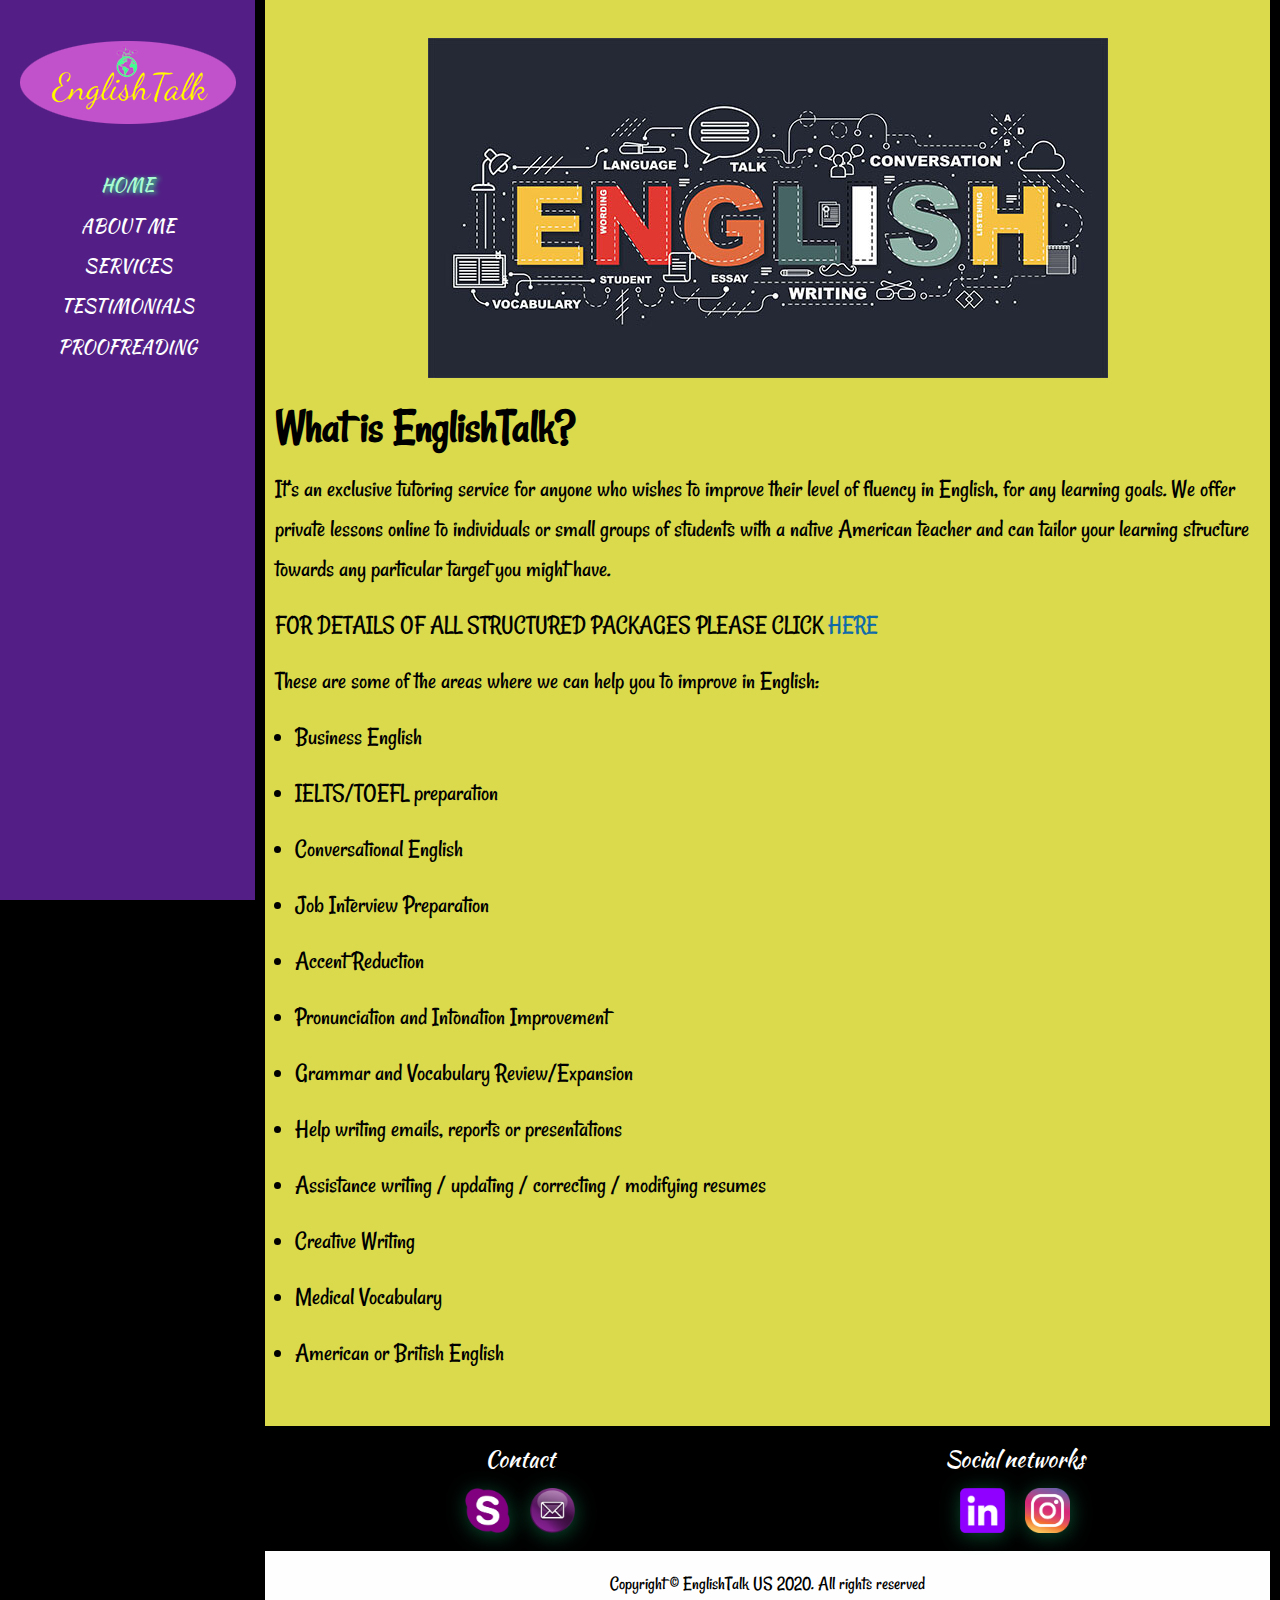
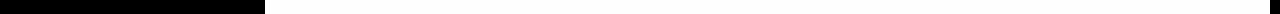
==== index.html @ d31abe48 "first commit" ====
<!doctype html>
<html class="no-js" lang="en">
  <head>
      <!-- Global site tag (gtag.js) - Google Analytics -->
      <script async src="https://www.googletagmanager.com/gtag/js?id=UA-157561917-1"></script>
      <script>window.dataLayer = window.dataLayer || []; 
      function gtag(){dataLayer.push(arguments);}
      gtag('js', new Date());
      gtag('config', 'UA-157561917-1');
      </script>
    <meta http-equiv="Content-Type" content="text/html; charset=utf-8">
    <meta http-equiv="x-ua-compatible" content="ie=edge">
    <meta name="viewport" content="width=device-width, initial-scale=1.0">
    <title>EnglishTalk | Home</title>
    <meta name="description" content="Tutoring services for English learners." />
    <link rel="apple-touch-icon" sizes="180x180" href="/icons/apple-icon-76x76.png">
    <link rel="icon" type="image/png" sizes="32x32" href="/icons/favicon-32x32.png">
    <link rel="icon" type="image/png" sizes="16x16" href="/icons/favicon-16x16.png">
    <link rel="manifest" href="manifest.webmanifest">
    <link rel="mask-icon" href="/icons/icon-256x256.png">
    <link href="https://fonts.googleapis.com/css?family=Kaushan+Script|Rancho&display=swap" rel="stylesheet">
    <link rel="stylesheet" href="https://cdnjs.cloudflare.com/ajax/libs/font-awesome/5.11.2/css/all.min.css">
    <link rel="stylesheet" href="assets/css/app.css">
  </head>
<body>
  <!-- mobile header bar -->
    <div class="menu-bar cell shrink header medium-cell-block-container show-for-small-only">
        <span class="dot"><button class="m-icon" type="button" data-auto-focus="false" data-toggle="offCanvasTop"></button></span>
      <div class="grid-x">
        <div class="cell">
            <a href="index.html">
            <img src="assets/img/logo-oval.png" class="float-center">
            </a>
        </div>
      </div>
    </div>

  
      <div class="off-canvas-wrapper">
        <div class="off-canvas position-left reveal-for-medium hide-for-small-only" id="offCanvasLeft" data-auto-focus="false" data-off-canvas>
          <!-- Collapsing sidebar -->
          <br>
          <a href="index.html">
          <img src="assets/img/logo-oval.png" class="float-center">
          </a>
          <br>
          <ul class="menu-links menu vertical align-center">
              <li><a id="active" href="./index.html">HOME</a></li>
              <li><a href="./about.html">ABOUT ME</a></li>
              <li><a href="./services.html">SERVICES</a></li>
              <li><a href="./testimonials.html">TESTIMONIALS</a></li>
              <li><a href="./proofreading.html">PROOFREADING</a></li>
            </ul>
        </div>
          <!-- expanding mobile menu -->
          <div class="off-canvas position-top position-absolute" id="offCanvasTop" data-auto-focus="false" data-transition="push" data-off-canvas>
              <ul class="menu-links menu vertical">
                  <li><a id="active" href="./index.html">HOME</a></li>
                  <li><a href="./about.html">ABOUT ME</a></li>
                  <li><a href="./services.html">SERVICES</a></li>
                  <li><a href="./testimonials.html">TESTIMONIALS</a></li>
                  <li><a href="./proofreading.html">PROOFREADING</a></li>
                </ul>
          </div>
        

        <div class="off-canvas-content" data-off-canvas-content>
          
            <div class="grid-container">
            
                <div class="grid-x home">
                        <div class="grid-container">
                  <br>
                    <p><img alt="English Learning Services" src="assets/img/main-small.jpg" class="float-center"/></p>
            
                    <h1><strong>What is EnglishTalk?</strong></h1>
                    
                    <p>It’s an exclusive tutoring service for anyone who wishes to improve their level of fluency in English, for any learning goals. We offer private lessons online to individuals or small groups of students with a native American teacher and can tailor your learning structure towards any particular target you might have.</p>
                    
                    <p>FOR DETAILS OF ALL STRUCTURED PACKAGES PLEASE CLICK <a href="./courses.html">HERE</a></p>

                    <p>These are some of the areas where we can help you to improve in English:</p>
                    
                    <ul><li dir="ltr">
                      <p dir="ltr">Business English</p>
                      </li>
                      <li dir="ltr">
                      <p dir="ltr">IELTS/TOEFL preparation</p>
                      </li>
                      <li dir="ltr">
                      <p dir="ltr">Conversational English</p>
                      </li>
                      <li dir="ltr">
                      <p dir="ltr">Job Interview Preparation</p>
                      </li>
                      <li dir="ltr">
                      <p dir="ltr">Accent Reduction</p>
                      </li>
                      <li dir="ltr">
                      <p dir="ltr">Pronunciation and Intonation Improvement</p>
                      </li>
                      <li dir="ltr">
                      <p dir="ltr">Grammar and Vocabulary Review/Expansion</p>
                      </li>
                      <li dir="ltr">
                      <p dir="ltr">Help writing emails, reports or presentations</p>
                      </li>
                      <li dir="ltr">
                      <p dir="ltr">Assistance writing / updating / correcting / modifying resumes</p>
                      </li>
                      <li dir="ltr">
                      <p dir="ltr">Creative Writing</p>
                      </li>
                      <li dir="ltr">
                      <p dir="ltr">Medical Vocabulary</p>
                      </li>
                      <li dir="ltr">
                      <p dir="ltr">American or British English</p>
                      </li>
                    </ul>
                    <br> 
              </div>
            </div>
            
            <section class="show-for-large etus-contact">
                <div class="grid-container">
                    <div class="grid-x grid-margin-x grid-padding-x grid-padding-y grid-margin-y align-spaced contact-block">
                        <div class="cell small-6">
                            <h3 class="title">Contact</h3>
                            <!-- <a href="#whatsapp" onclick="window.open('https://api.whatsapp.com/send?phone=19165462287','popUpWindow','height=500,width=400,left=100,top=100,resizable=yes,scrollbars=yes,toolbar=yes,menubar=no,location=no,directories=no, status=yes');">
                              <img src="assets/img/social/whatsapp.png" class="social-icon" alt="whatsapp">
                            </a>  -->
                           <a href="skype:live:.cid.18787c4bbff8908?chat">
                              <img src="assets/img/social/skype.png" class="social-icon" alt="Skype">
                            </a>
                     
                                <a href="mailto:hello@englishtalk.us" target="blank">
                                    <img src="assets/img/social/email.png" class="social-icon" alt="Email">
                                  </a>
                        </div>
                        <div class="cell small-6">
                            <h3 class="title" >Social networks</h3>
                            <a href="https://www.linkedin.com/in/mariajamesenglishtalkus/" target="_blank">
                              <img src="assets/img/social/linkedin.png" class="social-icon" alt="LinkedIn">
                            </a>
                            <a href="https://www.instagram.com/englishtalk.us" target="_blank">
                              <img src="assets/img/social/instagram.png" class="social-icon" alt="Instagram">
                            </a>
                        </div>
                      </div>
                  </div>
            </section>
            <section class="hide-for-large etus-contact">
                <div class="grid-container">
                    <div class="grid-x grid-padding-x grid-padding-y contact-block">
                        <div class="cell small-12 medium-6">
                            <h3 class="title">Contact</h3>
                            <a href="https://api.whatsapp.com/send?phone=19165462287">
                              <img src="assets/img/social/whatsapp.png" class="social-icon" alt="whatsapp">
                            </a> 
                           <a href="skype:live:.cid.18787c4bbff8908?chat">
                              <img src="assets/img/social/skype.png" class="social-icon" alt="Skype">
                            </a>
                     
                                <a href="mailto:hello@englishtalk.us">
                                    <img src="assets/img/social/email.png" class="social-icon" alt="Email">
                                  </a>
                                  <br>
                        </div>
                        <div class="cell small-12 medium-6">
                            <h3 class="title" >Social networks</h3>
                            <a href="https://www.linkedin.com/in/mariajamesenglishtalkus/">
                              <img src="assets/img/social/linkedin.png" class="social-icon" alt="LinkedIn">
                            </a>
                            <a href="https://urlgeni.us/instagram/etusi">
                              <img src="assets/img/social/instagram.png" class="social-icon" alt="Instagram">
                            </a>
                            <br>
                        </div>
                      </div>
                  </div>
            </section>
            <div class="mobile-app-icon-bar show-for-small-only">
              <button><a href="./index.html"><img src="assets/img/menu/home.png" class="icon-home" alt="Home"><br>HOME</a></button>
              <button><a href="./about.html"><img src="assets/img/menu/about.png"  alt="About"><br>ABOUT</a></button>
              <button><a href="./services.html"><img src="assets/img/menu/faq.png" class="icon-faq" alt="FAQ"><br>FAQ</a></button>
              <button><a href="./testimonials.html"><img src="assets/img/menu/chat.png" alt="reviews"><br>REVIEWS</a></button>
              <button><a href="./proofreading.html"><img src="assets/img/menu/edit.png" alt="edit"><br>EDIT</a></button>
            </div>
            <section class="etus-footer">
            <div class="grid-x grid-padding-x"></div>
                <div class="cell">
                  <p>Copyright &copy; EnglishTalk US 2020. All rights reserved</p>
                </div>
              </div>
            </section>          
          </div>
        </div>
      </div>

              


     
<script src="assets/js/app.js"></script>
</body>
</html>
---- assets/css/app.css ----
@charset "UTF-8";
.shadow-modal {
    -webkit-box-shadow: 0 8px 6px -6px #663399;
    box-shadow: 0 8px 6px -6px #663399;
}
.menu-links {
    font-family: "Kaushan Script", cursive;
    font-size: large;
}
.menu-links a {
    color: #fefefe;
    outline-style: hidden !important;
}
.menu-links a::selection {
    color: #fefefe !important;
}
.menu-links a:hover {
    text-shadow: 3px 1px 4px #5dd481;
}
.scrollhide-nav {
    position: fixed;
    right: 0;
    top: 0;
    left: 0;
    -webkit-transition: -webkit-transform 1s cubic-bezier(0.86, 0, 0.07, 1);
    transition: -webkit-transform 1s cubic-bezier(0.86, 0, 0.07, 1);
    transition: transform 1s cubic-bezier(0.86, 0, 0.07, 1);
    transition: transform 1s cubic-bezier(0.86, 0, 0.07, 1), -webkit-transform 1s cubic-bezier(0.86, 0, 0.07, 1);
}
.scrollhide-nav.hidden {
    -webkit-transform: translateY(-100%);
    -ms-transform: translateY(-100%);
    transform: translateY(-100%);
}
.logo {
    width: 10.4rem;
    -webkit-filter: drop-shadow(0 0 0.1rem #d4d4d4);
    filter: drop-shadow(0 0 0.1rem #d4d4d4);
}
.menu-bar {
    z-index: 9999;
    padding: 1rem;
    background-color: #531f86;
    -webkit-box-shadow: 0 10px 10px -2px rgba(27, 219, 139, 0.64) !important;
    box-shadow: 0 10px 10px -2px rgba(27, 219, 139, 0.64) !important;
}
.menu-shadow {
    display: block;
    z-index: 9999;
    margin-bottom: 4px;
    color: #531f86 !important;
    background-color: #531f86 !important;
    -webkit-box-shadow: 0 10px 10px -2px rgba(27, 219, 139, 0.64) !important;
    box-shadow: 0 10px 10px -2px rgba(27, 219, 139, 0.64) !important;
}
.menu-bar-fixed {
    position: fixed;
    z-index: 9999;
    padding: 1rem;
    background-color: #531f86;
    right: 0;
    top: 0;
    left: 0;
    -webkit-transition: -webkit-transform 1s cubic-bezier(0.86, 0, 0.07, 1);
    transition: -webkit-transform 1s cubic-bezier(0.86, 0, 0.07, 1);
    transition: transform 1s cubic-bezier(0.86, 0, 0.07, 1);
    transition: transform 1s cubic-bezier(0.86, 0, 0.07, 1), -webkit-transform 1s cubic-bezier(0.86, 0, 0.07, 1);
}
.menu-bar-fixed.hidden {
    -webkit-transform: translateY(-100%);
    -ms-transform: translateY(-100%);
    transform: translateY(-100%);
}
.menu-bar-fixed.about {
    padding-top: 170px;
}
.menu-bar-fixed.home {
    padding-top: 130px;
}
.menu-bar-fixed .testimonials {
    padding-top: 170px;
}
.menu-bar-fixed .services {
    padding-top: 170px;
}
.menu-bar-fixed .error-page {
    padding-top: 170px;
}
.dot {
    margin: 0;
    padding: 0;
    height: 35px;
    width: 35px;
    background-color: #000;
    border-radius: 50%;
    display: -webkit-inline-box;
    display: -webkit-inline-flex;
    display: -ms-inline-flexbox;
    display: inline-flex;
}
.m-icon {
    margin: 0.37em 0.27em;
    position: relative;
    display: inline-block;
    vertical-align: middle;
    width: 23px;
    height: 17px;
    cursor: pointer;
}
.m-icon::after {
    position: absolute;
    top: 0;
    left: 0;
    display: block;
    width: 100%;
    height: 2px;
    background: #a9fcd2;
    -webkit-box-shadow: 0 7px 0 #a9fcd2, 0 14px 0 #a9fcd2;
    box-shadow: 0 7px 0 #a9fcd2, 0 14px 0 #a9fcd2;
    content: "";
}
.m-icon:hover::after {
    background: #ca9ef7;
    -webkit-box-shadow: 0 7px 0 #ca9ef7, 0 14px 0 #ca9ef7;
    box-shadow: 0 7px 0 #ca9ef7, 0 14px 0 #ca9ef7;
}
.m-icon button {
    outline-style: hidden !important;
}
#active {
    color: #a9fcd2 !important;
    text-shadow: 3px 1px 4px #39df8c;
}
.page-title {
    font-size: 2rem;
}
.home {
    background: #dada4c;
}
.struct-pack{
    background: #ff9a66;
}

.proof{
    background: #75e93c;
}
@media print, screen and (max-width: 46.24875em) {
    .home {
        margin-top: 4px;
    }
}
.testimonials {
    background: #f6aec6;
    padding-top: 1rem;
}
@media print, screen and (max-width: 46.24875em) {
    .testimonials {
        margin-top: 4px;
    }
}
.about {
    background: #8ed0d7;
    padding-top: 1rem;
}
@media print, screen and (max-width: 46.24875em) {
    .about {
        margin-top: 4px;
    }
}
.services {
    overflow-wrap: anywhere;
    background: #dab3fd;
    padding-top: 1rem;
    padding: 0.5em;
}
@media print, screen and (max-width: 46.24875em) {
    .services {
        margin-top: 4px;
    }
}
.error-page {
    background: #dada4c;
    padding-top: 1rem;
}
@media print, screen and (max-width: 46.24875em) {
    .error-page {
        margin-top: 4px;
    }
}
.align-left-padding {
    float: left;
    margin: 0 15px 10px 0;
}
@media print, screen and (min-width: 64em) {
    .youtube-block {
        width: 75%;
        max-width: 600px;
    }
}
.etus-contact {
    background-color: #000;
    color: #fefefe;
    padding: 0.5rem;
}
.etus-footer {
    height: 7vh;
    padding-top: 2vh;
    text-align: center;
    background-color: #fefefe;
    color: #000;
}
.etus-footer p {
    font-size: 1.2rem;
}
.social-icon {
    display: inline-block;
    text-align: center;
    margin: 0 0.4rem;
    max-width: 45px;
    max-height: 45px;
    min-width: 45px;
    min-height: 45px;
    -webkit-filter: drop-shadow(1px 3px 10px rgba(25, 223, 140, 0.34));
    -moz-filter: drop-shadow(1px 3px 10px rgba(25, 223, 140, 0.34));
    -o-filter: drop-shadow(1px 3px 10px rgba(25, 223, 140, 0.34));
    -ms-filter: drop-shadow(1px 3px 10px rgba(25, 223, 140, 0.34));
    filter: drop-shadow(1px 3px 10px rgba(25, 223, 140, 0.34));
}
@media only screen and (max-width: 639px) {
    .social-icon {
        max-width: 39px;
        max-height: 39px;
        min-width: 39px;
        min-height: 39px;
    }
}
.social-icon:hover {
    -webkit-filter: drop-shadow(1px 4px 10px rgba(75, 216, 117, 0.534));
    filter: drop-shadow(1px 4px 10px rgba(75, 216, 117, 0.534));
    -webkit-transform: scale(0.97);
    -ms-transform: scale(0.97);
    transform: scale(0.97);
}
.social-icon:active {
    -webkit-transform: translate(2px, 2px);
    -ms-transform: translate(2px, 2px);
    transform: translate(2px, 2px);
    -webkit-transform: scale(0.9);
    -ms-transform: scale(0.9);
    transform: scale(0.9);
}
.title {
    font-family: "Kaushan Script", cursive;
    font-size: 1.4rem;
}
.contact-block {
    text-align: center;
    font-weight: 700;
    font-size: 2rem;
}
span.smiley::before {
    content: "😊";
}
@media print, screen and (min-width: 46.25em) {
    span.smiley::before {
        display: none;
    }
}
.quote {
    padding: 0 0.5rem;
    text-align: justify;
    padding: 0 0.35rem;
}
.author {
    text-align: right;
    padding: 0 0.5rem;
}
@media print, screen and (min-width: 46.25em) {
    .author {
        padding: 0 5rem;
    }
}
.lead-text {
    font-weight: 600;
    padding: 0 0.5rem;
    text-align: center;
}
html {
    overflow-y: scroll;
    overflow-x: scroll;
    -webkit-text-size-adjust: 100%;
    -moz-text-size-adjust: 100%;
    -ms-text-size-adjust: 100%;
}
body {
    font-size: 1.5625em;
}
@media print, screen and (max-width: 46.24875em) {
    .no-js #offCanvasLeft {
        display: none;
    }
}
@media print, screen and (min-width: 46.25em) {
    .reveal,
    .reveal.large,
    .reveal.small,
    .reveal.tiny {
        right: auto;
        left: auto;
        margin: 0 auto;
    }
} /*! normalize.css v8.0.0 | MIT License | github.com/necolas/normalize.css */
html {
    line-height: 1.15;
    -webkit-text-size-adjust: 100%;
}
body {
    margin: 0;
}
h1 {
    font-size: 2em;
    margin: 0.67em 0;
}
hr {
    -webkit-box-sizing: content-box;
    box-sizing: content-box;
    height: 0;
    overflow: visible;
}
pre {
    font-family: monospace, monospace;
    font-size: 1em;
}
a {
    background-color: transparent;
}
abbr[title] {
    border-bottom: none;
    text-decoration: underline;
    -webkit-text-decoration: underline dotted;
    text-decoration: underline dotted;
}
b,
strong {
    font-weight: bolder;
}
code,
kbd,
samp {
    font-family: monospace, monospace;
    font-size: 1em;
}
small {
    font-size: 80%;
}
sub,
sup {
    font-size: 75%;
    line-height: 0;
    position: relative;
    vertical-align: baseline;
}
sub {
    bottom: -0.25em;
}
sup {
    top: -0.5em;
}
img {
    border-style: none;
}
button,
input,
optgroup,
select,
textarea {
    font-family: inherit;
    font-size: 100%;
    line-height: 1.15;
    margin: 0;
}
button,
input {
    overflow: visible;
}
button,
select {
    text-transform: none;
}
[type="button"],
[type="reset"],
[type="submit"],
button {
    -webkit-appearance: button;
}
[type="button"]::-moz-focus-inner,
[type="reset"]::-moz-focus-inner,
[type="submit"]::-moz-focus-inner,
button::-moz-focus-inner {
    border-style: none;
    padding: 0;
}
[type="button"]:-moz-focusring,
[type="reset"]:-moz-focusring,
[type="submit"]:-moz-focusring,
button:-moz-focusring {
    outline: 1px dotted ButtonText;
}
fieldset {
    padding: 0.35em 0.75em 0.625em;
}
legend {
    -webkit-box-sizing: border-box;
    box-sizing: border-box;
    color: inherit;
    display: table;
    max-width: 100%;
    padding: 0;
    white-space: normal;
}
progress {
    vertical-align: baseline;
}
textarea {
    overflow: auto;
}
[type="checkbox"],
[type="radio"] {
    -webkit-box-sizing: border-box;
    box-sizing: border-box;
    padding: 0;
}
[type="number"]::-webkit-inner-spin-button,
[type="number"]::-webkit-outer-spin-button {
    height: auto;
}
[type="search"] {
    -webkit-appearance: textfield;
    outline-offset: -2px;
}
[type="search"]::-webkit-search-decoration {
    -webkit-appearance: none;
}
::-webkit-file-upload-button {
    -webkit-appearance: button;
    font: inherit;
}
details {
    display: block;
}
summary {
    display: list-item;
}
template {
    display: none;
}
[hidden] {
    display: none;
}
.foundation-mq {
    font-family: "small=0em&medium=46.25em&large=64em&xlarge=75em&xxlarge=90em";
}
html {
    -webkit-box-sizing: border-box;
    box-sizing: border-box;
    font-size: 100%;
}
*,
::after,
::before {
    -webkit-box-sizing: inherit;
    box-sizing: inherit;
}
body {
    margin: 0;
    padding: 0;
    background: #000;
    font-family: Rancho, cursive;
    font-weight: 400;
    line-height: 1.5;
    color: #000;
    -webkit-font-smoothing: antialiased;
    -moz-osx-font-smoothing: grayscale;
}
img {
    display: inline-block;
    vertical-align: middle;
    max-width: 100%;
    height: auto;
    -ms-interpolation-mode: bicubic;
}
textarea {
    height: auto;
    min-height: 50px;
    border-radius: 0;
}
select {
    -webkit-box-sizing: border-box;
    box-sizing: border-box;
    width: 100%;
    border-radius: 0;
}
.map_canvas embed,
.map_canvas img,
.map_canvas object,
.mqa-display embed,
.mqa-display img,
.mqa-display object {
    max-width: none !important;
}
button {
    padding: 0;
    -webkit-appearance: none;
    -moz-appearance: none;
    appearance: none;
    border: 0;
    border-radius: 0;
    background: 0 0;
    line-height: 1;
    cursor: auto;
}
[data-whatinput="mouse"] button {
    outline: 0;
}
pre {
    overflow: auto;
}
button,
input,
optgroup,
select,
textarea {
    font-family: inherit;
}
.is-visible {
    display: block !important;
}
.is-hidden {
    display: none !important;
}
[type="color"],
[type="date"],
[type="datetime-local"],
[type="datetime"],
[type="email"],
[type="month"],
[type="number"],
[type="password"],
[type="search"],
[type="tel"],
[type="text"],
[type="time"],
[type="url"],
[type="week"],
textarea {
    display: block;
    -webkit-box-sizing: border-box;
    box-sizing: border-box;
    width: 100%;
    height: 2.4375rem;
    margin: 0 0 1rem;
    padding: 0.5rem;
    border: 1px solid #cacaca;
    border-radius: 0;
    background-color: #fefefe;
    -webkit-box-shadow: inset 0 1px 2px rgba(0, 0, 0, 0.1);
    box-shadow: inset 0 1px 2px rgba(0, 0, 0, 0.1);
    font-family: inherit;
    font-size: 1rem;
    font-weight: 400;
    line-height: 1.5;
    color: #000;
    -webkit-transition: border-color 0.25s ease-in-out, -webkit-box-shadow 0.5s;
    transition: border-color 0.25s ease-in-out, -webkit-box-shadow 0.5s;
    transition: box-shadow 0.5s, border-color 0.25s ease-in-out;
    transition: box-shadow 0.5s, border-color 0.25s ease-in-out, -webkit-box-shadow 0.5s;
    -webkit-appearance: none;
    -moz-appearance: none;
    appearance: none;
}
[type="color"]:focus,
[type="date"]:focus,
[type="datetime-local"]:focus,
[type="datetime"]:focus,
[type="email"]:focus,
[type="month"]:focus,
[type="number"]:focus,
[type="password"]:focus,
[type="search"]:focus,
[type="tel"]:focus,
[type="text"]:focus,
[type="time"]:focus,
[type="url"]:focus,
[type="week"]:focus,
textarea:focus {
    outline: 0;
    border: 1px solid #8a8a8a;
    background-color: #fefefe;
    -webkit-box-shadow: 0 0 5px #cacaca;
    box-shadow: 0 0 5px #cacaca;
    -webkit-transition: border-color 0.25s ease-in-out, -webkit-box-shadow 0.5s;
    transition: border-color 0.25s ease-in-out, -webkit-box-shadow 0.5s;
    transition: box-shadow 0.5s, border-color 0.25s ease-in-out;
    transition: box-shadow 0.5s, border-color 0.25s ease-in-out, -webkit-box-shadow 0.5s;
}
textarea {
    max-width: 100%;
}
textarea[rows] {
    height: auto;
}
input:disabled,
input[readonly],
textarea:disabled,
textarea[readonly] {
    background-color: #e6e6e6;
    cursor: not-allowed;
}
[type="button"],
[type="submit"] {
    -webkit-appearance: none;
    -moz-appearance: none;
    appearance: none;
    border-radius: 0;
}
input[type="search"] {
    -webkit-box-sizing: border-box;
    box-sizing: border-box;
}
::-webkit-input-placeholder {
    color: #cacaca;
}
:-ms-input-placeholder {
    color: #cacaca;
}
::-ms-input-placeholder {
    color: #cacaca;
}
::placeholder {
    color: #cacaca;
}
[type="checkbox"],
[type="file"],
[type="radio"] {
    margin: 0 0 1rem;
}
[type="checkbox"] + label,
[type="radio"] + label {
    display: inline-block;
    vertical-align: baseline;
    margin-left: 0.5rem;
    margin-right: 1rem;
    margin-bottom: 0;
}
[type="checkbox"] + label[for],
[type="radio"] + label[for] {
    cursor: pointer;
}
label > [type="checkbox"],
label > [type="radio"] {
    margin-right: 0.5rem;
}
[type="file"] {
    width: 100%;
}
label {
    display: block;
    margin: 0;
    font-size: 0.875rem;
    font-weight: 400;
    line-height: 1.8;
    color: #000;
}
label.middle {
    margin: 0 0 1rem;
    padding: 0.5625rem 0;
}
.help-text {
    margin-top: -0.5rem;
    font-size: 0.8125rem;
    font-style: italic;
    color: #000;
}
.input-group {
    display: -webkit-box;
    display: -webkit-flex;
    display: -ms-flexbox;
    display: flex;
    width: 100%;
    margin-bottom: 1rem;
    -webkit-box-align: stretch;
    -webkit-align-items: stretch;
    -ms-flex-align: stretch;
    align-items: stretch;
}
.input-group > :first-child,
.input-group > :first-child.input-group-button > * {
    border-radius: 0;
}
.input-group > :last-child,
.input-group > :last-child.input-group-button > * {
    border-radius: 0;
}
.input-group-button,
.input-group-button a,
.input-group-button button,
.input-group-button input,
.input-group-button label,
.input-group-field,
.input-group-label {
    margin: 0;
    white-space: nowrap;
}
.input-group-label {
    padding: 0 1rem;
    border: 1px solid #cacaca;
    background: #e6e6e6;
    color: #000;
    text-align: center;
    white-space: nowrap;
    display: -webkit-box;
    display: -webkit-flex;
    display: -ms-flexbox;
    display: flex;
    -webkit-box-flex: 0;
    -webkit-flex: 0 0 auto;
    -ms-flex: 0 0 auto;
    flex: 0 0 auto;
    -webkit-box-align: center;
    -webkit-align-items: center;
    -ms-flex-align: center;
    align-items: center;
}
.input-group-label:first-child {
    border-right: 0;
}
.input-group-label:last-child {
    border-left: 0;
}
.input-group-field {
    border-radius: 0;
    -webkit-box-flex: 1;
    -webkit-flex: 1 1 0px;
    -ms-flex: 1 1 0px;
    flex: 1 1 0px;
    min-width: 0;
}
.input-group-button {
    padding-top: 0;
    padding-bottom: 0;
    text-align: center;
    display: -webkit-box;
    display: -webkit-flex;
    display: -ms-flexbox;
    display: flex;
    -webkit-box-flex: 0;
    -webkit-flex: 0 0 auto;
    -ms-flex: 0 0 auto;
    flex: 0 0 auto;
}
.input-group-button a,
.input-group-button button,
.input-group-button input,
.input-group-button label {
    -webkit-align-self: stretch;
    -ms-flex-item-align: stretch;
    align-self: stretch;
    height: auto;
    padding-top: 0;
    padding-bottom: 0;
    font-size: 1rem;
}
fieldset {
    margin: 0;
    padding: 0;
    border: 0;
}
legend {
    max-width: 100%;
    margin-bottom: 0.5rem;
}
.fieldset {
    margin: 1.125rem 0;
    padding: 1.25rem;
    border: 1px solid #cacaca;
}
.fieldset legend {
    margin: 0;
    margin-left: -0.1875rem;
    padding: 0 0.1875rem;
}
select {
    height: 2.4375rem;
    margin: 0 0 1rem;
    padding: 0.5rem;
    -webkit-appearance: none;
    -moz-appearance: none;
    appearance: none;
    border: 1px solid #cacaca;
    border-radius: 0;
    background-color: #fefefe;
    font-family: inherit;
    font-size: 1rem;
    font-weight: 400;
    line-height: 1.5;
    color: #000;
    background-image: url("data:image/svg+xml;utf8,<svg xmlns='http://www.w3.org/2000/svg' version='1.1' width='32' height='24' viewBox='0 0 32 24'><polygon points='0,0 32,0 16,24' style='fill: rgb%28138, 138, 138%29'></polygon></svg>");
    background-origin: content-box;
    background-position: right -1rem center;
    background-repeat: no-repeat;
    background-size: 9px 6px;
    padding-right: 1.5rem;
    -webkit-transition: border-color 0.25s ease-in-out, -webkit-box-shadow 0.5s;
    transition: border-color 0.25s ease-in-out, -webkit-box-shadow 0.5s;
    transition: box-shadow 0.5s, border-color 0.25s ease-in-out;
    transition: box-shadow 0.5s, border-color 0.25s ease-in-out, -webkit-box-shadow 0.5s;
}
@media screen and (min-width: 0\0) {
    select {
        background-image: url([data-uri]);
    }
}
select:focus {
    outline: 0;
    border: 1px solid #8a8a8a;
    background-color: #fefefe;
    -webkit-box-shadow: 0 0 5px #cacaca;
    box-shadow: 0 0 5px #cacaca;
    -webkit-transition: border-color 0.25s ease-in-out, -webkit-box-shadow 0.5s;
    transition: border-color 0.25s ease-in-out, -webkit-box-shadow 0.5s;
    transition: box-shadow 0.5s, border-color 0.25s ease-in-out;
    transition: box-shadow 0.5s, border-color 0.25s ease-in-out, -webkit-box-shadow 0.5s;
}
select:disabled {
    background-color: #e6e6e6;
    cursor: not-allowed;
}
select::-ms-expand {
    display: none;
}
select[multiple] {
    height: auto;
    background-image: none;
}
select:not([multiple]) {
    padding-top: 0;
    padding-bottom: 0;
}
.is-invalid-input:not(:focus) {
    border-color: #cc4b37;
    background-color: #f9ecea;
}
.is-invalid-input:not(:focus)::-webkit-input-placeholder {
    color: #cc4b37;
}
.is-invalid-input:not(:focus):-ms-input-placeholder {
    color: #cc4b37;
}
.is-invalid-input:not(:focus)::-ms-input-placeholder {
    color: #cc4b37;
}
.is-invalid-input:not(:focus)::placeholder {
    color: #cc4b37;
}
.is-invalid-label {
    color: #cc4b37;
}
.form-error {
    display: none;
    margin-top: -0.5rem;
    margin-bottom: 1rem;
    font-size: 0.75rem;
    font-weight: 700;
    color: #cc4b37;
}
.form-error.is-visible {
    display: block;
}
blockquote,
dd,
div,
dl,
dt,
form,
h1,
h2,
h3,
h4,
h5,
h6,
li,
ol,
p,
pre,
td,
th,
ul {
    margin: 0;
    padding: 0;
}
p {
    margin-bottom: 1rem;
    font-size: inherit;
    line-height: 1.6;
    text-rendering: optimizeLegibility;
}
em,
i {
    font-style: italic;
    line-height: inherit;
}
b,
strong {
    font-weight: 700;
    line-height: inherit;
}
small {
    font-size: 85%;
    line-height: inherit;
}
.h1,
.h2,
.h3,
.h4,
.h5,
.h6,
h1,
h2,
h3,
h4,
h5,
h6 {
    font-family: Rancho, cursive;
    font-style: normal;
    font-weight: 400;
    color: inherit;
    text-rendering: optimizeLegibility;
}
.h1 small,
.h2 small,
.h3 small,
.h4 small,
.h5 small,
.h6 small,
h1 small,
h2 small,
h3 small,
h4 small,
h5 small,
h6 small {
    line-height: 0;
    color: #cacaca;
}
.h1,
h1 {
    font-size: 1.8125rem;
    line-height: 1.4;
    margin-top: 0;
    margin-bottom: 0.5rem;
}
.h2,
h2 {
    font-size: 1.5625rem;
    line-height: 1.4;
    margin-top: 0;
    margin-bottom: 0.5rem;
}
.h3,
h3 {
    font-size: 1.5rem;
    line-height: 1.4;
    margin-top: 0;
    margin-bottom: 0.5rem;
}
.h4,
h4 {
    font-size: 1.4375rem;
    line-height: 1.4;
    margin-top: 0;
    margin-bottom: 0.5rem;
}
.h5,
h5 {
    font-size: 1.375rem;
    line-height: 1.4;
    margin-top: 0;
    margin-bottom: 0.5rem;
}
.h6,
h6 {
    font-size: 1.3125rem;
    line-height: 1.4;
    margin-top: 0;
    margin-bottom: 0.5rem;
}
@media print, screen and (min-width: 46.25em) {
    .h1,
    h1 {
        font-size: 3rem;
    }
    .h2,
    h2 {
        font-size: 2.5rem;
    }
    .h3,
    h3 {
        font-size: 1.9375rem;
    }
    .h4,
    h4 {
        font-size: 1.5625rem;
    }
    .h5,
    h5 {
        font-size: 1.25rem;
    }
    .h6,
    h6 {
        font-size: 1rem;
    }
}
a {
    line-height: inherit;
    color: #106ba8;
    text-decoration: none;
    cursor: pointer;
}
a:focus,
a:hover {
    color: #a9fcd2;
}
a img {
    border: 0;
}
hr {
    clear: both;
    max-width: 75rem;
    height: 0;
    margin: 1.25rem auto;
    border-top: 0;
    border-right: 0;
    border-bottom: 1px solid #cacaca;
    border-left: 0;
}
dl,
ol,
ul {
    margin-bottom: 1rem;
    list-style-position: outside;
    line-height: 1.6;
}
li {
    font-size: inherit;
}
ul {
    margin-left: 1.25rem;
    list-style-type: disc;
}
ol {
    margin-left: 1.25rem;
}
ol ol,
ol ul,
ul ol,
ul ul {
    margin-left: 1.25rem;
    margin-bottom: 0;
}
dl {
    margin-bottom: 1rem;
}
dl dt {
    margin-bottom: 0.3rem;
    font-weight: 700;
}
blockquote {
    margin: 0 0 1rem;
    padding: 0.5625rem 1.25rem 0 1.1875rem;
    border-left: 1px solid #cacaca;
}
blockquote,
blockquote p {
    line-height: 1.6;
    color: #8a8a8a;
}
abbr,
abbr[title] {
    border-bottom: 1px dotted #000;
    cursor: help;
    text-decoration: none;
}
figure {
    margin: 0;
}
kbd {
    margin: 0;
    padding: 0.125rem 0.25rem 0;
    background-color: #e6e6e6;
    font-family: Consolas, "Liberation Mono", Courier, monospace;
    color: #000;
}
.subheader {
    margin-top: 0.2rem;
    margin-bottom: 0.5rem;
    font-weight: 400;
    line-height: 1.4;
    color: #8a8a8a;
}
.lead {
    font-size: 125%;
    line-height: 1.6;
}
.stat {
    font-size: 2.5rem;
    line-height: 1;
}
p + .stat {
    margin-top: -1rem;
}
ol.no-bullet,
ul.no-bullet {
    margin-left: 0;
    list-style: none;
}
.cite-block,
cite {
    display: block;
    color: #8a8a8a;
    font-size: 0.8125rem;
}
.cite-block:before,
cite:before {
    content: "— ";
}
.code-inline,
code {
    border: 1px solid #cacaca;
    background-color: #e6e6e6;
    font-family: Consolas, "Liberation Mono", Courier, monospace;
    font-weight: 400;
    color: #000;
    display: inline;
    max-width: 100%;
    word-wrap: break-word;
    padding: 0.125rem 0.3125rem 0.0625rem;
}
.code-block {
    border: 1px solid #cacaca;
    background-color: #e6e6e6;
    font-family: Consolas, "Liberation Mono", Courier, monospace;
    font-weight: 400;
    color: #000;
    display: block;
    overflow: auto;
    white-space: pre;
    padding: 1rem;
    margin-bottom: 1.5rem;
}
.text-left {
    text-align: left;
}
.text-right {
    text-align: right;
}
.text-center {
    text-align: center;
}
.text-justify {
    text-align: justify;
}
@media print, screen and (min-width: 46.25em) {
    .medium-text-left {
        text-align: left;
    }
    .medium-text-right {
        text-align: right;
    }
    .medium-text-center {
        text-align: center;
    }
    .medium-text-justify {
        text-align: justify;
    }
}
@media print, screen and (min-width: 64em) {
    .large-text-left {
        text-align: left;
    }
    .large-text-right {
        text-align: right;
    }
    .large-text-center {
        text-align: center;
    }
    .large-text-justify {
        text-align: justify;
    }
}
.show-for-print {
    display: none !important;
}
@media print {
    * {
        background: 0 0 !important;
        color: #000 !important;
        -webkit-print-color-adjust: economy;
        color-adjust: economy;
        -webkit-box-shadow: none !important;
        box-shadow: none !important;
        text-shadow: none !important;
    }
    .show-for-print {
        display: block !important;
    }
    .hide-for-print {
        display: none !important;
    }
    table.show-for-print {
        display: table !important;
    }
    thead.show-for-print {
        display: table-header-group !important;
    }
    tbody.show-for-print {
        display: table-row-group !important;
    }
    tr.show-for-print {
        display: table-row !important;
    }
    td.show-for-print {
        display: table-cell !important;
    }
    th.show-for-print {
        display: table-cell !important;
    }
    a,
    a:visited {
        text-decoration: underline;
    }
    a[href]:after {
        content: " (" attr(href) ")";
    }
    .ir a:after,
    a[href^="#"]:after,
    a[href^="javascript:"]:after {
        content: "";
    }
    abbr[title]:after {
        content: " (" attr(title) ")";
    }
    blockquote,
    pre {
        border: 1px solid #8a8a8a;
        page-break-inside: avoid;
    }
    thead {
        display: table-header-group;
    }
    img,
    tr {
        page-break-inside: avoid;
    }
    img {
        max-width: 100% !important;
    }
    @page {
        margin: 0.5cm;
    }
    h2,
    h3,
    p {
        orphans: 3;
        widows: 3;
    }
    h2,
    h3 {
        page-break-after: avoid;
    }
    .print-break-inside {
        page-break-inside: auto;
    }
}
.grid-container {
    padding-right: 0.3125rem;
    padding-left: 0.3125rem;
    max-width: 75rem;
    margin-left: auto;
    margin-right: auto;
}
@media print, screen and (min-width: 46.25em) {
    .grid-container {
        padding-right: 0.625rem;
        padding-left: 0.625rem;
    }
}
.grid-container.fluid {
    padding-right: 0.3125rem;
    padding-left: 0.3125rem;
    max-width: 100%;
    margin-left: auto;
    margin-right: auto;
}
@media print, screen and (min-width: 46.25em) {
    .grid-container.fluid {
        padding-right: 0.625rem;
        padding-left: 0.625rem;
    }
}
.grid-container.full {
    padding-right: 0;
    padding-left: 0;
    max-width: 100%;
    margin-left: auto;
    margin-right: auto;
}
.grid-x {
    display: -webkit-box;
    display: -webkit-flex;
    display: -ms-flexbox;
    display: flex;
    -webkit-box-orient: horizontal;
    -webkit-box-direction: normal;
    -webkit-flex-flow: row wrap;
    -ms-flex-flow: row wrap;
    flex-flow: row wrap;
}
.cell {
    -webkit-box-flex: 0;
    -webkit-flex: 0 0 auto;
    -ms-flex: 0 0 auto;
    flex: 0 0 auto;
    min-height: 0;
    min-width: 0;
    width: 100%;
}
.cell.auto {
    -webkit-box-flex: 1;
    -webkit-flex: 1 1 0px;
    -ms-flex: 1 1 0px;
    flex: 1 1 0px;
}
.cell.shrink {
    -webkit-box-flex: 0;
    -webkit-flex: 0 0 auto;
    -ms-flex: 0 0 auto;
    flex: 0 0 auto;
}
.grid-x > .auto {
    width: auto;
}
.grid-x > .shrink {
    width: auto;
}
.grid-x > .small-1,
.grid-x > .small-10,
.grid-x > .small-11,
.grid-x > .small-12,
.grid-x > .small-2,
.grid-x > .small-3,
.grid-x > .small-4,
.grid-x > .small-5,
.grid-x > .small-6,
.grid-x > .small-7,
.grid-x > .small-8,
.grid-x > .small-9,
.grid-x > .small-full,
.grid-x > .small-shrink {
    -webkit-flex-basis: auto;
    -ms-flex-preferred-size: auto;
    flex-basis: auto;
}
@media print, screen and (min-width: 46.25em) {
    .grid-x > .medium-1,
    .grid-x > .medium-10,
    .grid-x > .medium-11,
    .grid-x > .medium-12,
    .grid-x > .medium-2,
    .grid-x > .medium-3,
    .grid-x > .medium-4,
    .grid-x > .medium-5,
    .grid-x > .medium-6,
    .grid-x > .medium-7,
    .grid-x > .medium-8,
    .grid-x > .medium-9,
    .grid-x > .medium-full,
    .grid-x > .medium-shrink {
        -webkit-flex-basis: auto;
        -ms-flex-preferred-size: auto;
        flex-basis: auto;
    }
}
@media print, screen and (min-width: 64em) {
    .grid-x > .large-1,
    .grid-x > .large-10,
    .grid-x > .large-11,
    .grid-x > .large-12,
    .grid-x > .large-2,
    .grid-x > .large-3,
    .grid-x > .large-4,
    .grid-x > .large-5,
    .grid-x > .large-6,
    .grid-x > .large-7,
    .grid-x > .large-8,
    .grid-x > .large-9,
    .grid-x > .large-full,
    .grid-x > .large-shrink {
        -webkit-flex-basis: auto;
        -ms-flex-preferred-size: auto;
        flex-basis: auto;
    }
}
.grid-x > .small-1,
.grid-x > .small-10,
.grid-x > .small-11,
.grid-x > .small-12,
.grid-x > .small-2,
.grid-x > .small-3,
.grid-x > .small-4,
.grid-x > .small-5,
.grid-x > .small-6,
.grid-x > .small-7,
.grid-x > .small-8,
.grid-x > .small-9 {
    -webkit-box-flex: 0;
    -webkit-flex: 0 0 auto;
    -ms-flex: 0 0 auto;
    flex: 0 0 auto;
}
.grid-x > .small-1 {
    width: 8.33333%;
}
.grid-x > .small-2 {
    width: 16.66667%;
}
.grid-x > .small-3 {
    width: 25%;
}
.grid-x > .small-4 {
    width: 33.33333%;
}
.grid-x > .small-5 {
    width: 41.66667%;
}
.grid-x > .small-6 {
    width: 50%;
}
.grid-x > .small-7 {
    width: 58.33333%;
}
.grid-x > .small-8 {
    width: 66.66667%;
}
.grid-x > .small-9 {
    width: 75%;
}
.grid-x > .small-10 {
    width: 83.33333%;
}
.grid-x > .small-11 {
    width: 91.66667%;
}
.grid-x > .small-12 {
    width: 100%;
}
@media print, screen and (min-width: 46.25em) {
    .grid-x > .medium-auto {
        -webkit-box-flex: 1;
        -webkit-flex: 1 1 0px;
        -ms-flex: 1 1 0px;
        flex: 1 1 0px;
        width: auto;
    }
    .grid-x > .medium-1,
    .grid-x > .medium-10,
    .grid-x > .medium-11,
    .grid-x > .medium-12,
    .grid-x > .medium-2,
    .grid-x > .medium-3,
    .grid-x > .medium-4,
    .grid-x > .medium-5,
    .grid-x > .medium-6,
    .grid-x > .medium-7,
    .grid-x > .medium-8,
    .grid-x > .medium-9,
    .grid-x > .medium-shrink {
        -webkit-box-flex: 0;
        -webkit-flex: 0 0 auto;
        -ms-flex: 0 0 auto;
        flex: 0 0 auto;
    }
    .grid-x > .medium-shrink {
        width: auto;
    }
    .grid-x > .medium-1 {
        width: 8.33333%;
    }
    .grid-x > .medium-2 {
        width: 16.66667%;
    }
    .grid-x > .medium-3 {
        width: 25%;
    }
    .grid-x > .medium-4 {
        width: 33.33333%;
    }
    .grid-x > .medium-5 {
        width: 41.66667%;
    }
    .grid-x > .medium-6 {
        width: 50%;
    }
    .grid-x > .medium-7 {
        width: 58.33333%;
    }
    .grid-x > .medium-8 {
        width: 66.66667%;
    }
    .grid-x > .medium-9 {
        width: 75%;
    }
    .grid-x > .medium-10 {
        width: 83.33333%;
    }
    .grid-x > .medium-11 {
        width: 91.66667%;
    }
    .grid-x > .medium-12 {
        width: 100%;
    }
}
@media print, screen and (min-width: 64em) {
    .grid-x > .large-auto {
        -webkit-box-flex: 1;
        -webkit-flex: 1 1 0px;
        -ms-flex: 1 1 0px;
        flex: 1 1 0px;
        width: auto;
    }
    .grid-x > .large-1,
    .grid-x > .large-10,
    .grid-x > .large-11,
    .grid-x > .large-12,
    .grid-x > .large-2,
    .grid-x > .large-3,
    .grid-x > .large-4,
    .grid-x > .large-5,
    .grid-x > .large-6,
    .grid-x > .large-7,
    .grid-x > .large-8,
    .grid-x > .large-9,
    .grid-x > .large-shrink {
        -webkit-box-flex: 0;
        -webkit-flex: 0 0 auto;
        -ms-flex: 0 0 auto;
        flex: 0 0 auto;
    }
    .grid-x > .large-shrink {
        width: auto;
    }
    .grid-x > .large-1 {
        width: 8.33333%;
    }
    .grid-x > .large-2 {
        width: 16.66667%;
    }
    .grid-x > .large-3 {
        width: 25%;
    }
    .grid-x > .large-4 {
        width: 33.33333%;
    }
    .grid-x > .large-5 {
        width: 41.66667%;
    }
    .grid-x > .large-6 {
        width: 50%;
    }
    .grid-x > .large-7 {
        width: 58.33333%;
    }
    .grid-x > .large-8 {
        width: 66.66667%;
    }
    .grid-x > .large-9 {
        width: 75%;
    }
    .grid-x > .large-10 {
        width: 83.33333%;
    }
    .grid-x > .large-11 {
        width: 91.66667%;
    }
    .grid-x > .large-12 {
        width: 100%;
    }
}
.grid-margin-x:not(.grid-x) > .cell {
    width: auto;
}
.grid-margin-y:not(.grid-y) > .cell {
    height: auto;
}
.grid-margin-x {
    margin-left: -0.3125rem;
    margin-right: -0.3125rem;
}
@media print, screen and (min-width: 46.25em) {
    .grid-margin-x {
        margin-left: -0.625rem;
        margin-right: -0.625rem;
    }
}
.grid-margin-x > .cell {
    width: calc(100% - 0.625rem);
    margin-left: 0.3125rem;
    margin-right: 0.3125rem;
}
@media print, screen and (min-width: 46.25em) {
    .grid-margin-x > .cell {
        width: calc(100% - 1.25rem);
        margin-left: 0.625rem;
        margin-right: 0.625rem;
    }
}
.grid-margin-x > .auto {
    width: auto;
}
.grid-margin-x > .shrink {
    width: auto;
}
.grid-margin-x > .small-1 {
    width: calc(8.33333% - 0.625rem);
}
.grid-margin-x > .small-2 {
    width: calc(16.66667% - 0.625rem);
}
.grid-margin-x > .small-3 {
    width: calc(25% - 0.625rem);
}
.grid-margin-x > .small-4 {
    width: calc(33.33333% - 0.625rem);
}
.grid-margin-x > .small-5 {
    width: calc(41.66667% - 0.625rem);
}
.grid-margin-x > .small-6 {
    width: calc(50% - 0.625rem);
}
.grid-margin-x > .small-7 {
    width: calc(58.33333% - 0.625rem);
}
.grid-margin-x > .small-8 {
    width: calc(66.66667% - 0.625rem);
}
.grid-margin-x > .small-9 {
    width: calc(75% - 0.625rem);
}
.grid-margin-x > .small-10 {
    width: calc(83.33333% - 0.625rem);
}
.grid-margin-x > .small-11 {
    width: calc(91.66667% - 0.625rem);
}
.grid-margin-x > .small-12 {
    width: calc(100% - 0.625rem);
}
@media print, screen and (min-width: 46.25em) {
    .grid-margin-x > .auto {
        width: auto;
    }
    .grid-margin-x > .shrink {
        width: auto;
    }
    .grid-margin-x > .small-1 {
        width: calc(8.33333% - 1.25rem);
    }
    .grid-margin-x > .small-2 {
        width: calc(16.66667% - 1.25rem);
    }
    .grid-margin-x > .small-3 {
        width: calc(25% - 1.25rem);
    }
    .grid-margin-x > .small-4 {
        width: calc(33.33333% - 1.25rem);
    }
    .grid-margin-x > .small-5 {
        width: calc(41.66667% - 1.25rem);
    }
    .grid-margin-x > .small-6 {
        width: calc(50% - 1.25rem);
    }
    .grid-margin-x > .small-7 {
        width: calc(58.33333% - 1.25rem);
    }
    .grid-margin-x > .small-8 {
        width: calc(66.66667% - 1.25rem);
    }
    .grid-margin-x > .small-9 {
        width: calc(75% - 1.25rem);
    }
    .grid-margin-x > .small-10 {
        width: calc(83.33333% - 1.25rem);
    }
    .grid-margin-x > .small-11 {
        width: calc(91.66667% - 1.25rem);
    }
    .grid-margin-x > .small-12 {
        width: calc(100% - 1.25rem);
    }
    .grid-margin-x > .medium-auto {
        width: auto;
    }
    .grid-margin-x > .medium-shrink {
        width: auto;
    }
    .grid-margin-x > .medium-1 {
        width: calc(8.33333% - 1.25rem);
    }
    .grid-margin-x > .medium-2 {
        width: calc(16.66667% - 1.25rem);
    }
    .grid-margin-x > .medium-3 {
        width: calc(25% - 1.25rem);
    }
    .grid-margin-x > .medium-4 {
        width: calc(33.33333% - 1.25rem);
    }
    .grid-margin-x > .medium-5 {
        width: calc(41.66667% - 1.25rem);
    }
    .grid-margin-x > .medium-6 {
        width: calc(50% - 1.25rem);
    }
    .grid-margin-x > .medium-7 {
        width: calc(58.33333% - 1.25rem);
    }
    .grid-margin-x > .medium-8 {
        width: calc(66.66667% - 1.25rem);
    }
    .grid-margin-x > .medium-9 {
        width: calc(75% - 1.25rem);
    }
    .grid-margin-x > .medium-10 {
        width: calc(83.33333% - 1.25rem);
    }
    .grid-margin-x > .medium-11 {
        width: calc(91.66667% - 1.25rem);
    }
    .grid-margin-x > .medium-12 {
        width: calc(100% - 1.25rem);
    }
}
@media print, screen and (min-width: 64em) {
    .grid-margin-x > .large-auto {
        width: auto;
    }
    .grid-margin-x > .large-shrink {
        width: auto;
    }
    .grid-margin-x > .large-1 {
        width: calc(8.33333% - 1.25rem);
    }
    .grid-margin-x > .large-2 {
        width: calc(16.66667% - 1.25rem);
    }
    .grid-margin-x > .large-3 {
        width: calc(25% - 1.25rem);
    }
    .grid-margin-x > .large-4 {
        width: calc(33.33333% - 1.25rem);
    }
    .grid-margin-x > .large-5 {
        width: calc(41.66667% - 1.25rem);
    }
    .grid-margin-x > .large-6 {
        width: calc(50% - 1.25rem);
    }
    .grid-margin-x > .large-7 {
        width: calc(58.33333% - 1.25rem);
    }
    .grid-margin-x > .large-8 {
        width: calc(66.66667% - 1.25rem);
    }
    .grid-margin-x > .large-9 {
        width: calc(75% - 1.25rem);
    }
    .grid-margin-x > .large-10 {
        width: calc(83.33333% - 1.25rem);
    }
    .grid-margin-x > .large-11 {
        width: calc(91.66667% - 1.25rem);
    }
    .grid-margin-x > .large-12 {
        width: calc(100% - 1.25rem);
    }
}
.grid-padding-x .grid-padding-x {
    margin-right: -0.3125rem;
    margin-left: -0.3125rem;
}
@media print, screen and (min-width: 46.25em) {
    .grid-padding-x .grid-padding-x {
        margin-right: -0.625rem;
        margin-left: -0.625rem;
    }
}
.grid-container:not(.full) > .grid-padding-x {
    margin-right: -0.3125rem;
    margin-left: -0.3125rem;
}
@media print, screen and (min-width: 46.25em) {
    .grid-container:not(.full) > .grid-padding-x {
        margin-right: -0.625rem;
        margin-left: -0.625rem;
    }
}
.grid-padding-x > .cell {
    padding-right: 0.3125rem;
    padding-left: 0.3125rem;
}
@media print, screen and (min-width: 46.25em) {
    .grid-padding-x > .cell {
        padding-right: 0.625rem;
        padding-left: 0.625rem;
    }
}
.small-up-1 > .cell {
    width: 100%;
}
.small-up-2 > .cell {
    width: 50%;
}
.small-up-3 > .cell {
    width: 33.33333%;
}
.small-up-4 > .cell {
    width: 25%;
}
.small-up-5 > .cell {
    width: 20%;
}
.small-up-6 > .cell {
    width: 16.66667%;
}
.small-up-7 > .cell {
    width: 14.28571%;
}
.small-up-8 > .cell {
    width: 12.5%;
}
@media print, screen and (min-width: 46.25em) {
    .medium-up-1 > .cell {
        width: 100%;
    }
    .medium-up-2 > .cell {
        width: 50%;
    }
    .medium-up-3 > .cell {
        width: 33.33333%;
    }
    .medium-up-4 > .cell {
        width: 25%;
    }
    .medium-up-5 > .cell {
        width: 20%;
    }
    .medium-up-6 > .cell {
        width: 16.66667%;
    }
    .medium-up-7 > .cell {
        width: 14.28571%;
    }
    .medium-up-8 > .cell {
        width: 12.5%;
    }
}
@media print, screen and (min-width: 64em) {
    .large-up-1 > .cell {
        width: 100%;
    }
    .large-up-2 > .cell {
        width: 50%;
    }
    .large-up-3 > .cell {
        width: 33.33333%;
    }
    .large-up-4 > .cell {
        width: 25%;
    }
    .large-up-5 > .cell {
        width: 20%;
    }
    .large-up-6 > .cell {
        width: 16.66667%;
    }
    .large-up-7 > .cell {
        width: 14.28571%;
    }
    .large-up-8 > .cell {
        width: 12.5%;
    }
}
.grid-margin-x.small-up-1 > .cell {
    width: calc(100% - 0.625rem);
}
.grid-margin-x.small-up-2 > .cell {
    width: calc(50% - 0.625rem);
}
.grid-margin-x.small-up-3 > .cell {
    width: calc(33.33333% - 0.625rem);
}
.grid-margin-x.small-up-4 > .cell {
    width: calc(25% - 0.625rem);
}
.grid-margin-x.small-up-5 > .cell {
    width: calc(20% - 0.625rem);
}
.grid-margin-x.small-up-6 > .cell {
    width: calc(16.66667% - 0.625rem);
}
.grid-margin-x.small-up-7 > .cell {
    width: calc(14.28571% - 0.625rem);
}
.grid-margin-x.small-up-8 > .cell {
    width: calc(12.5% - 0.625rem);
}
@media print, screen and (min-width: 46.25em) {
    .grid-margin-x.small-up-1 > .cell {
        width: calc(100% - 1.25rem);
    }
    .grid-margin-x.small-up-2 > .cell {
        width: calc(50% - 1.25rem);
    }
    .grid-margin-x.small-up-3 > .cell {
        width: calc(33.33333% - 1.25rem);
    }
    .grid-margin-x.small-up-4 > .cell {
        width: calc(25% - 1.25rem);
    }
    .grid-margin-x.small-up-5 > .cell {
        width: calc(20% - 1.25rem);
    }
    .grid-margin-x.small-up-6 > .cell {
        width: calc(16.66667% - 1.25rem);
    }
    .grid-margin-x.small-up-7 > .cell {
        width: calc(14.28571% - 1.25rem);
    }
    .grid-margin-x.small-up-8 > .cell {
        width: calc(12.5% - 1.25rem);
    }
    .grid-margin-x.medium-up-1 > .cell {
        width: calc(100% - 1.25rem);
    }
    .grid-margin-x.medium-up-2 > .cell {
        width: calc(50% - 1.25rem);
    }
    .grid-margin-x.medium-up-3 > .cell {
        width: calc(33.33333% - 1.25rem);
    }
    .grid-margin-x.medium-up-4 > .cell {
        width: calc(25% - 1.25rem);
    }
    .grid-margin-x.medium-up-5 > .cell {
        width: calc(20% - 1.25rem);
    }
    .grid-margin-x.medium-up-6 > .cell {
        width: calc(16.66667% - 1.25rem);
    }
    .grid-margin-x.medium-up-7 > .cell {
        width: calc(14.28571% - 1.25rem);
    }
    .grid-margin-x.medium-up-8 > .cell {
        width: calc(12.5% - 1.25rem);
    }
}
@media print, screen and (min-width: 64em) {
    .grid-margin-x.large-up-1 > .cell {
        width: calc(100% - 1.25rem);
    }
    .grid-margin-x.large-up-2 > .cell {
        width: calc(50% - 1.25rem);
    }
    .grid-margin-x.large-up-3 > .cell {
        width: calc(33.33333% - 1.25rem);
    }
    .grid-margin-x.large-up-4 > .cell {
        width: calc(25% - 1.25rem);
    }
    .grid-margin-x.large-up-5 > .cell {
        width: calc(20% - 1.25rem);
    }
    .grid-margin-x.large-up-6 > .cell {
        width: calc(16.66667% - 1.25rem);
    }
    .grid-margin-x.large-up-7 > .cell {
        width: calc(14.28571% - 1.25rem);
    }
    .grid-margin-x.large-up-8 > .cell {
        width: calc(12.5% - 1.25rem);
    }
}
.small-margin-collapse {
    margin-right: 0;
    margin-left: 0;
}
.small-margin-collapse > .cell {
    margin-right: 0;
    margin-left: 0;
}
.small-margin-collapse > .small-1 {
    width: 8.33333%;
}
.small-margin-collapse > .small-2 {
    width: 16.66667%;
}
.small-margin-collapse > .small-3 {
    width: 25%;
}
.small-margin-collapse > .small-4 {
    width: 33.33333%;
}
.small-margin-collapse > .small-5 {
    width: 41.66667%;
}
.small-margin-collapse > .small-6 {
    width: 50%;
}
.small-margin-collapse > .small-7 {
    width: 58.33333%;
}
.small-margin-collapse > .small-8 {
    width: 66.66667%;
}
.small-margin-collapse > .small-9 {
    width: 75%;
}
.small-margin-collapse > .small-10 {
    width: 83.33333%;
}
.small-margin-collapse > .small-11 {
    width: 91.66667%;
}
.small-margin-collapse > .small-12 {
    width: 100%;
}
@media print, screen and (min-width: 46.25em) {
    .small-margin-collapse > .medium-1 {
        width: 8.33333%;
    }
    .small-margin-collapse > .medium-2 {
        width: 16.66667%;
    }
    .small-margin-collapse > .medium-3 {
        width: 25%;
    }
    .small-margin-collapse > .medium-4 {
        width: 33.33333%;
    }
    .small-margin-collapse > .medium-5 {
        width: 41.66667%;
    }
    .small-margin-collapse > .medium-6 {
        width: 50%;
    }
    .small-margin-collapse > .medium-7 {
        width: 58.33333%;
    }
    .small-margin-collapse > .medium-8 {
        width: 66.66667%;
    }
    .small-margin-collapse > .medium-9 {
        width: 75%;
    }
    .small-margin-collapse > .medium-10 {
        width: 83.33333%;
    }
    .small-margin-collapse > .medium-11 {
        width: 91.66667%;
    }
    .small-margin-collapse > .medium-12 {
        width: 100%;
    }
}
@media print, screen and (min-width: 64em) {
    .small-margin-collapse > .large-1 {
        width: 8.33333%;
    }
    .small-margin-collapse > .large-2 {
        width: 16.66667%;
    }
    .small-margin-collapse > .large-3 {
        width: 25%;
    }
    .small-margin-collapse > .large-4 {
        width: 33.33333%;
    }
    .small-margin-collapse > .large-5 {
        width: 41.66667%;
    }
    .small-margin-collapse > .large-6 {
        width: 50%;
    }
    .small-margin-collapse > .large-7 {
        width: 58.33333%;
    }
    .small-margin-collapse > .large-8 {
        width: 66.66667%;
    }
    .small-margin-collapse > .large-9 {
        width: 75%;
    }
    .small-margin-collapse > .large-10 {
        width: 83.33333%;
    }
    .small-margin-collapse > .large-11 {
        width: 91.66667%;
    }
    .small-margin-collapse > .large-12 {
        width: 100%;
    }
}
.small-padding-collapse {
    margin-right: 0;
    margin-left: 0;
}
.small-padding-collapse > .cell {
    padding-right: 0;
    padding-left: 0;
}
@media print, screen and (min-width: 46.25em) {
    .medium-margin-collapse {
        margin-right: 0;
        margin-left: 0;
    }
    .medium-margin-collapse > .cell {
        margin-right: 0;
        margin-left: 0;
    }
}
@media print, screen and (min-width: 46.25em) {
    .medium-margin-collapse > .small-1 {
        width: 8.33333%;
    }
    .medium-margin-collapse > .small-2 {
        width: 16.66667%;
    }
    .medium-margin-collapse > .small-3 {
        width: 25%;
    }
    .medium-margin-collapse > .small-4 {
        width: 33.33333%;
    }
    .medium-margin-collapse > .small-5 {
        width: 41.66667%;
    }
    .medium-margin-collapse > .small-6 {
        width: 50%;
    }
    .medium-margin-collapse > .small-7 {
        width: 58.33333%;
    }
    .medium-margin-collapse > .small-8 {
        width: 66.66667%;
    }
    .medium-margin-collapse > .small-9 {
        width: 75%;
    }
    .medium-margin-collapse > .small-10 {
        width: 83.33333%;
    }
    .medium-margin-collapse > .small-11 {
        width: 91.66667%;
    }
    .medium-margin-collapse > .small-12 {
        width: 100%;
    }
}
@media print, screen and (min-width: 46.25em) {
    .medium-margin-collapse > .medium-1 {
        width: 8.33333%;
    }
    .medium-margin-collapse > .medium-2 {
        width: 16.66667%;
    }
    .medium-margin-collapse > .medium-3 {
        width: 25%;
    }
    .medium-margin-collapse > .medium-4 {
        width: 33.33333%;
    }
    .medium-margin-collapse > .medium-5 {
        width: 41.66667%;
    }
    .medium-margin-collapse > .medium-6 {
        width: 50%;
    }
    .medium-margin-collapse > .medium-7 {
        width: 58.33333%;
    }
    .medium-margin-collapse > .medium-8 {
        width: 66.66667%;
    }
    .medium-margin-collapse > .medium-9 {
        width: 75%;
    }
    .medium-margin-collapse > .medium-10 {
        width: 83.33333%;
    }
    .medium-margin-collapse > .medium-11 {
        width: 91.66667%;
    }
    .medium-margin-collapse > .medium-12 {
        width: 100%;
    }
}
@media print, screen and (min-width: 64em) {
    .medium-margin-collapse > .large-1 {
        width: 8.33333%;
    }
    .medium-margin-collapse > .large-2 {
        width: 16.66667%;
    }
    .medium-margin-collapse > .large-3 {
        width: 25%;
    }
    .medium-margin-collapse > .large-4 {
        width: 33.33333%;
    }
    .medium-margin-collapse > .large-5 {
        width: 41.66667%;
    }
    .medium-margin-collapse > .large-6 {
        width: 50%;
    }
    .medium-margin-collapse > .large-7 {
        width: 58.33333%;
    }
    .medium-margin-collapse > .large-8 {
        width: 66.66667%;
    }
    .medium-margin-collapse > .large-9 {
        width: 75%;
    }
    .medium-margin-collapse > .large-10 {
        width: 83.33333%;
    }
    .medium-margin-collapse > .large-11 {
        width: 91.66667%;
    }
    .medium-margin-collapse > .large-12 {
        width: 100%;
    }
}
@media print, screen and (min-width: 46.25em) {
    .medium-padding-collapse {
        margin-right: 0;
        margin-left: 0;
    }
    .medium-padding-collapse > .cell {
        padding-right: 0;
        padding-left: 0;
    }
}
@media print, screen and (min-width: 64em) {
    .large-margin-collapse {
        margin-right: 0;
        margin-left: 0;
    }
    .large-margin-collapse > .cell {
        margin-right: 0;
        margin-left: 0;
    }
}
@media print, screen and (min-width: 64em) {
    .large-margin-collapse > .small-1 {
        width: 8.33333%;
    }
    .large-margin-collapse > .small-2 {
        width: 16.66667%;
    }
    .large-margin-collapse > .small-3 {
        width: 25%;
    }
    .large-margin-collapse > .small-4 {
        width: 33.33333%;
    }
    .large-margin-collapse > .small-5 {
        width: 41.66667%;
    }
    .large-margin-collapse > .small-6 {
        width: 50%;
    }
    .large-margin-collapse > .small-7 {
        width: 58.33333%;
    }
    .large-margin-collapse > .small-8 {
        width: 66.66667%;
    }
    .large-margin-collapse > .small-9 {
        width: 75%;
    }
    .large-margin-collapse > .small-10 {
        width: 83.33333%;
    }
    .large-margin-collapse > .small-11 {
        width: 91.66667%;
    }
    .large-margin-collapse > .small-12 {
        width: 100%;
    }
}
@media print, screen and (min-width: 64em) {
    .large-margin-collapse > .medium-1 {
        width: 8.33333%;
    }
    .large-margin-collapse > .medium-2 {
        width: 16.66667%;
    }
    .large-margin-collapse > .medium-3 {
        width: 25%;
    }
    .large-margin-collapse > .medium-4 {
        width: 33.33333%;
    }
    .large-margin-collapse > .medium-5 {
        width: 41.66667%;
    }
    .large-margin-collapse > .medium-6 {
        width: 50%;
    }
    .large-margin-collapse > .medium-7 {
        width: 58.33333%;
    }
    .large-margin-collapse > .medium-8 {
        width: 66.66667%;
    }
    .large-margin-collapse > .medium-9 {
        width: 75%;
    }
    .large-margin-collapse > .medium-10 {
        width: 83.33333%;
    }
    .large-margin-collapse > .medium-11 {
        width: 91.66667%;
    }
    .large-margin-collapse > .medium-12 {
        width: 100%;
    }
}
@media print, screen and (min-width: 64em) {
    .large-margin-collapse > .large-1 {
        width: 8.33333%;
    }
    .large-margin-collapse > .large-2 {
        width: 16.66667%;
    }
    .large-margin-collapse > .large-3 {
        width: 25%;
    }
    .large-margin-collapse > .large-4 {
        width: 33.33333%;
    }
    .large-margin-collapse > .large-5 {
        width: 41.66667%;
    }
    .large-margin-collapse > .large-6 {
        width: 50%;
    }
    .large-margin-collapse > .large-7 {
        width: 58.33333%;
    }
    .large-margin-collapse > .large-8 {
        width: 66.66667%;
    }
    .large-margin-collapse > .large-9 {
        width: 75%;
    }
    .large-margin-collapse > .large-10 {
        width: 83.33333%;
    }
    .large-margin-collapse > .large-11 {
        width: 91.66667%;
    }
    .large-margin-collapse > .large-12 {
        width: 100%;
    }
}
@media print, screen and (min-width: 64em) {
    .large-padding-collapse {
        margin-right: 0;
        margin-left: 0;
    }
    .large-padding-collapse > .cell {
        padding-right: 0;
        padding-left: 0;
    }
}
.small-offset-0 {
    margin-left: 0;
}
.grid-margin-x > .small-offset-0 {
    margin-left: calc(0% + 0.3125rem);
}
.small-offset-1 {
    margin-left: 8.33333%;
}
.grid-margin-x > .small-offset-1 {
    margin-left: calc(8.33333% + 0.3125rem);
}
.small-offset-2 {
    margin-left: 16.66667%;
}
.grid-margin-x > .small-offset-2 {
    margin-left: calc(16.66667% + 0.3125rem);
}
.small-offset-3 {
    margin-left: 25%;
}
.grid-margin-x > .small-offset-3 {
    margin-left: calc(25% + 0.3125rem);
}
.small-offset-4 {
    margin-left: 33.33333%;
}
.grid-margin-x > .small-offset-4 {
    margin-left: calc(33.33333% + 0.3125rem);
}
.small-offset-5 {
    margin-left: 41.66667%;
}
.grid-margin-x > .small-offset-5 {
    margin-left: calc(41.66667% + 0.3125rem);
}
.small-offset-6 {
    margin-left: 50%;
}
.grid-margin-x > .small-offset-6 {
    margin-left: calc(50% + 0.3125rem);
}
.small-offset-7 {
    margin-left: 58.33333%;
}
.grid-margin-x > .small-offset-7 {
    margin-left: calc(58.33333% + 0.3125rem);
}
.small-offset-8 {
    margin-left: 66.66667%;
}
.grid-margin-x > .small-offset-8 {
    margin-left: calc(66.66667% + 0.3125rem);
}
.small-offset-9 {
    margin-left: 75%;
}
.grid-margin-x > .small-offset-9 {
    margin-left: calc(75% + 0.3125rem);
}
.small-offset-10 {
    margin-left: 83.33333%;
}
.grid-margin-x > .small-offset-10 {
    margin-left: calc(83.33333% + 0.3125rem);
}
.small-offset-11 {
    margin-left: 91.66667%;
}
.grid-margin-x > .small-offset-11 {
    margin-left: calc(91.66667% + 0.3125rem);
}
@media print, screen and (min-width: 46.25em) {
    .medium-offset-0 {
        margin-left: 0;
    }
    .grid-margin-x > .medium-offset-0 {
        margin-left: calc(0% + 0.625rem);
    }
    .medium-offset-1 {
        margin-left: 8.33333%;
    }
    .grid-margin-x > .medium-offset-1 {
        margin-left: calc(8.33333% + 0.625rem);
    }
    .medium-offset-2 {
        margin-left: 16.66667%;
    }
    .grid-margin-x > .medium-offset-2 {
        margin-left: calc(16.66667% + 0.625rem);
    }
    .medium-offset-3 {
        margin-left: 25%;
    }
    .grid-margin-x > .medium-offset-3 {
        margin-left: calc(25% + 0.625rem);
    }
    .medium-offset-4 {
        margin-left: 33.33333%;
    }
    .grid-margin-x > .medium-offset-4 {
        margin-left: calc(33.33333% + 0.625rem);
    }
    .medium-offset-5 {
        margin-left: 41.66667%;
    }
    .grid-margin-x > .medium-offset-5 {
        margin-left: calc(41.66667% + 0.625rem);
    }
    .medium-offset-6 {
        margin-left: 50%;
    }
    .grid-margin-x > .medium-offset-6 {
        margin-left: calc(50% + 0.625rem);
    }
    .medium-offset-7 {
        margin-left: 58.33333%;
    }
    .grid-margin-x > .medium-offset-7 {
        margin-left: calc(58.33333% + 0.625rem);
    }
    .medium-offset-8 {
        margin-left: 66.66667%;
    }
    .grid-margin-x > .medium-offset-8 {
        margin-left: calc(66.66667% + 0.625rem);
    }
    .medium-offset-9 {
        margin-left: 75%;
    }
    .grid-margin-x > .medium-offset-9 {
        margin-left: calc(75% + 0.625rem);
    }
    .medium-offset-10 {
        margin-left: 83.33333%;
    }
    .grid-margin-x > .medium-offset-10 {
        margin-left: calc(83.33333% + 0.625rem);
    }
    .medium-offset-11 {
        margin-left: 91.66667%;
    }
    .grid-margin-x > .medium-offset-11 {
        margin-left: calc(91.66667% + 0.625rem);
    }
}
@media print, screen and (min-width: 64em) {
    .large-offset-0 {
        margin-left: 0;
    }
    .grid-margin-x > .large-offset-0 {
        margin-left: calc(0% + 0.625rem);
    }
    .large-offset-1 {
        margin-left: 8.33333%;
    }
    .grid-margin-x > .large-offset-1 {
        margin-left: calc(8.33333% + 0.625rem);
    }
    .large-offset-2 {
        margin-left: 16.66667%;
    }
    .grid-margin-x > .large-offset-2 {
        margin-left: calc(16.66667% + 0.625rem);
    }
    .large-offset-3 {
        margin-left: 25%;
    }
    .grid-margin-x > .large-offset-3 {
        margin-left: calc(25% + 0.625rem);
    }
    .large-offset-4 {
        margin-left: 33.33333%;
    }
    .grid-margin-x > .large-offset-4 {
        margin-left: calc(33.33333% + 0.625rem);
    }
    .large-offset-5 {
        margin-left: 41.66667%;
    }
    .grid-margin-x > .large-offset-5 {
        margin-left: calc(41.66667% + 0.625rem);
    }
    .large-offset-6 {
        margin-left: 50%;
    }
    .grid-margin-x > .large-offset-6 {
        margin-left: calc(50% + 0.625rem);
    }
    .large-offset-7 {
        margin-left: 58.33333%;
    }
    .grid-margin-x > .large-offset-7 {
        margin-left: calc(58.33333% + 0.625rem);
    }
    .large-offset-8 {
        margin-left: 66.66667%;
    }
    .grid-margin-x > .large-offset-8 {
        margin-left: calc(66.66667% + 0.625rem);
    }
    .large-offset-9 {
        margin-left: 75%;
    }
    .grid-margin-x > .large-offset-9 {
        margin-left: calc(75% + 0.625rem);
    }
    .large-offset-10 {
        margin-left: 83.33333%;
    }
    .grid-margin-x > .large-offset-10 {
        margin-left: calc(83.33333% + 0.625rem);
    }
    .large-offset-11 {
        margin-left: 91.66667%;
    }
    .grid-margin-x > .large-offset-11 {
        margin-left: calc(91.66667% + 0.625rem);
    }
}
.grid-y {
    display: -webkit-box;
    display: -webkit-flex;
    display: -ms-flexbox;
    display: flex;
    -webkit-box-orient: vertical;
    -webkit-box-direction: normal;
    -webkit-flex-flow: column nowrap;
    -ms-flex-flow: column nowrap;
    flex-flow: column nowrap;
}
.grid-y > .cell {
    height: auto;
    max-height: none;
}
.grid-y > .auto {
    height: auto;
}
.grid-y > .shrink {
    height: auto;
}
.grid-y > .small-1,
.grid-y > .small-10,
.grid-y > .small-11,
.grid-y > .small-12,
.grid-y > .small-2,
.grid-y > .small-3,
.grid-y > .small-4,
.grid-y > .small-5,
.grid-y > .small-6,
.grid-y > .small-7,
.grid-y > .small-8,
.grid-y > .small-9,
.grid-y > .small-full,
.grid-y > .small-shrink {
    -webkit-flex-basis: auto;
    -ms-flex-preferred-size: auto;
    flex-basis: auto;
}
@media print, screen and (min-width: 46.25em) {
    .grid-y > .medium-1,
    .grid-y > .medium-10,
    .grid-y > .medium-11,
    .grid-y > .medium-12,
    .grid-y > .medium-2,
    .grid-y > .medium-3,
    .grid-y > .medium-4,
    .grid-y > .medium-5,
    .grid-y > .medium-6,
    .grid-y > .medium-7,
    .grid-y > .medium-8,
    .grid-y > .medium-9,
    .grid-y > .medium-full,
    .grid-y > .medium-shrink {
        -webkit-flex-basis: auto;
        -ms-flex-preferred-size: auto;
        flex-basis: auto;
    }
}
@media print, screen and (min-width: 64em) {
    .grid-y > .large-1,
    .grid-y > .large-10,
    .grid-y > .large-11,
    .grid-y > .large-12,
    .grid-y > .large-2,
    .grid-y > .large-3,
    .grid-y > .large-4,
    .grid-y > .large-5,
    .grid-y > .large-6,
    .grid-y > .large-7,
    .grid-y > .large-8,
    .grid-y > .large-9,
    .grid-y > .large-full,
    .grid-y > .large-shrink {
        -webkit-flex-basis: auto;
        -ms-flex-preferred-size: auto;
        flex-basis: auto;
    }
}
.grid-y > .small-1,
.grid-y > .small-10,
.grid-y > .small-11,
.grid-y > .small-12,
.grid-y > .small-2,
.grid-y > .small-3,
.grid-y > .small-4,
.grid-y > .small-5,
.grid-y > .small-6,
.grid-y > .small-7,
.grid-y > .small-8,
.grid-y > .small-9 {
    -webkit-box-flex: 0;
    -webkit-flex: 0 0 auto;
    -ms-flex: 0 0 auto;
    flex: 0 0 auto;
}
.grid-y > .small-1 {
    height: 8.33333%;
}
.grid-y > .small-2 {
    height: 16.66667%;
}
.grid-y > .small-3 {
    height: 25%;
}
.grid-y > .small-4 {
    height: 33.33333%;
}
.grid-y > .small-5 {
    height: 41.66667%;
}
.grid-y > .small-6 {
    height: 50%;
}
.grid-y > .small-7 {
    height: 58.33333%;
}
.grid-y > .small-8 {
    height: 66.66667%;
}
.grid-y > .small-9 {
    height: 75%;
}
.grid-y > .small-10 {
    height: 83.33333%;
}
.grid-y > .small-11 {
    height: 91.66667%;
}
.grid-y > .small-12 {
    height: 100%;
}
@media print, screen and (min-width: 46.25em) {
    .grid-y > .medium-auto {
        -webkit-box-flex: 1;
        -webkit-flex: 1 1 0px;
        -ms-flex: 1 1 0px;
        flex: 1 1 0px;
        height: auto;
    }
    .grid-y > .medium-1,
    .grid-y > .medium-10,
    .grid-y > .medium-11,
    .grid-y > .medium-12,
    .grid-y > .medium-2,
    .grid-y > .medium-3,
    .grid-y > .medium-4,
    .grid-y > .medium-5,
    .grid-y > .medium-6,
    .grid-y > .medium-7,
    .grid-y > .medium-8,
    .grid-y > .medium-9,
    .grid-y > .medium-shrink {
        -webkit-box-flex: 0;
        -webkit-flex: 0 0 auto;
        -ms-flex: 0 0 auto;
        flex: 0 0 auto;
    }
    .grid-y > .medium-shrink {
        height: auto;
    }
    .grid-y > .medium-1 {
        height: 8.33333%;
    }
    .grid-y > .medium-2 {
        height: 16.66667%;
    }
    .grid-y > .medium-3 {
        height: 25%;
    }
    .grid-y > .medium-4 {
        height: 33.33333%;
    }
    .grid-y > .medium-5 {
        height: 41.66667%;
    }
    .grid-y > .medium-6 {
        height: 50%;
    }
    .grid-y > .medium-7 {
        height: 58.33333%;
    }
    .grid-y > .medium-8 {
        height: 66.66667%;
    }
    .grid-y > .medium-9 {
        height: 75%;
    }
    .grid-y > .medium-10 {
        height: 83.33333%;
    }
    .grid-y > .medium-11 {
        height: 91.66667%;
    }
    .grid-y > .medium-12 {
        height: 100%;
    }
}
@media print, screen and (min-width: 64em) {
    .grid-y > .large-auto {
        -webkit-box-flex: 1;
        -webkit-flex: 1 1 0px;
        -ms-flex: 1 1 0px;
        flex: 1 1 0px;
        height: auto;
    }
    .grid-y > .large-1,
    .grid-y > .large-10,
    .grid-y > .large-11,
    .grid-y > .large-12,
    .grid-y > .large-2,
    .grid-y > .large-3,
    .grid-y > .large-4,
    .grid-y > .large-5,
    .grid-y > .large-6,
    .grid-y > .large-7,
    .grid-y > .large-8,
    .grid-y > .large-9,
    .grid-y > .large-shrink {
        -webkit-box-flex: 0;
        -webkit-flex: 0 0 auto;
        -ms-flex: 0 0 auto;
        flex: 0 0 auto;
    }
    .grid-y > .large-shrink {
        height: auto;
    }
    .grid-y > .large-1 {
        height: 8.33333%;
    }
    .grid-y > .large-2 {
        height: 16.66667%;
    }
    .grid-y > .large-3 {
        height: 25%;
    }
    .grid-y > .large-4 {
        height: 33.33333%;
    }
    .grid-y > .large-5 {
        height: 41.66667%;
    }
    .grid-y > .large-6 {
        height: 50%;
    }
    .grid-y > .large-7 {
        height: 58.33333%;
    }
    .grid-y > .large-8 {
        height: 66.66667%;
    }
    .grid-y > .large-9 {
        height: 75%;
    }
    .grid-y > .large-10 {
        height: 83.33333%;
    }
    .grid-y > .large-11 {
        height: 91.66667%;
    }
    .grid-y > .large-12 {
        height: 100%;
    }
}
.grid-padding-y .grid-padding-y {
    margin-top: -0.3125rem;
    margin-bottom: -0.3125rem;
}
@media print, screen and (min-width: 46.25em) {
    .grid-padding-y .grid-padding-y {
        margin-top: -0.625rem;
        margin-bottom: -0.625rem;
    }
}
.grid-padding-y > .cell {
    padding-top: 0.3125rem;
    padding-bottom: 0.3125rem;
}
@media print, screen and (min-width: 46.25em) {
    .grid-padding-y > .cell {
        padding-top: 0.625rem;
        padding-bottom: 0.625rem;
    }
}
.grid-margin-y {
    margin-top: -0.3125rem;
    margin-bottom: -0.3125rem;
}
@media print, screen and (min-width: 46.25em) {
    .grid-margin-y {
        margin-top: -0.625rem;
        margin-bottom: -0.625rem;
    }
}
.grid-margin-y > .cell {
    height: calc(100% - 0.625rem);
    margin-top: 0.3125rem;
    margin-bottom: 0.3125rem;
}
@media print, screen and (min-width: 46.25em) {
    .grid-margin-y > .cell {
        height: calc(100% - 1.25rem);
        margin-top: 0.625rem;
        margin-bottom: 0.625rem;
    }
}
.grid-margin-y > .auto {
    height: auto;
}
.grid-margin-y > .shrink {
    height: auto;
}
.grid-margin-y > .small-1 {
    height: calc(8.33333% - 0.625rem);
}
.grid-margin-y > .small-2 {
    height: calc(16.66667% - 0.625rem);
}
.grid-margin-y > .small-3 {
    height: calc(25% - 0.625rem);
}
.grid-margin-y > .small-4 {
    height: calc(33.33333% - 0.625rem);
}
.grid-margin-y > .small-5 {
    height: calc(41.66667% - 0.625rem);
}
.grid-margin-y > .small-6 {
    height: calc(50% - 0.625rem);
}
.grid-margin-y > .small-7 {
    height: calc(58.33333% - 0.625rem);
}
.grid-margin-y > .small-8 {
    height: calc(66.66667% - 0.625rem);
}
.grid-margin-y > .small-9 {
    height: calc(75% - 0.625rem);
}
.grid-margin-y > .small-10 {
    height: calc(83.33333% - 0.625rem);
}
.grid-margin-y > .small-11 {
    height: calc(91.66667% - 0.625rem);
}
.grid-margin-y > .small-12 {
    height: calc(100% - 0.625rem);
}
@media print, screen and (min-width: 46.25em) {
    .grid-margin-y > .auto {
        height: auto;
    }
    .grid-margin-y > .shrink {
        height: auto;
    }
    .grid-margin-y > .small-1 {
        height: calc(8.33333% - 1.25rem);
    }
    .grid-margin-y > .small-2 {
        height: calc(16.66667% - 1.25rem);
    }
    .grid-margin-y > .small-3 {
        height: calc(25% - 1.25rem);
    }
    .grid-margin-y > .small-4 {
        height: calc(33.33333% - 1.25rem);
    }
    .grid-margin-y > .small-5 {
        height: calc(41.66667% - 1.25rem);
    }
    .grid-margin-y > .small-6 {
        height: calc(50% - 1.25rem);
    }
    .grid-margin-y > .small-7 {
        height: calc(58.33333% - 1.25rem);
    }
    .grid-margin-y > .small-8 {
        height: calc(66.66667% - 1.25rem);
    }
    .grid-margin-y > .small-9 {
        height: calc(75% - 1.25rem);
    }
    .grid-margin-y > .small-10 {
        height: calc(83.33333% - 1.25rem);
    }
    .grid-margin-y > .small-11 {
        height: calc(91.66667% - 1.25rem);
    }
    .grid-margin-y > .small-12 {
        height: calc(100% - 1.25rem);
    }
    .grid-margin-y > .medium-auto {
        height: auto;
    }
    .grid-margin-y > .medium-shrink {
        height: auto;
    }
    .grid-margin-y > .medium-1 {
        height: calc(8.33333% - 1.25rem);
    }
    .grid-margin-y > .medium-2 {
        height: calc(16.66667% - 1.25rem);
    }
    .grid-margin-y > .medium-3 {
        height: calc(25% - 1.25rem);
    }
    .grid-margin-y > .medium-4 {
        height: calc(33.33333% - 1.25rem);
    }
    .grid-margin-y > .medium-5 {
        height: calc(41.66667% - 1.25rem);
    }
    .grid-margin-y > .medium-6 {
        height: calc(50% - 1.25rem);
    }
    .grid-margin-y > .medium-7 {
        height: calc(58.33333% - 1.25rem);
    }
    .grid-margin-y > .medium-8 {
        height: calc(66.66667% - 1.25rem);
    }
    .grid-margin-y > .medium-9 {
        height: calc(75% - 1.25rem);
    }
    .grid-margin-y > .medium-10 {
        height: calc(83.33333% - 1.25rem);
    }
    .grid-margin-y > .medium-11 {
        height: calc(91.66667% - 1.25rem);
    }
    .grid-margin-y > .medium-12 {
        height: calc(100% - 1.25rem);
    }
}
@media print, screen and (min-width: 64em) {
    .grid-margin-y > .large-auto {
        height: auto;
    }
    .grid-margin-y > .large-shrink {
        height: auto;
    }
    .grid-margin-y > .large-1 {
        height: calc(8.33333% - 1.25rem);
    }
    .grid-margin-y > .large-2 {
        height: calc(16.66667% - 1.25rem);
    }
    .grid-margin-y > .large-3 {
        height: calc(25% - 1.25rem);
    }
    .grid-margin-y > .large-4 {
        height: calc(33.33333% - 1.25rem);
    }
    .grid-margin-y > .large-5 {
        height: calc(41.66667% - 1.25rem);
    }
    .grid-margin-y > .large-6 {
        height: calc(50% - 1.25rem);
    }
    .grid-margin-y > .large-7 {
        height: calc(58.33333% - 1.25rem);
    }
    .grid-margin-y > .large-8 {
        height: calc(66.66667% - 1.25rem);
    }
    .grid-margin-y > .large-9 {
        height: calc(75% - 1.25rem);
    }
    .grid-margin-y > .large-10 {
        height: calc(83.33333% - 1.25rem);
    }
    .grid-margin-y > .large-11 {
        height: calc(91.66667% - 1.25rem);
    }
    .grid-margin-y > .large-12 {
        height: calc(100% - 1.25rem);
    }
}
.grid-frame {
    overflow: hidden;
    position: relative;
    -webkit-flex-wrap: nowrap;
    -ms-flex-wrap: nowrap;
    flex-wrap: nowrap;
    -webkit-box-align: stretch;
    -webkit-align-items: stretch;
    -ms-flex-align: stretch;
    align-items: stretch;
    width: 100vw;
}
.cell .grid-frame {
    width: 100%;
}
.cell-block {
    overflow-x: auto;
    max-width: 100%;
    -webkit-overflow-scrolling: touch;
    -ms-overflow-style: -ms-autohiding-scrollbar;
}
.cell-block-y {
    overflow-y: auto;
    max-height: 100%;
    min-height: 100%;
    -webkit-overflow-scrolling: touch;
    -ms-overflow-style: -ms-autohiding-scrollbar;
}
.cell-block-container {
    display: -webkit-box;
    display: -webkit-flex;
    display: -ms-flexbox;
    display: flex;
    -webkit-box-orient: vertical;
    -webkit-box-direction: normal;
    -webkit-flex-direction: column;
    -ms-flex-direction: column;
    flex-direction: column;
    max-height: 100%;
}
.cell-block-container > .grid-x {
    max-height: 100%;
    -webkit-flex-wrap: nowrap;
    -ms-flex-wrap: nowrap;
    flex-wrap: nowrap;
}
@media print, screen and (min-width: 46.25em) {
    .medium-grid-frame {
        overflow: hidden;
        position: relative;
        -webkit-flex-wrap: nowrap;
        -ms-flex-wrap: nowrap;
        flex-wrap: nowrap;
        -webkit-box-align: stretch;
        -webkit-align-items: stretch;
        -ms-flex-align: stretch;
        align-items: stretch;
        width: 100vw;
    }
    .cell .medium-grid-frame {
        width: 100%;
    }
    .medium-cell-block {
        overflow-x: auto;
        max-width: 100%;
        -webkit-overflow-scrolling: touch;
        -ms-overflow-style: -ms-autohiding-scrollbar;
    }
    .medium-cell-block-container {
        display: -webkit-box;
        display: -webkit-flex;
        display: -ms-flexbox;
        display: flex;
        -webkit-box-orient: vertical;
        -webkit-box-direction: normal;
        -webkit-flex-direction: column;
        -ms-flex-direction: column;
        flex-direction: column;
        max-height: 100%;
    }
    .medium-cell-block-container > .grid-x {
        max-height: 100%;
        -webkit-flex-wrap: nowrap;
        -ms-flex-wrap: nowrap;
        flex-wrap: nowrap;
    }
    .medium-cell-block-y {
        overflow-y: auto;
        max-height: 100%;
        min-height: 100%;
        -webkit-overflow-scrolling: touch;
        -ms-overflow-style: -ms-autohiding-scrollbar;
    }
}
@media print, screen and (min-width: 64em) {
    .large-grid-frame {
        overflow: hidden;
        position: relative;
        -webkit-flex-wrap: nowrap;
        -ms-flex-wrap: nowrap;
        flex-wrap: nowrap;
        -webkit-box-align: stretch;
        -webkit-align-items: stretch;
        -ms-flex-align: stretch;
        align-items: stretch;
        width: 100vw;
    }
    .cell .large-grid-frame {
        width: 100%;
    }
    .large-cell-block {
        overflow-x: auto;
        max-width: 100%;
        -webkit-overflow-scrolling: touch;
        -ms-overflow-style: -ms-autohiding-scrollbar;
    }
    .large-cell-block-container {
        display: -webkit-box;
        display: -webkit-flex;
        display: -ms-flexbox;
        display: flex;
        -webkit-box-orient: vertical;
        -webkit-box-direction: normal;
        -webkit-flex-direction: column;
        -ms-flex-direction: column;
        flex-direction: column;
        max-height: 100%;
    }
    .large-cell-block-container > .grid-x {
        max-height: 100%;
        -webkit-flex-wrap: nowrap;
        -ms-flex-wrap: nowrap;
        flex-wrap: nowrap;
    }
    .large-cell-block-y {
        overflow-y: auto;
        max-height: 100%;
        min-height: 100%;
        -webkit-overflow-scrolling: touch;
        -ms-overflow-style: -ms-autohiding-scrollbar;
    }
}
.grid-y.grid-frame {
    width: auto;
    overflow: hidden;
    position: relative;
    -webkit-flex-wrap: nowrap;
    -ms-flex-wrap: nowrap;
    flex-wrap: nowrap;
    -webkit-box-align: stretch;
    -webkit-align-items: stretch;
    -ms-flex-align: stretch;
    align-items: stretch;
    height: 100vh;
}
@media print, screen and (min-width: 46.25em) {
    .grid-y.medium-grid-frame {
        width: auto;
        overflow: hidden;
        position: relative;
        -webkit-flex-wrap: nowrap;
        -ms-flex-wrap: nowrap;
        flex-wrap: nowrap;
        -webkit-box-align: stretch;
        -webkit-align-items: stretch;
        -ms-flex-align: stretch;
        align-items: stretch;
        height: 100vh;
    }
}
@media print, screen and (min-width: 64em) {
    .grid-y.large-grid-frame {
        width: auto;
        overflow: hidden;
        position: relative;
        -webkit-flex-wrap: nowrap;
        -ms-flex-wrap: nowrap;
        flex-wrap: nowrap;
        -webkit-box-align: stretch;
        -webkit-align-items: stretch;
        -ms-flex-align: stretch;
        align-items: stretch;
        height: 100vh;
    }
}
.cell .grid-y.grid-frame {
    height: 100%;
}
@media print, screen and (min-width: 46.25em) {
    .cell .grid-y.medium-grid-frame {
        height: 100%;
    }
}
@media print, screen and (min-width: 64em) {
    .cell .grid-y.large-grid-frame {
        height: 100%;
    }
}
.grid-margin-y {
    margin-top: -0.3125rem;
    margin-bottom: -0.3125rem;
}
@media print, screen and (min-width: 46.25em) {
    .grid-margin-y {
        margin-top: -0.625rem;
        margin-bottom: -0.625rem;
    }
}
.grid-margin-y > .cell {
    height: calc(100% - 0.625rem);
    margin-top: 0.3125rem;
    margin-bottom: 0.3125rem;
}
@media print, screen and (min-width: 46.25em) {
    .grid-margin-y > .cell {
        height: calc(100% - 1.25rem);
        margin-top: 0.625rem;
        margin-bottom: 0.625rem;
    }
}
.grid-margin-y > .auto {
    height: auto;
}
.grid-margin-y > .shrink {
    height: auto;
}
.grid-margin-y > .small-1 {
    height: calc(8.33333% - 0.625rem);
}
.grid-margin-y > .small-2 {
    height: calc(16.66667% - 0.625rem);
}
.grid-margin-y > .small-3 {
    height: calc(25% - 0.625rem);
}
.grid-margin-y > .small-4 {
    height: calc(33.33333% - 0.625rem);
}
.grid-margin-y > .small-5 {
    height: calc(41.66667% - 0.625rem);
}
.grid-margin-y > .small-6 {
    height: calc(50% - 0.625rem);
}
.grid-margin-y > .small-7 {
    height: calc(58.33333% - 0.625rem);
}
.grid-margin-y > .small-8 {
    height: calc(66.66667% - 0.625rem);
}
.grid-margin-y > .small-9 {
    height: calc(75% - 0.625rem);
}
.grid-margin-y > .small-10 {
    height: calc(83.33333% - 0.625rem);
}
.grid-margin-y > .small-11 {
    height: calc(91.66667% - 0.625rem);
}
.grid-margin-y > .small-12 {
    height: calc(100% - 0.625rem);
}
@media print, screen and (min-width: 46.25em) {
    .grid-margin-y > .auto {
        height: auto;
    }
    .grid-margin-y > .shrink {
        height: auto;
    }
    .grid-margin-y > .small-1 {
        height: calc(8.33333% - 1.25rem);
    }
    .grid-margin-y > .small-2 {
        height: calc(16.66667% - 1.25rem);
    }
    .grid-margin-y > .small-3 {
        height: calc(25% - 1.25rem);
    }
    .grid-margin-y > .small-4 {
        height: calc(33.33333% - 1.25rem);
    }
    .grid-margin-y > .small-5 {
        height: calc(41.66667% - 1.25rem);
    }
    .grid-margin-y > .small-6 {
        height: calc(50% - 1.25rem);
    }
    .grid-margin-y > .small-7 {
        height: calc(58.33333% - 1.25rem);
    }
    .grid-margin-y > .small-8 {
        height: calc(66.66667% - 1.25rem);
    }
    .grid-margin-y > .small-9 {
        height: calc(75% - 1.25rem);
    }
    .grid-margin-y > .small-10 {
        height: calc(83.33333% - 1.25rem);
    }
    .grid-margin-y > .small-11 {
        height: calc(91.66667% - 1.25rem);
    }
    .grid-margin-y > .small-12 {
        height: calc(100% - 1.25rem);
    }
    .grid-margin-y > .medium-auto {
        height: auto;
    }
    .grid-margin-y > .medium-shrink {
        height: auto;
    }
    .grid-margin-y > .medium-1 {
        height: calc(8.33333% - 1.25rem);
    }
    .grid-margin-y > .medium-2 {
        height: calc(16.66667% - 1.25rem);
    }
    .grid-margin-y > .medium-3 {
        height: calc(25% - 1.25rem);
    }
    .grid-margin-y > .medium-4 {
        height: calc(33.33333% - 1.25rem);
    }
    .grid-margin-y > .medium-5 {
        height: calc(41.66667% - 1.25rem);
    }
    .grid-margin-y > .medium-6 {
        height: calc(50% - 1.25rem);
    }
    .grid-margin-y > .medium-7 {
        height: calc(58.33333% - 1.25rem);
    }
    .grid-margin-y > .medium-8 {
        height: calc(66.66667% - 1.25rem);
    }
    .grid-margin-y > .medium-9 {
        height: calc(75% - 1.25rem);
    }
    .grid-margin-y > .medium-10 {
        height: calc(83.33333% - 1.25rem);
    }
    .grid-margin-y > .medium-11 {
        height: calc(91.66667% - 1.25rem);
    }
    .grid-margin-y > .medium-12 {
        height: calc(100% - 1.25rem);
    }
}
@media print, screen and (min-width: 64em) {
    .grid-margin-y > .large-auto {
        height: auto;
    }
    .grid-margin-y > .large-shrink {
        height: auto;
    }
    .grid-margin-y > .large-1 {
        height: calc(8.33333% - 1.25rem);
    }
    .grid-margin-y > .large-2 {
        height: calc(16.66667% - 1.25rem);
    }
    .grid-margin-y > .large-3 {
        height: calc(25% - 1.25rem);
    }
    .grid-margin-y > .large-4 {
        height: calc(33.33333% - 1.25rem);
    }
    .grid-margin-y > .large-5 {
        height: calc(41.66667% - 1.25rem);
    }
    .grid-margin-y > .large-6 {
        height: calc(50% - 1.25rem);
    }
    .grid-margin-y > .large-7 {
        height: calc(58.33333% - 1.25rem);
    }
    .grid-margin-y > .large-8 {
        height: calc(66.66667% - 1.25rem);
    }
    .grid-margin-y > .large-9 {
        height: calc(75% - 1.25rem);
    }
    .grid-margin-y > .large-10 {
        height: calc(83.33333% - 1.25rem);
    }
    .grid-margin-y > .large-11 {
        height: calc(91.66667% - 1.25rem);
    }
    .grid-margin-y > .large-12 {
        height: calc(100% - 1.25rem);
    }
}
.grid-frame.grid-margin-y {
    height: calc(100vh + 0.625rem);
}
@media print, screen and (min-width: 46.25em) {
    .grid-frame.grid-margin-y {
        height: calc(100vh + 1.25rem);
    }
}
@media print, screen and (min-width: 64em) {
    .grid-frame.grid-margin-y {
        height: calc(100vh + 1.25rem);
    }
}
@media print, screen and (min-width: 46.25em) {
    .grid-margin-y.medium-grid-frame {
        height: calc(100vh + 1.25rem);
    }
}
@media print, screen and (min-width: 64em) {
    .grid-margin-y.large-grid-frame {
        height: calc(100vh + 1.25rem);
    }
}
.row {
    max-width: 75rem;
    margin-right: auto;
    margin-left: auto;
    display: -webkit-box;
    display: -webkit-flex;
    display: -ms-flexbox;
    display: flex;
    -webkit-box-orient: horizontal;
    -webkit-box-direction: normal;
    -webkit-flex-flow: row wrap;
    -ms-flex-flow: row wrap;
    flex-flow: row wrap;
}
.row .row {
    margin-right: -0.625rem;
    margin-left: -0.625rem;
}
@media print, screen and (min-width: 46.25em) {
    .row .row {
        margin-right: -0.9375rem;
        margin-left: -0.9375rem;
    }
}
@media print, screen and (min-width: 64em) {
    .row .row {
        margin-right: -0.9375rem;
        margin-left: -0.9375rem;
    }
}
.row .row.collapse {
    margin-right: 0;
    margin-left: 0;
}
.row.expanded {
    max-width: none;
}
.row.expanded .row {
    margin-right: auto;
    margin-left: auto;
}
.row:not(.expanded) .row {
    max-width: none;
}
.row.collapse > .column,
.row.collapse > .columns {
    padding-right: 0;
    padding-left: 0;
}
.row.collapse > .column > .row,
.row.collapse > .columns > .row,
.row.is-collapse-child {
    margin-right: 0;
    margin-left: 0;
}
.column,
.columns {
    -webkit-box-flex: 1;
    -webkit-flex: 1 1 0px;
    -ms-flex: 1 1 0px;
    flex: 1 1 0px;
    padding-right: 0.625rem;
    padding-left: 0.625rem;
    min-width: 0;
}
@media print, screen and (min-width: 46.25em) {
    .column,
    .columns {
        padding-right: 0.9375rem;
        padding-left: 0.9375rem;
    }
}
.column.row.row,
.row.row.columns {
    float: none;
    display: block;
}
.row .column.row.row,
.row .row.row.columns {
    margin-right: 0;
    margin-left: 0;
    padding-right: 0;
    padding-left: 0;
}
.small-1 {
    -webkit-box-flex: 0;
    -webkit-flex: 0 0 8.33333%;
    -ms-flex: 0 0 8.33333%;
    flex: 0 0 8.33333%;
    max-width: 8.33333%;
}
.small-offset-0 {
    margin-left: 0;
}
.small-2 {
    -webkit-box-flex: 0;
    -webkit-flex: 0 0 16.66667%;
    -ms-flex: 0 0 16.66667%;
    flex: 0 0 16.66667%;
    max-width: 16.66667%;
}
.small-offset-1 {
    margin-left: 8.33333%;
}
.small-3 {
    -webkit-box-flex: 0;
    -webkit-flex: 0 0 25%;
    -ms-flex: 0 0 25%;
    flex: 0 0 25%;
    max-width: 25%;
}
.small-offset-2 {
    margin-left: 16.66667%;
}
.small-4 {
    -webkit-box-flex: 0;
    -webkit-flex: 0 0 33.33333%;
    -ms-flex: 0 0 33.33333%;
    flex: 0 0 33.33333%;
    max-width: 33.33333%;
}
.small-offset-3 {
    margin-left: 25%;
}
.small-5 {
    -webkit-box-flex: 0;
    -webkit-flex: 0 0 41.66667%;
    -ms-flex: 0 0 41.66667%;
    flex: 0 0 41.66667%;
    max-width: 41.66667%;
}
.small-offset-4 {
    margin-left: 33.33333%;
}
.small-6 {
    -webkit-box-flex: 0;
    -webkit-flex: 0 0 50%;
    -ms-flex: 0 0 50%;
    flex: 0 0 50%;
    max-width: 50%;
}
.small-offset-5 {
    margin-left: 41.66667%;
}
.small-7 {
    -webkit-box-flex: 0;
    -webkit-flex: 0 0 58.33333%;
    -ms-flex: 0 0 58.33333%;
    flex: 0 0 58.33333%;
    max-width: 58.33333%;
}
.small-offset-6 {
    margin-left: 50%;
}
.small-8 {
    -webkit-box-flex: 0;
    -webkit-flex: 0 0 66.66667%;
    -ms-flex: 0 0 66.66667%;
    flex: 0 0 66.66667%;
    max-width: 66.66667%;
}
.small-offset-7 {
    margin-left: 58.33333%;
}
.small-9 {
    -webkit-box-flex: 0;
    -webkit-flex: 0 0 75%;
    -ms-flex: 0 0 75%;
    flex: 0 0 75%;
    max-width: 75%;
}
.small-offset-8 {
    margin-left: 66.66667%;
}
.small-10 {
    -webkit-box-flex: 0;
    -webkit-flex: 0 0 83.33333%;
    -ms-flex: 0 0 83.33333%;
    flex: 0 0 83.33333%;
    max-width: 83.33333%;
}
.small-offset-9 {
    margin-left: 75%;
}
.small-11 {
    -webkit-box-flex: 0;
    -webkit-flex: 0 0 91.66667%;
    -ms-flex: 0 0 91.66667%;
    flex: 0 0 91.66667%;
    max-width: 91.66667%;
}
.small-offset-10 {
    margin-left: 83.33333%;
}
.small-12 {
    -webkit-box-flex: 0;
    -webkit-flex: 0 0 100%;
    -ms-flex: 0 0 100%;
    flex: 0 0 100%;
    max-width: 100%;
}
.small-offset-11 {
    margin-left: 91.66667%;
}
.small-up-1 {
    -webkit-flex-wrap: wrap;
    -ms-flex-wrap: wrap;
    flex-wrap: wrap;
}
.small-up-1 > .column,
.small-up-1 > .columns {
    -webkit-box-flex: 0;
    -webkit-flex: 0 0 100%;
    -ms-flex: 0 0 100%;
    flex: 0 0 100%;
    max-width: 100%;
}
.small-up-2 {
    -webkit-flex-wrap: wrap;
    -ms-flex-wrap: wrap;
    flex-wrap: wrap;
}
.small-up-2 > .column,
.small-up-2 > .columns {
    -webkit-box-flex: 0;
    -webkit-flex: 0 0 50%;
    -ms-flex: 0 0 50%;
    flex: 0 0 50%;
    max-width: 50%;
}
.small-up-3 {
    -webkit-flex-wrap: wrap;
    -ms-flex-wrap: wrap;
    flex-wrap: wrap;
}
.small-up-3 > .column,
.small-up-3 > .columns {
    -webkit-box-flex: 0;
    -webkit-flex: 0 0 33.33333%;
    -ms-flex: 0 0 33.33333%;
    flex: 0 0 33.33333%;
    max-width: 33.33333%;
}
.small-up-4 {
    -webkit-flex-wrap: wrap;
    -ms-flex-wrap: wrap;
    flex-wrap: wrap;
}
.small-up-4 > .column,
.small-up-4 > .columns {
    -webkit-box-flex: 0;
    -webkit-flex: 0 0 25%;
    -ms-flex: 0 0 25%;
    flex: 0 0 25%;
    max-width: 25%;
}
.small-up-5 {
    -webkit-flex-wrap: wrap;
    -ms-flex-wrap: wrap;
    flex-wrap: wrap;
}
.small-up-5 > .column,
.small-up-5 > .columns {
    -webkit-box-flex: 0;
    -webkit-flex: 0 0 20%;
    -ms-flex: 0 0 20%;
    flex: 0 0 20%;
    max-width: 20%;
}
.small-up-6 {
    -webkit-flex-wrap: wrap;
    -ms-flex-wrap: wrap;
    flex-wrap: wrap;
}
.small-up-6 > .column,
.small-up-6 > .columns {
    -webkit-box-flex: 0;
    -webkit-flex: 0 0 16.66667%;
    -ms-flex: 0 0 16.66667%;
    flex: 0 0 16.66667%;
    max-width: 16.66667%;
}
.small-up-7 {
    -webkit-flex-wrap: wrap;
    -ms-flex-wrap: wrap;
    flex-wrap: wrap;
}
.small-up-7 > .column,
.small-up-7 > .columns {
    -webkit-box-flex: 0;
    -webkit-flex: 0 0 14.28571%;
    -ms-flex: 0 0 14.28571%;
    flex: 0 0 14.28571%;
    max-width: 14.28571%;
}
.small-up-8 {
    -webkit-flex-wrap: wrap;
    -ms-flex-wrap: wrap;
    flex-wrap: wrap;
}
.small-up-8 > .column,
.small-up-8 > .columns {
    -webkit-box-flex: 0;
    -webkit-flex: 0 0 12.5%;
    -ms-flex: 0 0 12.5%;
    flex: 0 0 12.5%;
    max-width: 12.5%;
}
.small-collapse > .column,
.small-collapse > .columns {
    padding-right: 0;
    padding-left: 0;
}
.small-uncollapse > .column,
.small-uncollapse > .columns {
    padding-right: 0.625rem;
    padding-left: 0.625rem;
}
@media print, screen and (min-width: 46.25em) {
    .medium-1 {
        -webkit-box-flex: 0;
        -webkit-flex: 0 0 8.33333%;
        -ms-flex: 0 0 8.33333%;
        flex: 0 0 8.33333%;
        max-width: 8.33333%;
    }
    .medium-offset-0 {
        margin-left: 0;
    }
    .medium-2 {
        -webkit-box-flex: 0;
        -webkit-flex: 0 0 16.66667%;
        -ms-flex: 0 0 16.66667%;
        flex: 0 0 16.66667%;
        max-width: 16.66667%;
    }
    .medium-offset-1 {
        margin-left: 8.33333%;
    }
    .medium-3 {
        -webkit-box-flex: 0;
        -webkit-flex: 0 0 25%;
        -ms-flex: 0 0 25%;
        flex: 0 0 25%;
        max-width: 25%;
    }
    .medium-offset-2 {
        margin-left: 16.66667%;
    }
    .medium-4 {
        -webkit-box-flex: 0;
        -webkit-flex: 0 0 33.33333%;
        -ms-flex: 0 0 33.33333%;
        flex: 0 0 33.33333%;
        max-width: 33.33333%;
    }
    .medium-offset-3 {
        margin-left: 25%;
    }
    .medium-5 {
        -webkit-box-flex: 0;
        -webkit-flex: 0 0 41.66667%;
        -ms-flex: 0 0 41.66667%;
        flex: 0 0 41.66667%;
        max-width: 41.66667%;
    }
    .medium-offset-4 {
        margin-left: 33.33333%;
    }
    .medium-6 {
        -webkit-box-flex: 0;
        -webkit-flex: 0 0 50%;
        -ms-flex: 0 0 50%;
        flex: 0 0 50%;
        max-width: 50%;
    }
    .medium-offset-5 {
        margin-left: 41.66667%;
    }
    .medium-7 {
        -webkit-box-flex: 0;
        -webkit-flex: 0 0 58.33333%;
        -ms-flex: 0 0 58.33333%;
        flex: 0 0 58.33333%;
        max-width: 58.33333%;
    }
    .medium-offset-6 {
        margin-left: 50%;
    }
    .medium-8 {
        -webkit-box-flex: 0;
        -webkit-flex: 0 0 66.66667%;
        -ms-flex: 0 0 66.66667%;
        flex: 0 0 66.66667%;
        max-width: 66.66667%;
    }
    .medium-offset-7 {
        margin-left: 58.33333%;
    }
    .medium-9 {
        -webkit-box-flex: 0;
        -webkit-flex: 0 0 75%;
        -ms-flex: 0 0 75%;
        flex: 0 0 75%;
        max-width: 75%;
    }
    .medium-offset-8 {
        margin-left: 66.66667%;
    }
    .medium-10 {
        -webkit-box-flex: 0;
        -webkit-flex: 0 0 83.33333%;
        -ms-flex: 0 0 83.33333%;
        flex: 0 0 83.33333%;
        max-width: 83.33333%;
    }
    .medium-offset-9 {
        margin-left: 75%;
    }
    .medium-11 {
        -webkit-box-flex: 0;
        -webkit-flex: 0 0 91.66667%;
        -ms-flex: 0 0 91.66667%;
        flex: 0 0 91.66667%;
        max-width: 91.66667%;
    }
    .medium-offset-10 {
        margin-left: 83.33333%;
    }
    .medium-12 {
        -webkit-box-flex: 0;
        -webkit-flex: 0 0 100%;
        -ms-flex: 0 0 100%;
        flex: 0 0 100%;
        max-width: 100%;
    }
    .medium-offset-11 {
        margin-left: 91.66667%;
    }
    .medium-up-1 {
        -webkit-flex-wrap: wrap;
        -ms-flex-wrap: wrap;
        flex-wrap: wrap;
    }
    .medium-up-1 > .column,
    .medium-up-1 > .columns {
        -webkit-box-flex: 0;
        -webkit-flex: 0 0 100%;
        -ms-flex: 0 0 100%;
        flex: 0 0 100%;
        max-width: 100%;
    }
    .medium-up-2 {
        -webkit-flex-wrap: wrap;
        -ms-flex-wrap: wrap;
        flex-wrap: wrap;
    }
    .medium-up-2 > .column,
    .medium-up-2 > .columns {
        -webkit-box-flex: 0;
        -webkit-flex: 0 0 50%;
        -ms-flex: 0 0 50%;
        flex: 0 0 50%;
        max-width: 50%;
    }
    .medium-up-3 {
        -webkit-flex-wrap: wrap;
        -ms-flex-wrap: wrap;
        flex-wrap: wrap;
    }
    .medium-up-3 > .column,
    .medium-up-3 > .columns {
        -webkit-box-flex: 0;
        -webkit-flex: 0 0 33.33333%;
        -ms-flex: 0 0 33.33333%;
        flex: 0 0 33.33333%;
        max-width: 33.33333%;
    }
    .medium-up-4 {
        -webkit-flex-wrap: wrap;
        -ms-flex-wrap: wrap;
        flex-wrap: wrap;
    }
    .medium-up-4 > .column,
    .medium-up-4 > .columns {
        -webkit-box-flex: 0;
        -webkit-flex: 0 0 25%;
        -ms-flex: 0 0 25%;
        flex: 0 0 25%;
        max-width: 25%;
    }
    .medium-up-5 {
        -webkit-flex-wrap: wrap;
        -ms-flex-wrap: wrap;
        flex-wrap: wrap;
    }
    .medium-up-5 > .column,
    .medium-up-5 > .columns {
        -webkit-box-flex: 0;
        -webkit-flex: 0 0 20%;
        -ms-flex: 0 0 20%;
        flex: 0 0 20%;
        max-width: 20%;
    }
    .medium-up-6 {
        -webkit-flex-wrap: wrap;
        -ms-flex-wrap: wrap;
        flex-wrap: wrap;
    }
    .medium-up-6 > .column,
    .medium-up-6 > .columns {
        -webkit-box-flex: 0;
        -webkit-flex: 0 0 16.66667%;
        -ms-flex: 0 0 16.66667%;
        flex: 0 0 16.66667%;
        max-width: 16.66667%;
    }
    .medium-up-7 {
        -webkit-flex-wrap: wrap;
        -ms-flex-wrap: wrap;
        flex-wrap: wrap;
    }
    .medium-up-7 > .column,
    .medium-up-7 > .columns {
        -webkit-box-flex: 0;
        -webkit-flex: 0 0 14.28571%;
        -ms-flex: 0 0 14.28571%;
        flex: 0 0 14.28571%;
        max-width: 14.28571%;
    }
    .medium-up-8 {
        -webkit-flex-wrap: wrap;
        -ms-flex-wrap: wrap;
        flex-wrap: wrap;
    }
    .medium-up-8 > .column,
    .medium-up-8 > .columns {
        -webkit-box-flex: 0;
        -webkit-flex: 0 0 12.5%;
        -ms-flex: 0 0 12.5%;
        flex: 0 0 12.5%;
        max-width: 12.5%;
    }
}
@media print, screen and (min-width: 46.25em) and (min-width: 46.25em) {
    .medium-expand {
        -webkit-box-flex: 1;
        -webkit-flex: 1 1 0px;
        -ms-flex: 1 1 0px;
        flex: 1 1 0px;
    }
}
.row.medium-unstack > .column,
.row.medium-unstack > .columns {
    -webkit-box-flex: 0;
    -webkit-flex: 0 0 100%;
    -ms-flex: 0 0 100%;
    flex: 0 0 100%;
}
@media print, screen and (min-width: 46.25em) {
    .row.medium-unstack > .column,
    .row.medium-unstack > .columns {
        -webkit-box-flex: 1;
        -webkit-flex: 1 1 0px;
        -ms-flex: 1 1 0px;
        flex: 1 1 0px;
    }
}
@media print, screen and (min-width: 46.25em) {
    .medium-collapse > .column,
    .medium-collapse > .columns {
        padding-right: 0;
        padding-left: 0;
    }
    .medium-uncollapse > .column,
    .medium-uncollapse > .columns {
        padding-right: 0.9375rem;
        padding-left: 0.9375rem;
    }
}
@media print, screen and (min-width: 64em) {
    .large-1 {
        -webkit-box-flex: 0;
        -webkit-flex: 0 0 8.33333%;
        -ms-flex: 0 0 8.33333%;
        flex: 0 0 8.33333%;
        max-width: 8.33333%;
    }
    .large-offset-0 {
        margin-left: 0;
    }
    .large-2 {
        -webkit-box-flex: 0;
        -webkit-flex: 0 0 16.66667%;
        -ms-flex: 0 0 16.66667%;
        flex: 0 0 16.66667%;
        max-width: 16.66667%;
    }
    .large-offset-1 {
        margin-left: 8.33333%;
    }
    .large-3 {
        -webkit-box-flex: 0;
        -webkit-flex: 0 0 25%;
        -ms-flex: 0 0 25%;
        flex: 0 0 25%;
        max-width: 25%;
    }
    .large-offset-2 {
        margin-left: 16.66667%;
    }
    .large-4 {
        -webkit-box-flex: 0;
        -webkit-flex: 0 0 33.33333%;
        -ms-flex: 0 0 33.33333%;
        flex: 0 0 33.33333%;
        max-width: 33.33333%;
    }
    .large-offset-3 {
        margin-left: 25%;
    }
    .large-5 {
        -webkit-box-flex: 0;
        -webkit-flex: 0 0 41.66667%;
        -ms-flex: 0 0 41.66667%;
        flex: 0 0 41.66667%;
        max-width: 41.66667%;
    }
    .large-offset-4 {
        margin-left: 33.33333%;
    }
    .large-6 {
        -webkit-box-flex: 0;
        -webkit-flex: 0 0 50%;
        -ms-flex: 0 0 50%;
        flex: 0 0 50%;
        max-width: 50%;
    }
    .large-offset-5 {
        margin-left: 41.66667%;
    }
    .large-7 {
        -webkit-box-flex: 0;
        -webkit-flex: 0 0 58.33333%;
        -ms-flex: 0 0 58.33333%;
        flex: 0 0 58.33333%;
        max-width: 58.33333%;
    }
    .large-offset-6 {
        margin-left: 50%;
    }
    .large-8 {
        -webkit-box-flex: 0;
        -webkit-flex: 0 0 66.66667%;
        -ms-flex: 0 0 66.66667%;
        flex: 0 0 66.66667%;
        max-width: 66.66667%;
    }
    .large-offset-7 {
        margin-left: 58.33333%;
    }
    .large-9 {
        -webkit-box-flex: 0;
        -webkit-flex: 0 0 75%;
        -ms-flex: 0 0 75%;
        flex: 0 0 75%;
        max-width: 75%;
    }
    .large-offset-8 {
        margin-left: 66.66667%;
    }
    .large-10 {
        -webkit-box-flex: 0;
        -webkit-flex: 0 0 83.33333%;
        -ms-flex: 0 0 83.33333%;
        flex: 0 0 83.33333%;
        max-width: 83.33333%;
    }
    .large-offset-9 {
        margin-left: 75%;
    }
    .large-11 {
        -webkit-box-flex: 0;
        -webkit-flex: 0 0 91.66667%;
        -ms-flex: 0 0 91.66667%;
        flex: 0 0 91.66667%;
        max-width: 91.66667%;
    }
    .large-offset-10 {
        margin-left: 83.33333%;
    }
    .large-12 {
        -webkit-box-flex: 0;
        -webkit-flex: 0 0 100%;
        -ms-flex: 0 0 100%;
        flex: 0 0 100%;
        max-width: 100%;
    }
    .large-offset-11 {
        margin-left: 91.66667%;
    }
    .large-up-1 {
        -webkit-flex-wrap: wrap;
        -ms-flex-wrap: wrap;
        flex-wrap: wrap;
    }
    .large-up-1 > .column,
    .large-up-1 > .columns {
        -webkit-box-flex: 0;
        -webkit-flex: 0 0 100%;
        -ms-flex: 0 0 100%;
        flex: 0 0 100%;
        max-width: 100%;
    }
    .large-up-2 {
        -webkit-flex-wrap: wrap;
        -ms-flex-wrap: wrap;
        flex-wrap: wrap;
    }
    .large-up-2 > .column,
    .large-up-2 > .columns {
        -webkit-box-flex: 0;
        -webkit-flex: 0 0 50%;
        -ms-flex: 0 0 50%;
        flex: 0 0 50%;
        max-width: 50%;
    }
    .large-up-3 {
        -webkit-flex-wrap: wrap;
        -ms-flex-wrap: wrap;
        flex-wrap: wrap;
    }
    .large-up-3 > .column,
    .large-up-3 > .columns {
        -webkit-box-flex: 0;
        -webkit-flex: 0 0 33.33333%;
        -ms-flex: 0 0 33.33333%;
        flex: 0 0 33.33333%;
        max-width: 33.33333%;
    }
    .large-up-4 {
        -webkit-flex-wrap: wrap;
        -ms-flex-wrap: wrap;
        flex-wrap: wrap;
    }
    .large-up-4 > .column,
    .large-up-4 > .columns {
        -webkit-box-flex: 0;
        -webkit-flex: 0 0 25%;
        -ms-flex: 0 0 25%;
        flex: 0 0 25%;
        max-width: 25%;
    }
    .large-up-5 {
        -webkit-flex-wrap: wrap;
        -ms-flex-wrap: wrap;
        flex-wrap: wrap;
    }
    .large-up-5 > .column,
    .large-up-5 > .columns {
        -webkit-box-flex: 0;
        -webkit-flex: 0 0 20%;
        -ms-flex: 0 0 20%;
        flex: 0 0 20%;
        max-width: 20%;
    }
    .large-up-6 {
        -webkit-flex-wrap: wrap;
        -ms-flex-wrap: wrap;
        flex-wrap: wrap;
    }
    .large-up-6 > .column,
    .large-up-6 > .columns {
        -webkit-box-flex: 0;
        -webkit-flex: 0 0 16.66667%;
        -ms-flex: 0 0 16.66667%;
        flex: 0 0 16.66667%;
        max-width: 16.66667%;
    }
    .large-up-7 {
        -webkit-flex-wrap: wrap;
        -ms-flex-wrap: wrap;
        flex-wrap: wrap;
    }
    .large-up-7 > .column,
    .large-up-7 > .columns {
        -webkit-box-flex: 0;
        -webkit-flex: 0 0 14.28571%;
        -ms-flex: 0 0 14.28571%;
        flex: 0 0 14.28571%;
        max-width: 14.28571%;
    }
    .large-up-8 {
        -webkit-flex-wrap: wrap;
        -ms-flex-wrap: wrap;
        flex-wrap: wrap;
    }
    .large-up-8 > .column,
    .large-up-8 > .columns {
        -webkit-box-flex: 0;
        -webkit-flex: 0 0 12.5%;
        -ms-flex: 0 0 12.5%;
        flex: 0 0 12.5%;
        max-width: 12.5%;
    }
}
@media print, screen and (min-width: 64em) and (min-width: 64em) {
    .large-expand {
        -webkit-box-flex: 1;
        -webkit-flex: 1 1 0px;
        -ms-flex: 1 1 0px;
        flex: 1 1 0px;
    }
}
.row.large-unstack > .column,
.row.large-unstack > .columns {
    -webkit-box-flex: 0;
    -webkit-flex: 0 0 100%;
    -ms-flex: 0 0 100%;
    flex: 0 0 100%;
}
@media print, screen and (min-width: 64em) {
    .row.large-unstack > .column,
    .row.large-unstack > .columns {
        -webkit-box-flex: 1;
        -webkit-flex: 1 1 0px;
        -ms-flex: 1 1 0px;
        flex: 1 1 0px;
    }
}
@media print, screen and (min-width: 64em) {
    .large-collapse > .column,
    .large-collapse > .columns {
        padding-right: 0;
        padding-left: 0;
    }
    .large-uncollapse > .column,
    .large-uncollapse > .columns {
        padding-right: 0.9375rem;
        padding-left: 0.9375rem;
    }
}
.shrink {
    -webkit-box-flex: 0;
    -webkit-flex: 0 0 auto;
    -ms-flex: 0 0 auto;
    flex: 0 0 auto;
    max-width: 100%;
}
.column-block {
    margin-bottom: 1.25rem;
}
.column-block > :last-child {
    margin-bottom: 0;
}
@media print, screen and (min-width: 46.25em) {
    .column-block {
        margin-bottom: 1.875rem;
    }
    .column-block > :last-child {
        margin-bottom: 0;
    }
}
.button {
    display: inline-block;
    vertical-align: middle;
    margin: 0 0 1rem 0;
    padding: 0.85em 1em;
    border: 1px solid transparent;
    border-radius: 0.6rem;
    -webkit-transition: background-color 0.25s ease-out, color 0.25s ease-out;
    transition: background-color 0.25s ease-out, color 0.25s ease-out;
    font-family: inherit;
    font-size: 0.9rem;
    -webkit-appearance: none;
    line-height: 1;
    text-align: center;
    cursor: pointer;
}
[data-whatinput="mouse"] .button {
    outline: 0;
}
.button.tiny {
    font-size: 0.6rem;
}
.button.small {
    font-size: 0.75rem;
}
.button.large {
    font-size: 1.25rem;
}
.button.expanded {
    display: block;
    width: 100%;
    margin-right: 0;
    margin-left: 0;
}
.button,
.button.disabled,
.button.disabled:focus,
.button.disabled:hover,
.button[disabled],
.button[disabled]:focus,
.button[disabled]:hover {
    background-color: #106ba8;
    color: #fefefe;
}
.button:focus,
.button:hover {
    background-color: #0e5b8f;
    color: #fefefe;
}
.button.primary,
.button.primary.disabled,
.button.primary.disabled:focus,
.button.primary.disabled:hover,
.button.primary[disabled],
.button.primary[disabled]:focus,
.button.primary[disabled]:hover {
    background-color: #106ba8;
    color: #fefefe;
}
.button.primary:focus,
.button.primary:hover {
    background-color: #0d5686;
    color: #fefefe;
}
.button.secondary,
.button.secondary.disabled,
.button.secondary.disabled:focus,
.button.secondary.disabled:hover,
.button.secondary[disabled],
.button.secondary[disabled]:focus,
.button.secondary[disabled]:hover {
    background-color: #767676;
    color: #000;
}
.button.secondary:focus,
.button.secondary:hover {
    background-color: #5e5e5e;
    color: #000;
}
.button.success,
.button.success.disabled,
.button.success.disabled:focus,
.button.success.disabled:hover,
.button.success[disabled],
.button.success[disabled]:focus,
.button.success[disabled]:hover {
    background-color: #3adb76;
    color: #000;
}
.button.success:focus,
.button.success:hover {
    background-color: #22bb5b;
    color: #000;
}
.button.warning,
.button.warning.disabled,
.button.warning.disabled:focus,
.button.warning.disabled:hover,
.button.warning[disabled],
.button.warning[disabled]:focus,
.button.warning[disabled]:hover {
    background-color: #ffae00;
    color: #000;
}
.button.warning:focus,
.button.warning:hover {
    background-color: #cc8b00;
    color: #000;
}
.button.alert,
.button.alert.disabled,
.button.alert.disabled:focus,
.button.alert.disabled:hover,
.button.alert[disabled],
.button.alert[disabled]:focus,
.button.alert[disabled]:hover {
    background-color: #cc4b37;
    color: #000;
}
.button.alert:focus,
.button.alert:hover {
    background-color: #a53b2a;
    color: #000;
}
.button.hollow,
.button.hollow.disabled,
.button.hollow.disabled:focus,
.button.hollow.disabled:hover,
.button.hollow:focus,
.button.hollow:hover,
.button.hollow[disabled],
.button.hollow[disabled]:focus,
.button.hollow[disabled]:hover {
    background-color: transparent;
}
.button.hollow,
.button.hollow.disabled,
.button.hollow.disabled:focus,
.button.hollow.disabled:hover,
.button.hollow[disabled],
.button.hollow[disabled]:focus,
.button.hollow[disabled]:hover {
    border: 1px solid #106ba8;
    color: #106ba8;
}
.button.hollow:focus,
.button.hollow:hover {
    border-color: #083654;
    color: #083654;
}
.button.hollow.primary,
.button.hollow.primary.disabled,
.button.hollow.primary.disabled:focus,
.button.hollow.primary.disabled:hover,
.button.hollow.primary[disabled],
.button.hollow.primary[disabled]:focus,
.button.hollow.primary[disabled]:hover {
    border: 1px solid #106ba8;
    color: #106ba8;
}
.button.hollow.primary:focus,
.button.hollow.primary:hover {
    border-color: #083654;
    color: #083654;
}
.button.hollow.secondary,
.button.hollow.secondary.disabled,
.button.hollow.secondary.disabled:focus,
.button.hollow.secondary.disabled:hover,
.button.hollow.secondary[disabled],
.button.hollow.secondary[disabled]:focus,
.button.hollow.secondary[disabled]:hover {
    border: 1px solid #767676;
    color: #767676;
}
.button.hollow.secondary:focus,
.button.hollow.secondary:hover {
    border-color: #3b3b3b;
    color: #3b3b3b;
}
.button.hollow.success,
.button.hollow.success.disabled,
.button.hollow.success.disabled:focus,
.button.hollow.success.disabled:hover,
.button.hollow.success[disabled],
.button.hollow.success[disabled]:focus,
.button.hollow.success[disabled]:hover {
    border: 1px solid #3adb76;
    color: #3adb76;
}
.button.hollow.success:focus,
.button.hollow.success:hover {
    border-color: #157539;
    color: #157539;
}
.button.hollow.warning,
.button.hollow.warning.disabled,
.button.hollow.warning.disabled:focus,
.button.hollow.warning.disabled:hover,
.button.hollow.warning[disabled],
.button.hollow.warning[disabled]:focus,
.button.hollow.warning[disabled]:hover {
    border: 1px solid #ffae00;
    color: #ffae00;
}
.button.hollow.warning:focus,
.button.hollow.warning:hover {
    border-color: #805700;
    color: #805700;
}
.button.hollow.alert,
.button.hollow.alert.disabled,
.button.hollow.alert.disabled:focus,
.button.hollow.alert.disabled:hover,
.button.hollow.alert[disabled],
.button.hollow.alert[disabled]:focus,
.button.hollow.alert[disabled]:hover {
    border: 1px solid #cc4b37;
    color: #cc4b37;
}
.button.hollow.alert:focus,
.button.hollow.alert:hover {
    border-color: #67251a;
    color: #67251a;
}
.button.clear,
.button.clear.disabled,
.button.clear.disabled:focus,
.button.clear.disabled:hover,
.button.clear:focus,
.button.clear:hover,
.button.clear[disabled],
.button.clear[disabled]:focus,
.button.clear[disabled]:hover {
    border-color: transparent;
    background-color: transparent;
}
.button.clear,
.button.clear.disabled,
.button.clear.disabled:focus,
.button.clear.disabled:hover,
.button.clear[disabled],
.button.clear[disabled]:focus,
.button.clear[disabled]:hover {
    color: #106ba8;
}
.button.clear:focus,
.button.clear:hover {
    color: #083654;
}
.button.clear.primary,
.button.clear.primary.disabled,
.button.clear.primary.disabled:focus,
.button.clear.primary.disabled:hover,
.button.clear.primary[disabled],
.button.clear.primary[disabled]:focus,
.button.clear.primary[disabled]:hover {
    color: #106ba8;
}
.button.clear.primary:focus,
.button.clear.primary:hover {
    color: #083654;
}
.button.clear.secondary,
.button.clear.secondary.disabled,
.button.clear.secondary.disabled:focus,
.button.clear.secondary.disabled:hover,
.button.clear.secondary[disabled],
.button.clear.secondary[disabled]:focus,
.button.clear.secondary[disabled]:hover {
    color: #767676;
}
.button.clear.secondary:focus,
.button.clear.secondary:hover {
    color: #3b3b3b;
}
.button.clear.success,
.button.clear.success.disabled,
.button.clear.success.disabled:focus,
.button.clear.success.disabled:hover,
.button.clear.success[disabled],
.button.clear.success[disabled]:focus,
.button.clear.success[disabled]:hover {
    color: #3adb76;
}
.button.clear.success:focus,
.button.clear.success:hover {
    color: #157539;
}
.button.clear.warning,
.button.clear.warning.disabled,
.button.clear.warning.disabled:focus,
.button.clear.warning.disabled:hover,
.button.clear.warning[disabled],
.button.clear.warning[disabled]:focus,
.button.clear.warning[disabled]:hover {
    color: #ffae00;
}
.button.clear.warning:focus,
.button.clear.warning:hover {
    color: #805700;
}
.button.clear.alert,
.button.clear.alert.disabled,
.button.clear.alert.disabled:focus,
.button.clear.alert.disabled:hover,
.button.clear.alert[disabled],
.button.clear.alert[disabled]:focus,
.button.clear.alert[disabled]:hover {
    color: #cc4b37;
}
.button.clear.alert:focus,
.button.clear.alert:hover {
    color: #67251a;
}
.button.disabled,
.button[disabled] {
    opacity: 0.25;
    cursor: not-allowed;
}
.button.dropdown::after {
    display: block;
    width: 0;
    height: 0;
    border: inset 0.4em;
    content: "";
    border-bottom-width: 0;
    border-top-style: solid;
    border-color: #fefefe transparent transparent;
    position: relative;
    top: 0.4em;
    float: right;
    margin-left: 1em;
}
.button.dropdown.clear::after,
.button.dropdown.hollow::after {
    border-top-color: #106ba8;
}
.button.dropdown.clear.primary::after,
.button.dropdown.hollow.primary::after {
    border-top-color: #106ba8;
}
.button.dropdown.clear.secondary::after,
.button.dropdown.hollow.secondary::after {
    border-top-color: #767676;
}
.button.dropdown.clear.success::after,
.button.dropdown.hollow.success::after {
    border-top-color: #3adb76;
}
.button.dropdown.clear.warning::after,
.button.dropdown.hollow.warning::after {
    border-top-color: #ffae00;
}
.button.dropdown.clear.alert::after,
.button.dropdown.hollow.alert::after {
    border-top-color: #cc4b37;
}
.button.arrow-only::after {
    top: -0.1em;
    float: none;
    margin-left: 0;
}
a.button:focus,
a.button:hover {
    text-decoration: none;
}
.button-group {
    margin-bottom: 1rem;
    display: -webkit-box;
    display: -webkit-flex;
    display: -ms-flexbox;
    display: flex;
    -webkit-flex-wrap: nowrap;
    -ms-flex-wrap: nowrap;
    flex-wrap: nowrap;
    -webkit-box-align: stretch;
    -webkit-align-items: stretch;
    -ms-flex-align: stretch;
    align-items: stretch;
}
.button-group::after,
.button-group::before {
    display: table;
    content: " ";
    -webkit-flex-basis: 0;
    -ms-flex-preferred-size: 0;
    flex-basis: 0;
    -webkit-box-ordinal-group: 2;
    -webkit-order: 1;
    -ms-flex-order: 1;
    order: 1;
}
.button-group::after {
    clear: both;
}
.button-group .button {
    margin: 0;
    margin-right: 1px;
    margin-bottom: 1px;
    font-size: 0.9rem;
    -webkit-box-flex: 0;
    -webkit-flex: 0 0 auto;
    -ms-flex: 0 0 auto;
    flex: 0 0 auto;
}
.button-group .button:last-child {
    margin-right: 0;
}
.button-group.tiny .button {
    font-size: 0.6rem;
}
.button-group.small .button {
    font-size: 0.75rem;
}
.button-group.large .button {
    font-size: 1.25rem;
}
.button-group.expanded .button {
    -webkit-box-flex: 1;
    -webkit-flex: 1 1 0px;
    -ms-flex: 1 1 0px;
    flex: 1 1 0px;
}
.button-group.primary .button,
.button-group.primary .button.disabled,
.button-group.primary .button.disabled:focus,
.button-group.primary .button.disabled:hover,
.button-group.primary .button[disabled],
.button-group.primary .button[disabled]:focus,
.button-group.primary .button[disabled]:hover {
    background-color: #106ba8;
    color: #fefefe;
}
.button-group.primary .button:focus,
.button-group.primary .button:hover {
    background-color: #0d5686;
    color: #fefefe;
}
.button-group.secondary .button,
.button-group.secondary .button.disabled,
.button-group.secondary .button.disabled:focus,
.button-group.secondary .button.disabled:hover,
.button-group.secondary .button[disabled],
.button-group.secondary .button[disabled]:focus,
.button-group.secondary .button[disabled]:hover {
    background-color: #767676;
    color: #000;
}
.button-group.secondary .button:focus,
.button-group.secondary .button:hover {
    background-color: #5e5e5e;
    color: #000;
}
.button-group.success .button,
.button-group.success .button.disabled,
.button-group.success .button.disabled:focus,
.button-group.success .button.disabled:hover,
.button-group.success .button[disabled],
.button-group.success .button[disabled]:focus,
.button-group.success .button[disabled]:hover {
    background-color: #3adb76;
    color: #000;
}
.button-group.success .button:focus,
.button-group.success .button:hover {
    background-color: #22bb5b;
    color: #000;
}
.button-group.warning .button,
.button-group.warning .button.disabled,
.button-group.warning .button.disabled:focus,
.button-group.warning .button.disabled:hover,
.button-group.warning .button[disabled],
.button-group.warning .button[disabled]:focus,
.button-group.warning .button[disabled]:hover {
    background-color: #ffae00;
    color: #000;
}
.button-group.warning .button:focus,
.button-group.warning .button:hover {
    background-color: #cc8b00;
    color: #000;
}
.button-group.alert .button,
.button-group.alert .button.disabled,
.button-group.alert .button.disabled:focus,
.button-group.alert .button.disabled:hover,
.button-group.alert .button[disabled],
.button-group.alert .button[disabled]:focus,
.button-group.alert .button[disabled]:hover {
    background-color: #cc4b37;
    color: #000;
}
.button-group.alert .button:focus,
.button-group.alert .button:hover {
    background-color: #a53b2a;
    color: #000;
}
.button-group.hollow .button,
.button-group.hollow .button.disabled,
.button-group.hollow .button.disabled:focus,
.button-group.hollow .button.disabled:hover,
.button-group.hollow .button:focus,
.button-group.hollow .button:hover,
.button-group.hollow .button[disabled],
.button-group.hollow .button[disabled]:focus,
.button-group.hollow .button[disabled]:hover {
    background-color: transparent;
}
.button-group.hollow .button,
.button-group.hollow .button.disabled,
.button-group.hollow .button.disabled:focus,
.button-group.hollow .button.disabled:hover,
.button-group.hollow .button[disabled],
.button-group.hollow .button[disabled]:focus,
.button-group.hollow .button[disabled]:hover {
    border: 1px solid #106ba8;
    color: #106ba8;
}
.button-group.hollow .button:focus,
.button-group.hollow .button:hover {
    border-color: #083654;
    color: #083654;
}
.button-group.hollow .button.primary,
.button-group.hollow .button.primary.disabled,
.button-group.hollow .button.primary.disabled:focus,
.button-group.hollow .button.primary.disabled:hover,
.button-group.hollow .button.primary[disabled],
.button-group.hollow .button.primary[disabled]:focus,
.button-group.hollow .button.primary[disabled]:hover,
.button-group.hollow.primary .button,
.button-group.hollow.primary .button.disabled,
.button-group.hollow.primary .button.disabled:focus,
.button-group.hollow.primary .button.disabled:hover,
.button-group.hollow.primary .button[disabled],
.button-group.hollow.primary .button[disabled]:focus,
.button-group.hollow.primary .button[disabled]:hover {
    border: 1px solid #106ba8;
    color: #106ba8;
}
.button-group.hollow .button.primary:focus,
.button-group.hollow .button.primary:hover,
.button-group.hollow.primary .button:focus,
.button-group.hollow.primary .button:hover {
    border-color: #083654;
    color: #083654;
}
.button-group.hollow .button.secondary,
.button-group.hollow .button.secondary.disabled,
.button-group.hollow .button.secondary.disabled:focus,
.button-group.hollow .button.secondary.disabled:hover,
.button-group.hollow .button.secondary[disabled],
.button-group.hollow .button.secondary[disabled]:focus,
.button-group.hollow .button.secondary[disabled]:hover,
.button-group.hollow.secondary .button,
.button-group.hollow.secondary .button.disabled,
.button-group.hollow.secondary .button.disabled:focus,
.button-group.hollow.secondary .button.disabled:hover,
.button-group.hollow.secondary .button[disabled],
.button-group.hollow.secondary .button[disabled]:focus,
.button-group.hollow.secondary .button[disabled]:hover {
    border: 1px solid #767676;
    color: #767676;
}
.button-group.hollow .button.secondary:focus,
.button-group.hollow .button.secondary:hover,
.button-group.hollow.secondary .button:focus,
.button-group.hollow.secondary .button:hover {
    border-color: #3b3b3b;
    color: #3b3b3b;
}
.button-group.hollow .button.success,
.button-group.hollow .button.success.disabled,
.button-group.hollow .button.success.disabled:focus,
.button-group.hollow .button.success.disabled:hover,
.button-group.hollow .button.success[disabled],
.button-group.hollow .button.success[disabled]:focus,
.button-group.hollow .button.success[disabled]:hover,
.button-group.hollow.success .button,
.button-group.hollow.success .button.disabled,
.button-group.hollow.success .button.disabled:focus,
.button-group.hollow.success .button.disabled:hover,
.button-group.hollow.success .button[disabled],
.button-group.hollow.success .button[disabled]:focus,
.button-group.hollow.success .button[disabled]:hover {
    border: 1px solid #3adb76;
    color: #3adb76;
}
.button-group.hollow .button.success:focus,
.button-group.hollow .button.success:hover,
.button-group.hollow.success .button:focus,
.button-group.hollow.success .button:hover {
    border-color: #157539;
    color: #157539;
}
.button-group.hollow .button.warning,
.button-group.hollow .button.warning.disabled,
.button-group.hollow .button.warning.disabled:focus,
.button-group.hollow .button.warning.disabled:hover,
.button-group.hollow .button.warning[disabled],
.button-group.hollow .button.warning[disabled]:focus,
.button-group.hollow .button.warning[disabled]:hover,
.button-group.hollow.warning .button,
.button-group.hollow.warning .button.disabled,
.button-group.hollow.warning .button.disabled:focus,
.button-group.hollow.warning .button.disabled:hover,
.button-group.hollow.warning .button[disabled],
.button-group.hollow.warning .button[disabled]:focus,
.button-group.hollow.warning .button[disabled]:hover {
    border: 1px solid #ffae00;
    color: #ffae00;
}
.button-group.hollow .button.warning:focus,
.button-group.hollow .button.warning:hover,
.button-group.hollow.warning .button:focus,
.button-group.hollow.warning .button:hover {
    border-color: #805700;
    color: #805700;
}
.button-group.hollow .button.alert,
.button-group.hollow .button.alert.disabled,
.button-group.hollow .button.alert.disabled:focus,
.button-group.hollow .button.alert.disabled:hover,
.button-group.hollow .button.alert[disabled],
.button-group.hollow .button.alert[disabled]:focus,
.button-group.hollow .button.alert[disabled]:hover,
.button-group.hollow.alert .button,
.button-group.hollow.alert .button.disabled,
.button-group.hollow.alert .button.disabled:focus,
.button-group.hollow.alert .button.disabled:hover,
.button-group.hollow.alert .button[disabled],
.button-group.hollow.alert .button[disabled]:focus,
.button-group.hollow.alert .button[disabled]:hover {
    border: 1px solid #cc4b37;
    color: #cc4b37;
}
.button-group.hollow .button.alert:focus,
.button-group.hollow .button.alert:hover,
.button-group.hollow.alert .button:focus,
.button-group.hollow.alert .button:hover {
    border-color: #67251a;
    color: #67251a;
}
.button-group.clear .button,
.button-group.clear .button.disabled,
.button-group.clear .button.disabled:focus,
.button-group.clear .button.disabled:hover,
.button-group.clear .button:focus,
.button-group.clear .button:hover,
.button-group.clear .button[disabled],
.button-group.clear .button[disabled]:focus,
.button-group.clear .button[disabled]:hover {
    border-color: transparent;
    background-color: transparent;
}
.button-group.clear .button,
.button-group.clear .button.disabled,
.button-group.clear .button.disabled:focus,
.button-group.clear .button.disabled:hover,
.button-group.clear .button[disabled],
.button-group.clear .button[disabled]:focus,
.button-group.clear .button[disabled]:hover {
    color: #106ba8;
}
.button-group.clear .button:focus,
.button-group.clear .button:hover {
    color: #083654;
}
.button-group.clear .button.primary,
.button-group.clear .button.primary.disabled,
.button-group.clear .button.primary.disabled:focus,
.button-group.clear .button.primary.disabled:hover,
.button-group.clear .button.primary[disabled],
.button-group.clear .button.primary[disabled]:focus,
.button-group.clear .button.primary[disabled]:hover,
.button-group.clear.primary .button,
.button-group.clear.primary .button.disabled,
.button-group.clear.primary .button.disabled:focus,
.button-group.clear.primary .button.disabled:hover,
.button-group.clear.primary .button[disabled],
.button-group.clear.primary .button[disabled]:focus,
.button-group.clear.primary .button[disabled]:hover {
    color: #106ba8;
}
.button-group.clear .button.primary:focus,
.button-group.clear .button.primary:hover,
.button-group.clear.primary .button:focus,
.button-group.clear.primary .button:hover {
    color: #083654;
}
.button-group.clear .button.secondary,
.button-group.clear .button.secondary.disabled,
.button-group.clear .button.secondary.disabled:focus,
.button-group.clear .button.secondary.disabled:hover,
.button-group.clear .button.secondary[disabled],
.button-group.clear .button.secondary[disabled]:focus,
.button-group.clear .button.secondary[disabled]:hover,
.button-group.clear.secondary .button,
.button-group.clear.secondary .button.disabled,
.button-group.clear.secondary .button.disabled:focus,
.button-group.clear.secondary .button.disabled:hover,
.button-group.clear.secondary .button[disabled],
.button-group.clear.secondary .button[disabled]:focus,
.button-group.clear.secondary .button[disabled]:hover {
    color: #767676;
}
.button-group.clear .button.secondary:focus,
.button-group.clear .button.secondary:hover,
.button-group.clear.secondary .button:focus,
.button-group.clear.secondary .button:hover {
    color: #3b3b3b;
}
.button-group.clear .button.success,
.button-group.clear .button.success.disabled,
.button-group.clear .button.success.disabled:focus,
.button-group.clear .button.success.disabled:hover,
.button-group.clear .button.success[disabled],
.button-group.clear .button.success[disabled]:focus,
.button-group.clear .button.success[disabled]:hover,
.button-group.clear.success .button,
.button-group.clear.success .button.disabled,
.button-group.clear.success .button.disabled:focus,
.button-group.clear.success .button.disabled:hover,
.button-group.clear.success .button[disabled],
.button-group.clear.success .button[disabled]:focus,
.button-group.clear.success .button[disabled]:hover {
    color: #3adb76;
}
.button-group.clear .button.success:focus,
.button-group.clear .button.success:hover,
.button-group.clear.success .button:focus,
.button-group.clear.success .button:hover {
    color: #157539;
}
.button-group.clear .button.warning,
.button-group.clear .button.warning.disabled,
.button-group.clear .button.warning.disabled:focus,
.button-group.clear .button.warning.disabled:hover,
.button-group.clear .button.warning[disabled],
.button-group.clear .button.warning[disabled]:focus,
.button-group.clear .button.warning[disabled]:hover,
.button-group.clear.warning .button,
.button-group.clear.warning .button.disabled,
.button-group.clear.warning .button.disabled:focus,
.button-group.clear.warning .button.disabled:hover,
.button-group.clear.warning .button[disabled],
.button-group.clear.warning .button[disabled]:focus,
.button-group.clear.warning .button[disabled]:hover {
    color: #ffae00;
}
.button-group.clear .button.warning:focus,
.button-group.clear .button.warning:hover,
.button-group.clear.warning .button:focus,
.button-group.clear.warning .button:hover {
    color: #805700;
}
.button-group.clear .button.alert,
.button-group.clear .button.alert.disabled,
.button-group.clear .button.alert.disabled:focus,
.button-group.clear .button.alert.disabled:hover,
.button-group.clear .button.alert[disabled],
.button-group.clear .button.alert[disabled]:focus,
.button-group.clear .button.alert[disabled]:hover,
.button-group.clear.alert .button,
.button-group.clear.alert .button.disabled,
.button-group.clear.alert .button.disabled:focus,
.button-group.clear.alert .button.disabled:hover,
.button-group.clear.alert .button[disabled],
.button-group.clear.alert .button[disabled]:focus,
.button-group.clear.alert .button[disabled]:hover {
    color: #cc4b37;
}
.button-group.clear .button.alert:focus,
.button-group.clear .button.alert:hover,
.button-group.clear.alert .button:focus,
.button-group.clear.alert .button:hover {
    color: #67251a;
}
.button-group.no-gaps .button {
    margin-right: -0.0625rem;
}
.button-group.no-gaps .button + .button {
    border-left-color: transparent;
}
.button-group.stacked,
.button-group.stacked-for-medium,
.button-group.stacked-for-small {
    -webkit-flex-wrap: wrap;
    -ms-flex-wrap: wrap;
    flex-wrap: wrap;
}
.button-group.stacked .button,
.button-group.stacked-for-medium .button,
.button-group.stacked-for-small .button {
    -webkit-box-flex: 0;
    -webkit-flex: 0 0 100%;
    -ms-flex: 0 0 100%;
    flex: 0 0 100%;
}
.button-group.stacked .button:last-child,
.button-group.stacked-for-medium .button:last-child,
.button-group.stacked-for-small .button:last-child {
    margin-bottom: 0;
}
.button-group.stacked-for-medium.expanded .button,
.button-group.stacked-for-small.expanded .button,
.button-group.stacked.expanded .button {
    -webkit-box-flex: 1;
    -webkit-flex: 1 1 0px;
    -ms-flex: 1 1 0px;
    flex: 1 1 0px;
}
@media print, screen and (min-width: 46.25em) {
    .button-group.stacked-for-small .button {
        -webkit-box-flex: 0;
        -webkit-flex: 0 0 auto;
        -ms-flex: 0 0 auto;
        flex: 0 0 auto;
        margin-bottom: 0;
    }
}
@media print, screen and (min-width: 64em) {
    .button-group.stacked-for-medium .button {
        -webkit-box-flex: 0;
        -webkit-flex: 0 0 auto;
        -ms-flex: 0 0 auto;
        flex: 0 0 auto;
        margin-bottom: 0;
    }
}
@media print, screen and (max-width: 46.24875em) {
    .button-group.stacked-for-small.expanded {
        display: block;
    }
    .button-group.stacked-for-small.expanded .button {
        display: block;
        margin-right: 0;
    }
}
@media print, screen and (max-width: 63.99875em) {
    .button-group.stacked-for-medium.expanded {
        display: block;
    }
    .button-group.stacked-for-medium.expanded .button {
        display: block;
        margin-right: 0;
    }
}
.close-button {
    position: absolute;
    z-index: 10;
    color: #8a8a8a;
    cursor: pointer;
}
[data-whatinput="mouse"] .close-button {
    outline: 0;
}
.close-button:focus,
.close-button:hover {
    color: #000;
}
.close-button.small {
    left: 0.66rem;
    top: 0.33em;
    font-size: 1.5em;
    line-height: 1;
}
.close-button,
.close-button.medium {
    left: 1rem;
    top: 0.5rem;
    font-size: 2em;
    line-height: 1;
}
.label {
    display: inline-block;
    padding: 0.33333rem 0.5rem;
    border-radius: 0;
    font-size: 0.8rem;
    line-height: 1;
    white-space: nowrap;
    cursor: default;
    background: #106ba8;
    color: #fefefe;
}
.label.primary {
    background: #106ba8;
    color: #fefefe;
}
.label.secondary {
    background: #767676;
    color: #000;
}
.label.success {
    background: #3adb76;
    color: #000;
}
.label.warning {
    background: #ffae00;
    color: #000;
}
.label.alert {
    background: #cc4b37;
    color: #000;
}
.progress {
    height: 1rem;
    margin-bottom: 1rem;
    border-radius: 0;
    background-color: #cacaca;
}
.progress.primary .progress-meter {
    background-color: #106ba8;
}
.progress.secondary .progress-meter {
    background-color: #767676;
}
.progress.success .progress-meter {
    background-color: #3adb76;
}
.progress.warning .progress-meter {
    background-color: #ffae00;
}
.progress.alert .progress-meter {
    background-color: #cc4b37;
}
.progress-meter {
    position: relative;
    display: block;
    width: 0%;
    height: 100%;
    background-color: #106ba8;
}
.progress-meter-text {
    position: absolute;
    top: 50%;
    left: 50%;
    -webkit-transform: translate(-50%, -50%);
    -ms-transform: translate(-50%, -50%);
    transform: translate(-50%, -50%);
    margin: 0;
    font-size: 0.75rem;
    font-weight: 700;
    color: #fefefe;
    white-space: nowrap;
}
.slider {
    position: relative;
    height: 0.5rem;
    margin-top: 1.25rem;
    margin-bottom: 2.25rem;
    background-color: #e6e6e6;
    cursor: pointer;
    -webkit-user-select: none;
    -moz-user-select: none;
    -ms-user-select: none;
    user-select: none;
    -ms-touch-action: none;
    touch-action: none;
}
.slider-fill {
    position: absolute;
    top: 0;
    left: 0;
    display: inline-block;
    max-width: 100%;
    height: 0.5rem;
    background-color: #cacaca;
    -webkit-transition: all 0.2s ease-in-out;
    transition: all 0.2s ease-in-out;
}
.slider-fill.is-dragging {
    -webkit-transition: all 0s linear;
    transition: all 0s linear;
}
.slider-handle {
    position: absolute;
    top: 50%;
    -webkit-transform: translateY(-50%);
    -ms-transform: translateY(-50%);
    transform: translateY(-50%);
    left: 0;
    z-index: 1;
    display: inline-block;
    width: 1.4rem;
    height: 1.4rem;
    border-radius: 0;
    background-color: #106ba8;
    -webkit-transition: all 0.2s ease-in-out;
    transition: all 0.2s ease-in-out;
    -ms-touch-action: manipulation;
    touch-action: manipulation;
}
[data-whatinput="mouse"] .slider-handle {
    outline: 0;
}
.slider-handle:hover {
    background-color: #0e5b8f;
}
.slider-handle.is-dragging {
    -webkit-transition: all 0s linear;
    transition: all 0s linear;
}
.slider.disabled,
.slider[disabled] {
    opacity: 0.25;
    cursor: not-allowed;
}
.slider.vertical {
    display: inline-block;
    width: 0.5rem;
    height: 12.5rem;
    margin: 0 1.25rem;
    -webkit-transform: scale(1, -1);
    -ms-transform: scale(1, -1);
    transform: scale(1, -1);
}
.slider.vertical .slider-fill {
    top: 0;
    width: 0.5rem;
    max-height: 100%;
}
.slider.vertical .slider-handle {
    position: absolute;
    top: 0;
    left: 50%;
    width: 1.4rem;
    height: 1.4rem;
    -webkit-transform: translateX(-50%);
    -ms-transform: translateX(-50%);
    transform: translateX(-50%);
}
.switch {
    height: 2rem;
    position: relative;
    margin-bottom: 1rem;
    outline: 0;
    font-size: 0.875rem;
    font-weight: 700;
    color: #fefefe;
    -webkit-user-select: none;
    -moz-user-select: none;
    -ms-user-select: none;
    user-select: none;
}
.switch-input {
    position: absolute;
    margin-bottom: 0;
    opacity: 0;
}
.switch-paddle {
    position: relative;
    display: block;
    width: 4rem;
    height: 2rem;
    border-radius: 0;
    background: #cacaca;
    -webkit-transition: all 0.25s ease-out;
    transition: all 0.25s ease-out;
    font-weight: inherit;
    color: inherit;
    cursor: pointer;
}
input + .switch-paddle {
    margin: 0;
}
.switch-paddle::after {
    position: absolute;
    top: 0.25rem;
    left: 0.25rem;
    display: block;
    width: 1.5rem;
    height: 1.5rem;
    -webkit-transform: translate3d(0, 0, 0);
    transform: translate3d(0, 0, 0);
    border-radius: 0;
    background: #fefefe;
    -webkit-transition: all 0.25s ease-out;
    transition: all 0.25s ease-out;
    content: "";
}
input:checked ~ .switch-paddle {
    background: #106ba8;
}
input:checked ~ .switch-paddle::after {
    left: 2.25rem;
}
input:disabled ~ .switch-paddle {
    cursor: not-allowed;
    opacity: 0.5;
}
[data-whatinput="mouse"] input:focus ~ .switch-paddle {
    outline: 0;
}
.switch-active,
.switch-inactive {
    position: absolute;
    top: 50%;
    -webkit-transform: translateY(-50%);
    -ms-transform: translateY(-50%);
    transform: translateY(-50%);
}
.switch-active {
    left: 8%;
    display: none;
}
input:checked + label > .switch-active {
    display: block;
}
.switch-inactive {
    right: 15%;
}
input:checked + label > .switch-inactive {
    display: none;
}
.switch.tiny {
    height: 1.5rem;
}
.switch.tiny .switch-paddle {
    width: 3rem;
    height: 1.5rem;
    font-size: 0.625rem;
}
.switch.tiny .switch-paddle::after {
    top: 0.25rem;
    left: 0.25rem;
    width: 1rem;
    height: 1rem;
}
.switch.tiny input:checked ~ .switch-paddle::after {
    left: 1.75rem;
}
.switch.small {
    height: 1.75rem;
}
.switch.small .switch-paddle {
    width: 3.5rem;
    height: 1.75rem;
    font-size: 0.75rem;
}
.switch.small .switch-paddle::after {
    top: 0.25rem;
    left: 0.25rem;
    width: 1.25rem;
    height: 1.25rem;
}
.switch.small input:checked ~ .switch-paddle::after {
    left: 2rem;
}
.switch.large {
    height: 2.5rem;
}
.switch.large .switch-paddle {
    width: 5rem;
    height: 2.5rem;
    font-size: 1rem;
}
.switch.large .switch-paddle::after {
    top: 0.25rem;
    left: 0.25rem;
    width: 2rem;
    height: 2rem;
}
.switch.large input:checked ~ .switch-paddle::after {
    left: 2.75rem;
}
table {
    border-collapse: collapse;
    width: 100%;
    margin-bottom: 1rem;
    border-radius: 0;
}
tbody,
tfoot,
thead {
    border: 1px solid #f1f1f1;
    background-color: #fefefe;
}
caption {
    padding: 0.5rem 0.625rem 0.625rem;
    font-weight: 700;
}
thead {
    background: #f8f8f8;
    color: #000;
}
tfoot {
    background: #f1f1f1;
    color: #000;
}
tfoot tr,
thead tr {
    background: 0 0;
}
tfoot td,
tfoot th,
thead td,
thead th {
    padding: 0.5rem 0.625rem 0.625rem;
    font-weight: 700;
    text-align: left;
}
tbody td,
tbody th {
    padding: 0.5rem 0.625rem 0.625rem;
}
tbody tr:nth-child(even) {
    border-bottom: 0;
    background-color: #f1f1f1;
}
table.unstriped tbody {
    background-color: #fefefe;
}
table.unstriped tbody tr {
    border-bottom: 0;
    border-bottom: 1px solid #f1f1f1;
    background-color: #fefefe;
}
@media print, screen and (max-width: 63.99875em) {
    table.stack thead {
        display: none;
    }
    table.stack tfoot {
        display: none;
    }
    table.stack td,
    table.stack th,
    table.stack tr {
        display: block;
    }
    table.stack td {
        border-top: 0;
    }
}
table.scroll {
    display: block;
    width: 100%;
    overflow-x: auto;
}
table.hover thead tr:hover {
    background-color: #f3f3f3;
}
table.hover tfoot tr:hover {
    background-color: #ececec;
}
table.hover tbody tr:hover {
    background-color: #f9f9f9;
}
table.hover:not(.unstriped) tr:nth-of-type(even):hover {
    background-color: #ececec;
}
.table-scroll {
    overflow-x: auto;
}
.badge {
    display: inline-block;
    min-width: 2.1em;
    padding: 0.3em;
    border-radius: 50%;
    font-size: 0.6rem;
    text-align: center;
    background: #106ba8;
    color: #fefefe;
}
.badge.primary {
    background: #106ba8;
    color: #fefefe;
}
.badge.secondary {
    background: #767676;
    color: #000;
}
.badge.success {
    background: #3adb76;
    color: #000;
}
.badge.warning {
    background: #ffae00;
    color: #000;
}
.badge.alert {
    background: #cc4b37;
    color: #000;
}
.breadcrumbs {
    margin: 0 0 1rem 0;
    list-style: none;
}
.breadcrumbs::after,
.breadcrumbs::before {
    display: table;
    content: " ";
    -webkit-flex-basis: 0;
    -ms-flex-preferred-size: 0;
    flex-basis: 0;
    -webkit-box-ordinal-group: 2;
    -webkit-order: 1;
    -ms-flex-order: 1;
    order: 1;
}
.breadcrumbs::after {
    clear: both;
}
.breadcrumbs li {
    float: left;
    font-size: 0.6875rem;
    color: #000;
    cursor: default;
    text-transform: uppercase;
}
.breadcrumbs li:not(:last-child)::after {
    position: relative;
    margin: 0 0.75rem;
    opacity: 1;
    content: "/";
    color: #cacaca;
}
.breadcrumbs a {
    color: #106ba8;
}
.breadcrumbs a:hover {
    text-decoration: underline;
}
.breadcrumbs .disabled {
    color: #cacaca;
    cursor: not-allowed;
}
.callout {
    position: relative;
    margin: 0 0 1rem 0;
    padding: 1rem;
    border: 1px solid rgba(0, 0, 0, 0.25);
    border-radius: 0;
    background-color: #fff;
    color: #000;
}
.callout > :first-child {
    margin-top: 0;
}
.callout > :last-child {
    margin-bottom: 0;
}
.callout.primary {
    background-color: #d2ebfb;
    color: #000;
}
.callout.secondary {
    background-color: #eaeaea;
    color: #000;
}
.callout.success {
    background-color: #e1faea;
    color: #000;
}
.callout.warning {
    background-color: #fff3d9;
    color: #000;
}
.callout.alert {
    background-color: #f7e4e1;
    color: #000;
}
.callout.small {
    padding-top: 0.5rem;
    padding-right: 0.5rem;
    padding-bottom: 0.5rem;
    padding-left: 0.5rem;
}
.callout.large {
    padding-top: 3rem;
    padding-right: 3rem;
    padding-bottom: 3rem;
    padding-left: 3rem;
}
.card {
    display: -webkit-box;
    display: -webkit-flex;
    display: -ms-flexbox;
    display: flex;
    -webkit-box-orient: vertical;
    -webkit-box-direction: normal;
    -webkit-flex-direction: column;
    -ms-flex-direction: column;
    flex-direction: column;
    -webkit-box-flex: 1;
    -webkit-flex-grow: 1;
    -ms-flex-positive: 1;
    flex-grow: 1;
    margin-bottom: 1rem;
    border: 1px solid #e6e6e6;
    border-radius: 0;
    background: #fefefe;
    -webkit-box-shadow: none;
    box-shadow: none;
    overflow: hidden;
    color: #000;
}
.card > :last-child {
    margin-bottom: 0;
}
.card-divider {
    display: -webkit-box;
    display: -webkit-flex;
    display: -ms-flexbox;
    display: flex;
    -webkit-box-flex: 0;
    -webkit-flex: 0 1 auto;
    -ms-flex: 0 1 auto;
    flex: 0 1 auto;
    padding: 1rem;
    background: #e6e6e6;
}
.card-divider > :last-child {
    margin-bottom: 0;
}
.card-section {
    -webkit-box-flex: 1;
    -webkit-flex: 1 0 auto;
    -ms-flex: 1 0 auto;
    flex: 1 0 auto;
    padding: 1rem;
}
.card-section > :last-child {
    margin-bottom: 0;
}
.card-image {
    min-height: 1px;
}
.dropdown-pane {
    position: absolute;
    z-index: 10;
    display: none;
    width: 300px;
    padding: 1rem;
    visibility: hidden;
    border: 1px solid #cacaca;
    border-radius: 0;
    background-color: #000;
    font-size: 1rem;
}
.dropdown-pane.is-opening {
    display: block;
}
.dropdown-pane.is-open {
    display: block;
    visibility: visible;
}
.dropdown-pane.tiny {
    width: 100px;
}
.dropdown-pane.small {
    width: 200px;
}
.dropdown-pane.large {
    width: 400px;
}
.pagination {
    margin-left: 0;
    margin-bottom: 1rem;
}
.pagination::after,
.pagination::before {
    display: table;
    content: " ";
    -webkit-flex-basis: 0;
    -ms-flex-preferred-size: 0;
    flex-basis: 0;
    -webkit-box-ordinal-group: 2;
    -webkit-order: 1;
    -ms-flex-order: 1;
    order: 1;
}
.pagination::after {
    clear: both;
}
.pagination li {
    margin-right: 0.0625rem;
    border-radius: 0;
    font-size: 0.875rem;
    display: none;
}
.pagination li:first-child,
.pagination li:last-child {
    display: inline-block;
}
@media print, screen and (min-width: 46.25em) {
    .pagination li {
        display: inline-block;
    }
}
.pagination a,
.pagination button {
    display: block;
    padding: 0.1875rem 0.625rem;
    border-radius: 0;
    color: #000;
}
.pagination a:hover,
.pagination button:hover {
    background: #e6e6e6;
}
.pagination .current {
    padding: 0.1875rem 0.625rem;
    background: #106ba8;
    color: #fefefe;
    cursor: default;
}
.pagination .disabled {
    padding: 0.1875rem 0.625rem;
    color: #cacaca;
    cursor: not-allowed;
}
.pagination .disabled:hover {
    background: 0 0;
}
.pagination .ellipsis::after {
    padding: 0.1875rem 0.625rem;
    content: "\2026";
    color: #000;
}
.pagination-previous a::before,
.pagination-previous.disabled::before {
    display: inline-block;
    margin-right: 0.5rem;
    content: "«";
}
.pagination-next a::after,
.pagination-next.disabled::after {
    display: inline-block;
    margin-left: 0.5rem;
    content: "»";
}
.has-tip {
    position: relative;
    display: inline-block;
    border-bottom: dotted 1px #8a8a8a;
    font-weight: 700;
    cursor: help;
}
.tooltip {
    position: absolute;
    top: calc(100% + 0.6495rem);
    z-index: 1200;
    max-width: 10rem;
    padding: 0.75rem;
    border-radius: 0;
    background-color: #000;
    font-size: 85%;
    color: #fefefe;
}
.tooltip::before {
    position: absolute;
}
.tooltip.bottom::before {
    display: block;
    width: 0;
    height: 0;
    border: inset 0.75rem;
    content: "";
    border-top-width: 0;
    border-bottom-style: solid;
    border-color: transparent transparent #000;
    bottom: 100%;
}
.tooltip.bottom.align-center::before {
    left: 50%;
    -webkit-transform: translateX(-50%);
    -ms-transform: translateX(-50%);
    transform: translateX(-50%);
}
.tooltip.top::before {
    display: block;
    width: 0;
    height: 0;
    border: inset 0.75rem;
    content: "";
    border-bottom-width: 0;
    border-top-style: solid;
    border-color: #000 transparent transparent;
    top: 100%;
    bottom: auto;
}
.tooltip.top.align-center::before {
    left: 50%;
    -webkit-transform: translateX(-50%);
    -ms-transform: translateX(-50%);
    transform: translateX(-50%);
}
.tooltip.left::before {
    display: block;
    width: 0;
    height: 0;
    border: inset 0.75rem;
    content: "";
    border-right-width: 0;
    border-left-style: solid;
    border-color: transparent transparent transparent #000;
    left: 100%;
}
.tooltip.left.align-center::before {
    bottom: auto;
    top: 50%;
    -webkit-transform: translateY(-50%);
    -ms-transform: translateY(-50%);
    transform: translateY(-50%);
}
.tooltip.right::before {
    display: block;
    width: 0;
    height: 0;
    border: inset 0.75rem;
    content: "";
    border-left-width: 0;
    border-right-style: solid;
    border-color: transparent #000 transparent transparent;
    right: 100%;
    left: auto;
}
.tooltip.right.align-center::before {
    bottom: auto;
    top: 50%;
    -webkit-transform: translateY(-50%);
    -ms-transform: translateY(-50%);
    transform: translateY(-50%);
}
.tooltip.align-top::before {
    bottom: auto;
    top: 10%;
}
.tooltip.align-bottom::before {
    bottom: 10%;
    top: auto;
}
.tooltip.align-left::before {
    left: 10%;
    right: auto;
}
.tooltip.align-right::before {
    left: auto;
    right: 10%;
}
.accordion {
    margin-left: 0;
    background: #fefefe;
    list-style-type: none;
}
.accordion[disabled] .accordion-title {
    cursor: not-allowed;
}
.accordion-item:first-child > :first-child {
    border-radius: 0;
}
.accordion-item:last-child > :last-child {
    border-radius: 0;
}
.accordion-title {
    position: relative;
    display: block;
    padding: 1.25rem 1rem;
    border: 1px solid #e6e6e6;
    border-bottom: 0;
    font-size: 0.75rem;
    line-height: 1;
    color: #106ba8;
}
:last-child:not(.is-active) > .accordion-title {
    border-bottom: 1px solid #e6e6e6;
    border-radius: 0;
}
.accordion-title:focus,
.accordion-title:hover {
    background-color: #e6e6e6;
}
.accordion-title::before {
    position: absolute;
    top: 50%;
    right: 1rem;
    margin-top: -0.5rem;
    content: "+";
}
.is-active > .accordion-title::before {
    content: "–";
}
.accordion-content {
    display: none;
    padding: 1rem;
    border: 1px solid #e6e6e6;
    border-bottom: 0;
    background-color: #fefefe;
    color: #000;
}
:last-child > .accordion-content:last-child {
    border-bottom: 1px solid #e6e6e6;
}
.media-object {
    display: -webkit-box;
    display: -webkit-flex;
    display: -ms-flexbox;
    display: flex;
    margin-bottom: 1rem;
    -webkit-flex-wrap: nowrap;
    -ms-flex-wrap: nowrap;
    flex-wrap: nowrap;
}
.media-object img {
    max-width: none;
}
@media print, screen and (max-width: 46.24875em) {
    .media-object.stack-for-small {
        -webkit-flex-wrap: wrap;
        -ms-flex-wrap: wrap;
        flex-wrap: wrap;
    }
}
.media-object-section {
    -webkit-box-flex: 0;
    -webkit-flex: 0 1 auto;
    -ms-flex: 0 1 auto;
    flex: 0 1 auto;
}
.media-object-section:first-child {
    padding-right: 1rem;
}
.media-object-section:last-child:not(:nth-child(2)) {
    padding-left: 1rem;
}
.media-object-section > :last-child {
    margin-bottom: 0;
}
@media print, screen and (max-width: 46.24875em) {
    .stack-for-small .media-object-section {
        padding: 0;
        padding-bottom: 1rem;
        -webkit-flex-basis: 100%;
        -ms-flex-preferred-size: 100%;
        flex-basis: 100%;
        max-width: 100%;
    }
    .stack-for-small .media-object-section img {
        width: 100%;
    }
}
.media-object-section.main-section {
    -webkit-box-flex: 1;
    -webkit-flex: 1 1 0px;
    -ms-flex: 1 1 0px;
    flex: 1 1 0px;
}
.orbit {
    position: relative;
}
.orbit-container {
    position: relative;
    height: 0;
    margin: 0;
    list-style: none;
    overflow: hidden;
}
.orbit-slide {
    width: 100%;
    position: absolute;
}
.orbit-slide.no-motionui.is-active {
    top: 0;
    left: 0;
}
.orbit-figure {
    margin: 0;
}
.orbit-image {
    width: 100%;
    max-width: 100%;
    margin: 0;
}
.orbit-caption {
    position: absolute;
    bottom: 0;
    width: 100%;
    margin-bottom: 0;
    padding: 1rem;
    background-color: rgba(0, 0, 0, 0.5);
    color: #fefefe;
}
.orbit-next,
.orbit-previous {
    position: absolute;
    top: 50%;
    -webkit-transform: translateY(-50%);
    -ms-transform: translateY(-50%);
    transform: translateY(-50%);
    z-index: 10;
    padding: 1rem;
    color: #fefefe;
}
[data-whatinput="mouse"] .orbit-next,
[data-whatinput="mouse"] .orbit-previous {
    outline: 0;
}
.orbit-next:active,
.orbit-next:focus,
.orbit-next:hover,
.orbit-previous:active,
.orbit-previous:focus,
.orbit-previous:hover {
    background-color: rgba(0, 0, 0, 0.5);
}
.orbit-previous {
    left: 0;
}
.orbit-next {
    left: auto;
    right: 0;
}
.orbit-bullets {
    position: relative;
    margin-top: 0.8rem;
    margin-bottom: 0.8rem;
    text-align: center;
}
[data-whatinput="mouse"] .orbit-bullets {
    outline: 0;
}
.orbit-bullets button {
    width: 1.2rem;
    height: 1.2rem;
    margin: 0.1rem;
    border-radius: 50%;
    background-color: #cacaca;
}
.orbit-bullets button:hover {
    background-color: #8a8a8a;
}
.orbit-bullets button.is-active {
    background-color: #8a8a8a;
}
.flex-video,
.responsive-embed {
    position: relative;
    height: 0;
    margin-bottom: 1rem;
    padding-bottom: 75%;
    overflow: hidden;
}
.flex-video embed,
.flex-video iframe,
.flex-video object,
.flex-video video,
.responsive-embed embed,
.responsive-embed iframe,
.responsive-embed object,
.responsive-embed video {
    position: absolute;
    top: 0;
    left: 0;
    width: 100%;
    height: 100%;
}
.flex-video.widescreen,
.responsive-embed.widescreen {
    padding-bottom: 56.25%;
}
.tabs {
    margin: 0;
    border: 1px solid #e6e6e6;
    background: #fefefe;
    list-style-type: none;
}
.tabs::after,
.tabs::before {
    display: table;
    content: " ";
    -webkit-flex-basis: 0;
    -ms-flex-preferred-size: 0;
    flex-basis: 0;
    -webkit-box-ordinal-group: 2;
    -webkit-order: 1;
    -ms-flex-order: 1;
    order: 1;
}
.tabs::after {
    clear: both;
}
.tabs.vertical > li {
    display: block;
    float: none;
    width: auto;
}
.tabs.simple > li > a {
    padding: 0;
}
.tabs.simple > li > a:hover {
    background: 0 0;
}
.tabs.primary {
    background: #106ba8;
}
.tabs.primary > li > a {
    color: #fefefe;
}
.tabs.primary > li > a:focus,
.tabs.primary > li > a:hover {
    background: #1174b7;
}
.tabs-title {
    float: left;
}
.tabs-title > a {
    display: block;
    padding: 1.25rem 1.5rem;
    font-size: 0.75rem;
    line-height: 1;
    color: #106ba8;
}
[data-whatinput="mouse"] .tabs-title > a {
    outline: 0;
}
.tabs-title > a:hover {
    background: #fefefe;
    color: #0e5c90;
}
.tabs-title > a:focus,
.tabs-title > a[aria-selected="true"] {
    background: #e6e6e6;
    color: #106ba8;
}
.tabs-content {
    border: 1px solid #e6e6e6;
    border-top: 0;
    background: #fefefe;
    color: #000;
    -webkit-transition: all 0.5s ease;
    transition: all 0.5s ease;
}
.tabs-content.vertical {
    border: 1px solid #e6e6e6;
    border-left: 0;
}
.tabs-panel {
    display: none;
    padding: 1rem;
}
.tabs-panel.is-active {
    display: block;
}
.thumbnail {
    display: inline-block;
    max-width: 100%;
    margin-bottom: 1rem;
    border: 4px solid #fefefe;
    border-radius: 0;
    -webkit-box-shadow: 0 0 0 1px rgba(0, 0, 0, 0.2);
    box-shadow: 0 0 0 1px rgba(0, 0, 0, 0.2);
    line-height: 0;
}
a.thumbnail {
    -webkit-transition: -webkit-box-shadow 0.2s ease-out;
    transition: -webkit-box-shadow 0.2s ease-out;
    transition: box-shadow 0.2s ease-out;
    transition: box-shadow 0.2s ease-out, -webkit-box-shadow 0.2s ease-out;
}
a.thumbnail:focus,
a.thumbnail:hover {
    -webkit-box-shadow: 0 0 6px 1px rgba(16, 107, 168, 0.5);
    box-shadow: 0 0 6px 1px rgba(16, 107, 168, 0.5);
}
a.thumbnail image {
    -webkit-box-shadow: none;
    box-shadow: none;
}
.menu {
    padding: 0;
    margin: 0;
    list-style: none;
    position: relative;
    display: -webkit-box;
    display: -webkit-flex;
    display: -ms-flexbox;
    display: flex;
    -webkit-flex-wrap: wrap;
    -ms-flex-wrap: wrap;
    flex-wrap: wrap;
}
[data-whatinput="mouse"] .menu li {
    outline: 0;
}
.menu .button,
.menu a {
    line-height: 1;
    text-decoration: none;
    display: block;
    padding: 0.7rem 1rem;
}
.menu a,
.menu button,
.menu input,
.menu select {
    margin-bottom: 0;
}
.menu input {
    display: inline-block;
}
.menu,
.menu.horizontal {
    -webkit-flex-wrap: wrap;
    -ms-flex-wrap: wrap;
    flex-wrap: wrap;
    -webkit-box-orient: horizontal;
    -webkit-box-direction: normal;
    -webkit-flex-direction: row;
    -ms-flex-direction: row;
    flex-direction: row;
}
.menu.vertical {
    -webkit-flex-wrap: nowrap;
    -ms-flex-wrap: nowrap;
    flex-wrap: nowrap;
    -webkit-box-orient: vertical;
    -webkit-box-direction: normal;
    -webkit-flex-direction: column;
    -ms-flex-direction: column;
    flex-direction: column;
}
.menu.expanded li {
    -webkit-box-flex: 1;
    -webkit-flex: 1 1 0px;
    -ms-flex: 1 1 0px;
    flex: 1 1 0px;
}
.menu.simple {
    -webkit-box-align: center;
    -webkit-align-items: center;
    -ms-flex-align: center;
    align-items: center;
}
.menu.simple li + li {
    margin-left: 1rem;
}
.menu.simple a {
    padding: 0;
}
@media print, screen and (min-width: 46.25em) {
    .menu.medium-horizontal {
        -webkit-flex-wrap: wrap;
        -ms-flex-wrap: wrap;
        flex-wrap: wrap;
        -webkit-box-orient: horizontal;
        -webkit-box-direction: normal;
        -webkit-flex-direction: row;
        -ms-flex-direction: row;
        flex-direction: row;
    }
    .menu.medium-vertical {
        -webkit-flex-wrap: nowrap;
        -ms-flex-wrap: nowrap;
        flex-wrap: nowrap;
        -webkit-box-orient: vertical;
        -webkit-box-direction: normal;
        -webkit-flex-direction: column;
        -ms-flex-direction: column;
        flex-direction: column;
    }
    .menu.medium-expanded li {
        -webkit-box-flex: 1;
        -webkit-flex: 1 1 0px;
        -ms-flex: 1 1 0px;
        flex: 1 1 0px;
    }
    .menu.medium-simple li {
        -webkit-box-flex: 1;
        -webkit-flex: 1 1 0px;
        -ms-flex: 1 1 0px;
        flex: 1 1 0px;
    }
}
@media print, screen and (min-width: 64em) {
    .menu.large-horizontal {
        -webkit-flex-wrap: wrap;
        -ms-flex-wrap: wrap;
        flex-wrap: wrap;
        -webkit-box-orient: horizontal;
        -webkit-box-direction: normal;
        -webkit-flex-direction: row;
        -ms-flex-direction: row;
        flex-direction: row;
    }
    .menu.large-vertical {
        -webkit-flex-wrap: nowrap;
        -ms-flex-wrap: nowrap;
        flex-wrap: nowrap;
        -webkit-box-orient: vertical;
        -webkit-box-direction: normal;
        -webkit-flex-direction: column;
        -ms-flex-direction: column;
        flex-direction: column;
    }
    .menu.large-expanded li {
        -webkit-box-flex: 1;
        -webkit-flex: 1 1 0px;
        -ms-flex: 1 1 0px;
        flex: 1 1 0px;
    }
    .menu.large-simple li {
        -webkit-box-flex: 1;
        -webkit-flex: 1 1 0px;
        -ms-flex: 1 1 0px;
        flex: 1 1 0px;
    }
}
.menu.nested {
    margin-right: 0;
    margin-left: 1rem;
}
.menu.icons a {
    display: -webkit-box;
    display: -webkit-flex;
    display: -ms-flexbox;
    display: flex;
}
.menu.icon-left li a {
    -webkit-box-orient: horizontal;
    -webkit-box-direction: normal;
    -webkit-flex-flow: row nowrap;
    -ms-flex-flow: row nowrap;
    flex-flow: row nowrap;
}
.menu.icon-left li a i,
.menu.icon-left li a img,
.menu.icon-left li a svg {
    margin-right: 0.25rem;
}
.menu.icon-right li a {
    -webkit-box-orient: horizontal;
    -webkit-box-direction: normal;
    -webkit-flex-flow: row nowrap;
    -ms-flex-flow: row nowrap;
    flex-flow: row nowrap;
}
.menu.icon-right li a i,
.menu.icon-right li a img,
.menu.icon-right li a svg {
    margin-left: 0.25rem;
}
.menu.icon-top li a {
    -webkit-box-orient: vertical;
    -webkit-box-direction: normal;
    -webkit-flex-flow: column nowrap;
    -ms-flex-flow: column nowrap;
    flex-flow: column nowrap;
}
.menu.icon-top li a i,
.menu.icon-top li a img,
.menu.icon-top li a svg {
    -webkit-align-self: stretch;
    -ms-flex-item-align: stretch;
    align-self: stretch;
    margin-bottom: 0.25rem;
    text-align: center;
}
.menu.icon-bottom li a {
    -webkit-box-orient: vertical;
    -webkit-box-direction: normal;
    -webkit-flex-flow: column nowrap;
    -ms-flex-flow: column nowrap;
    flex-flow: column nowrap;
}
.menu.icon-bottom li a i,
.menu.icon-bottom li a img,
.menu.icon-bottom li a svg {
    -webkit-align-self: stretch;
    -ms-flex-item-align: stretch;
    align-self: stretch;
    margin-bottom: 0.25rem;
    text-align: center;
}
.menu .is-active > a {
    background: #a9fcd2;
    color: #000;
}
.menu .active > a {
    background: #a9fcd2;
    color: #000;
}
.menu.align-left {
    -webkit-box-pack: start;
    -webkit-justify-content: flex-start;
    -ms-flex-pack: start;
    justify-content: flex-start;
}
.menu.align-right li {
    display: -webkit-box;
    display: -webkit-flex;
    display: -ms-flexbox;
    display: flex;
    -webkit-box-pack: end;
    -webkit-justify-content: flex-end;
    -ms-flex-pack: end;
    justify-content: flex-end;
}
.menu.align-right li .submenu li {
    -webkit-box-pack: start;
    -webkit-justify-content: flex-start;
    -ms-flex-pack: start;
    justify-content: flex-start;
}
.menu.align-right.vertical li {
    display: block;
    text-align: right;
}
.menu.align-right.vertical li .submenu li {
    text-align: right;
}
.menu.align-right .nested {
    margin-right: 1rem;
    margin-left: 0;
}
.menu.align-center li {
    display: -webkit-box;
    display: -webkit-flex;
    display: -ms-flexbox;
    display: flex;
    -webkit-box-pack: center;
    -webkit-justify-content: center;
    -ms-flex-pack: center;
    justify-content: center;
}
.menu.align-center li .submenu li {
    -webkit-box-pack: start;
    -webkit-justify-content: flex-start;
    -ms-flex-pack: start;
    justify-content: flex-start;
}
.menu .menu-text {
    padding: 0.7rem 1rem;
    font-weight: 700;
    line-height: 1;
    color: inherit;
}
.menu-centered > .menu {
    -webkit-box-pack: center;
    -webkit-justify-content: center;
    -ms-flex-pack: center;
    justify-content: center;
}
.menu-centered > .menu li {
    display: -webkit-box;
    display: -webkit-flex;
    display: -ms-flexbox;
    display: flex;
    -webkit-box-pack: center;
    -webkit-justify-content: center;
    -ms-flex-pack: center;
    justify-content: center;
}
.menu-centered > .menu li .submenu li {
    -webkit-box-pack: start;
    -webkit-justify-content: flex-start;
    -ms-flex-pack: start;
    justify-content: flex-start;
}
.no-js [data-responsive-menu] ul {
    display: none;
}
.menu-icon {
    position: relative;
    display: inline-block;
    vertical-align: middle;
    width: 20px;
    height: 16px;
    cursor: pointer;
}
.menu-icon::after {
    position: absolute;
    top: 0;
    left: 0;
    display: block;
    width: 100%;
    height: 2px;
    background: #531f86;
    -webkit-box-shadow: 0 7px 0 #531f86, 0 14px 0 #531f86;
    box-shadow: 0 7px 0 #531f86, 0 14px 0 #531f86;
    content: "";
}
.menu-icon:hover::after {
    background: #cacaca;
    -webkit-box-shadow: 0 7px 0 #cacaca, 0 14px 0 #cacaca;
    box-shadow: 0 7px 0 #cacaca, 0 14px 0 #cacaca;
}
.menu-icon.dark {
    position: relative;
    display: inline-block;
    vertical-align: middle;
    width: 20px;
    height: 16px;
    cursor: pointer;
}
.menu-icon.dark::after {
    position: absolute;
    top: 0;
    left: 0;
    display: block;
    width: 100%;
    height: 2px;
    background: #000;
    -webkit-box-shadow: 0 7px 0 #000, 0 14px 0 #000;
    box-shadow: 0 7px 0 #000, 0 14px 0 #000;
    content: "";
}
.menu-icon.dark:hover::after {
    background: #8a8a8a;
    -webkit-box-shadow: 0 7px 0 #8a8a8a, 0 14px 0 #8a8a8a;
    box-shadow: 0 7px 0 #8a8a8a, 0 14px 0 #8a8a8a;
}
.accordion-menu li {
    width: 100%;
}
.accordion-menu a {
    padding: 0.7rem 1rem;
}
.accordion-menu .is-accordion-submenu a {
    padding: 0.7rem 1rem;
}
.accordion-menu .nested.is-accordion-submenu {
    margin-right: 0;
    margin-left: 1rem;
}
.accordion-menu.align-right .nested.is-accordion-submenu {
    margin-right: 1rem;
    margin-left: 0;
}
.accordion-menu .is-accordion-submenu-parent:not(.has-submenu-toggle) > a {
    position: relative;
}
.accordion-menu .is-accordion-submenu-parent:not(.has-submenu-toggle) > a::after {
    display: block;
    width: 0;
    height: 0;
    border: inset 6px;
    content: "";
    border-bottom-width: 0;
    border-top-style: solid;
    border-color: #106ba8 transparent transparent;
    position: absolute;
    top: 50%;
    margin-top: -3px;
    right: 1rem;
}
.accordion-menu.align-left .is-accordion-submenu-parent > a::after {
    right: 1rem;
    left: auto;
}
.accordion-menu.align-right .is-accordion-submenu-parent > a::after {
    right: auto;
    left: 1rem;
}
.accordion-menu .is-accordion-submenu-parent[aria-expanded="true"] > a::after {
    -webkit-transform: rotate(180deg);
    -ms-transform: rotate(180deg);
    transform: rotate(180deg);
    -webkit-transform-origin: 50% 50%;
    -ms-transform-origin: 50% 50%;
    transform-origin: 50% 50%;
}
.is-accordion-submenu-parent {
    position: relative;
}
.has-submenu-toggle > a {
    margin-right: 40px;
}
.submenu-toggle {
    position: absolute;
    top: 0;
    right: 0;
    width: 40px;
    height: 40px;
    cursor: pointer;
}
.submenu-toggle::after {
    display: block;
    width: 0;
    height: 0;
    border: inset 6px;
    content: "";
    border-bottom-width: 0;
    border-top-style: solid;
    border-color: #106ba8 transparent transparent;
    top: 0;
    bottom: 0;
    margin: auto;
}
.submenu-toggle[aria-expanded="true"]::after {
    -webkit-transform: scaleY(-1);
    -ms-transform: scaleY(-1);
    transform: scaleY(-1);
    -webkit-transform-origin: 50% 50%;
    -ms-transform-origin: 50% 50%;
    transform-origin: 50% 50%;
}
.submenu-toggle-text {
    position: absolute !important;
    width: 1px !important;
    height: 1px !important;
    padding: 0 !important;
    overflow: hidden !important;
    clip: rect(0, 0, 0, 0) !important;
    white-space: nowrap !important;
    border: 0 !important;
}
.is-drilldown {
    position: relative;
    overflow: hidden;
}
.is-drilldown li {
    display: block;
}
.is-drilldown.animate-height {
    -webkit-transition: height 0.5s;
    transition: height 0.5s;
}
.drilldown a {
    padding: 0.7rem 1rem;
    background: #fefefe;
}
.drilldown .is-drilldown-submenu {
    position: absolute;
    top: 0;
    left: 100%;
    z-index: -1;
    width: 100%;
    background: #fefefe;
    -webkit-transition: -webkit-transform 0.15s linear;
    transition: -webkit-transform 0.15s linear;
    transition: transform 0.15s linear;
    transition: transform 0.15s linear, -webkit-transform 0.15s linear;
}
.drilldown .is-drilldown-submenu.is-active {
    z-index: 1;
    display: block;
    -webkit-transform: translateX(-100%);
    -ms-transform: translateX(-100%);
    transform: translateX(-100%);
}
.drilldown .is-drilldown-submenu.is-closing {
    -webkit-transform: translateX(100%);
    -ms-transform: translateX(100%);
    transform: translateX(100%);
}
.drilldown .is-drilldown-submenu a {
    padding: 0.7rem 1rem;
}
.drilldown .nested.is-drilldown-submenu {
    margin-right: 0;
    margin-left: 0;
}
.drilldown .drilldown-submenu-cover-previous {
    min-height: 100%;
}
.drilldown .is-drilldown-submenu-parent > a {
    position: relative;
}
.drilldown .is-drilldown-submenu-parent > a::after {
    display: block;
    width: 0;
    height: 0;
    border: inset 6px;
    content: "";
    border-right-width: 0;
    border-left-style: solid;
    border-color: transparent transparent transparent #106ba8;
    position: absolute;
    top: 50%;
    margin-top: -6px;
    right: 1rem;
}
.drilldown.align-left .is-drilldown-submenu-parent > a::after {
    display: block;
    width: 0;
    height: 0;
    border: inset 6px;
    content: "";
    border-right-width: 0;
    border-left-style: solid;
    border-color: transparent transparent transparent #106ba8;
    right: 1rem;
    left: auto;
}
.drilldown.align-right .is-drilldown-submenu-parent > a::after {
    display: block;
    width: 0;
    height: 0;
    border: inset 6px;
    content: "";
    border-left-width: 0;
    border-right-style: solid;
    border-color: transparent #106ba8 transparent transparent;
    right: auto;
    left: 1rem;
}
.drilldown .js-drilldown-back > a::before {
    display: block;
    width: 0;
    height: 0;
    border: inset 6px;
    content: "";
    border-left-width: 0;
    border-right-style: solid;
    border-color: transparent #106ba8 transparent transparent;
    display: inline-block;
    margin-right: 0.75rem;
}
.dropdown.menu > li.opens-left > .is-dropdown-submenu {
    top: 100%;
    right: 0;
    left: auto;
}
.dropdown.menu > li.opens-right > .is-dropdown-submenu {
    top: 100%;
    right: auto;
    left: 0;
}
.dropdown.menu > li.is-dropdown-submenu-parent > a {
    position: relative;
    padding-right: 1.5rem;
}
.dropdown.menu > li.is-dropdown-submenu-parent > a::after {
    display: block;
    width: 0;
    height: 0;
    border: inset 6px;
    content: "";
    border-bottom-width: 0;
    border-top-style: solid;
    border-color: #106ba8 transparent transparent;
    right: 5px;
    left: auto;
    margin-top: -3px;
}
[data-whatinput="mouse"] .dropdown.menu a {
    outline: 0;
}
.dropdown.menu > li > a {
    padding: 0.7rem 1rem;
}
.dropdown.menu > li.is-active > a {
    background: 0 0;
    color: #106ba8;
}
.no-js .dropdown.menu ul {
    display: none;
}
.dropdown.menu .nested.is-dropdown-submenu {
    margin-right: 0;
    margin-left: 0;
}
.dropdown.menu.vertical > li .is-dropdown-submenu {
    top: 0;
}
.dropdown.menu.vertical > li.opens-left > .is-dropdown-submenu {
    top: 0;
    right: 100%;
    left: auto;
}
.dropdown.menu.vertical > li.opens-right > .is-dropdown-submenu {
    right: auto;
    left: 100%;
}
.dropdown.menu.vertical > li > a::after {
    right: 14px;
}
.dropdown.menu.vertical > li.opens-left > a::after {
    display: block;
    width: 0;
    height: 0;
    border: inset 6px;
    content: "";
    border-left-width: 0;
    border-right-style: solid;
    border-color: transparent #106ba8 transparent transparent;
    right: auto;
    left: 5px;
}
.dropdown.menu.vertical > li.opens-right > a::after {
    display: block;
    width: 0;
    height: 0;
    border: inset 6px;
    content: "";
    border-right-width: 0;
    border-left-style: solid;
    border-color: transparent transparent transparent #106ba8;
}
@media print, screen and (min-width: 46.25em) {
    .dropdown.menu.medium-horizontal > li.opens-left > .is-dropdown-submenu {
        top: 100%;
        right: 0;
        left: auto;
    }
    .dropdown.menu.medium-horizontal > li.opens-right > .is-dropdown-submenu {
        top: 100%;
        right: auto;
        left: 0;
    }
    .dropdown.menu.medium-horizontal > li.is-dropdown-submenu-parent > a {
        position: relative;
        padding-right: 1.5rem;
    }
    .dropdown.menu.medium-horizontal > li.is-dropdown-submenu-parent > a::after {
        display: block;
        width: 0;
        height: 0;
        border: inset 6px;
        content: "";
        border-bottom-width: 0;
        border-top-style: solid;
        border-color: #106ba8 transparent transparent;
        right: 5px;
        left: auto;
        margin-top: -3px;
    }
    .dropdown.menu.medium-vertical > li .is-dropdown-submenu {
        top: 0;
    }
    .dropdown.menu.medium-vertical > li.opens-left > .is-dropdown-submenu {
        top: 0;
        right: 100%;
        left: auto;
    }
    .dropdown.menu.medium-vertical > li.opens-right > .is-dropdown-submenu {
        right: auto;
        left: 100%;
    }
    .dropdown.menu.medium-vertical > li > a::after {
        right: 14px;
    }
    .dropdown.menu.medium-vertical > li.opens-left > a::after {
        display: block;
        width: 0;
        height: 0;
        border: inset 6px;
        content: "";
        border-left-width: 0;
        border-right-style: solid;
        border-color: transparent #106ba8 transparent transparent;
        right: auto;
        left: 5px;
    }
    .dropdown.menu.medium-vertical > li.opens-right > a::after {
        display: block;
        width: 0;
        height: 0;
        border: inset 6px;
        content: "";
        border-right-width: 0;
        border-left-style: solid;
        border-color: transparent transparent transparent #106ba8;
    }
}
@media print, screen and (min-width: 64em) {
    .dropdown.menu.large-horizontal > li.opens-left > .is-dropdown-submenu {
        top: 100%;
        right: 0;
        left: auto;
    }
    .dropdown.menu.large-horizontal > li.opens-right > .is-dropdown-submenu {
        top: 100%;
        right: auto;
        left: 0;
    }
    .dropdown.menu.large-horizontal > li.is-dropdown-submenu-parent > a {
        position: relative;
        padding-right: 1.5rem;
    }
    .dropdown.menu.large-horizontal > li.is-dropdown-submenu-parent > a::after {
        display: block;
        width: 0;
        height: 0;
        border: inset 6px;
        content: "";
        border-bottom-width: 0;
        border-top-style: solid;
        border-color: #106ba8 transparent transparent;
        right: 5px;
        left: auto;
        margin-top: -3px;
    }
    .dropdown.menu.large-vertical > li .is-dropdown-submenu {
        top: 0;
    }
    .dropdown.menu.large-vertical > li.opens-left > .is-dropdown-submenu {
        top: 0;
        right: 100%;
        left: auto;
    }
    .dropdown.menu.large-vertical > li.opens-right > .is-dropdown-submenu {
        right: auto;
        left: 100%;
    }
    .dropdown.menu.large-vertical > li > a::after {
        right: 14px;
    }
    .dropdown.menu.large-vertical > li.opens-left > a::after {
        display: block;
        width: 0;
        height: 0;
        border: inset 6px;
        content: "";
        border-left-width: 0;
        border-right-style: solid;
        border-color: transparent #106ba8 transparent transparent;
        right: auto;
        left: 5px;
    }
    .dropdown.menu.large-vertical > li.opens-right > a::after {
        display: block;
        width: 0;
        height: 0;
        border: inset 6px;
        content: "";
        border-right-width: 0;
        border-left-style: solid;
        border-color: transparent transparent transparent #106ba8;
    }
}
.dropdown.menu.align-right .is-dropdown-submenu.first-sub {
    top: 100%;
    right: 0;
    left: auto;
}
.is-dropdown-menu.vertical {
    width: 100px;
}
.is-dropdown-menu.vertical.align-right {
    float: right;
}
.is-dropdown-submenu-parent {
    position: relative;
}
.is-dropdown-submenu-parent a::after {
    position: absolute;
    top: 50%;
    right: 5px;
    left: auto;
    margin-top: -6px;
}
.is-dropdown-submenu-parent.opens-inner > .is-dropdown-submenu {
    top: 100%;
    left: auto;
}
.is-dropdown-submenu-parent.opens-left > .is-dropdown-submenu {
    right: 100%;
    left: auto;
}
.is-dropdown-submenu-parent.opens-right > .is-dropdown-submenu {
    right: auto;
    left: 100%;
}
.is-dropdown-submenu {
    position: absolute;
    top: 0;
    left: 100%;
    z-index: 1;
    display: none;
    min-width: 200px;
    border: 1px solid #cacaca;
    background: #fefefe;
}
.dropdown .is-dropdown-submenu a {
    padding: 0.7rem 1rem;
}
.is-dropdown-submenu .is-dropdown-submenu-parent > a::after {
    right: 14px;
}
.is-dropdown-submenu .is-dropdown-submenu-parent.opens-left > a::after {
    display: block;
    width: 0;
    height: 0;
    border: inset 6px;
    content: "";
    border-left-width: 0;
    border-right-style: solid;
    border-color: transparent #106ba8 transparent transparent;
    right: auto;
    left: 5px;
}
.is-dropdown-submenu .is-dropdown-submenu-parent.opens-right > a::after {
    display: block;
    width: 0;
    height: 0;
    border: inset 6px;
    content: "";
    border-right-width: 0;
    border-left-style: solid;
    border-color: transparent transparent transparent #106ba8;
}
.is-dropdown-submenu .is-dropdown-submenu {
    margin-top: -1px;
}
.is-dropdown-submenu > li {
    width: 100%;
}
.is-dropdown-submenu.js-dropdown-active {
    display: block;
}
.is-off-canvas-open {
    overflow: hidden;
}
.js-off-canvas-overlay {
    position: absolute;
    top: 0;
    left: 0;
    z-index: 11;
    width: 100%;
    height: 100%;
    -webkit-transition: opacity 0.3s ease, visibility 0.3s ease;
    transition: opacity 0.3s ease, visibility 0.3s ease;
    background: rgba(0, 0, 0, 0);
    opacity: 0;
    visibility: hidden;
    overflow: hidden;
}
.js-off-canvas-overlay.is-visible {
    opacity: 1;
    visibility: visible;
}
.js-off-canvas-overlay.is-closable {
    cursor: pointer;
}
.js-off-canvas-overlay.is-overlay-absolute {
    position: absolute;
}
.js-off-canvas-overlay.is-overlay-fixed {
    position: fixed;
}
.off-canvas-wrapper {
    position: relative;
    overflow: hidden;
}
.off-canvas {
    position: fixed;
    z-index: 12;
    -webkit-transition: -webkit-transform 0.3s ease;
    transition: -webkit-transform 0.3s ease;
    transition: transform 0.3s ease;
    transition: transform 0.3s ease, -webkit-transform 0.3s ease;
    -webkit-backface-visibility: hidden;
    backface-visibility: hidden;
    background: #531f86;
}
[data-whatinput="mouse"] .off-canvas {
    outline: 0;
}
.off-canvas.is-transition-push {
    z-index: 12;
}
.off-canvas.is-closed {
    visibility: hidden;
}
.off-canvas.is-transition-overlap {
    z-index: 13;
}
.off-canvas.is-transition-overlap.is-open {
    -webkit-box-shadow: 0 0 0 transparent;
    box-shadow: 0 0 0 transparent;
}
.off-canvas.is-open {
    -webkit-transform: translate(0, 0);
    -ms-transform: translate(0, 0);
    transform: translate(0, 0);
}
.off-canvas-absolute {
    position: absolute;
    z-index: 12;
    -webkit-transition: -webkit-transform 0.3s ease;
    transition: -webkit-transform 0.3s ease;
    transition: transform 0.3s ease;
    transition: transform 0.3s ease, -webkit-transform 0.3s ease;
    -webkit-backface-visibility: hidden;
    backface-visibility: hidden;
    background: #531f86;
}
[data-whatinput="mouse"] .off-canvas-absolute {
    outline: 0;
}
.off-canvas-absolute.is-transition-push {
    z-index: 12;
}
.off-canvas-absolute.is-closed {
    visibility: hidden;
}
.off-canvas-absolute.is-transition-overlap {
    z-index: 13;
}
.off-canvas-absolute.is-transition-overlap.is-open {
    -webkit-box-shadow: 0 0 0 transparent;
    box-shadow: 0 0 0 transparent;
}
.off-canvas-absolute.is-open {
    -webkit-transform: translate(0, 0);
    -ms-transform: translate(0, 0);
    transform: translate(0, 0);
}
.position-left {
    top: 0;
    left: 0;
    height: 100%;
    overflow-y: auto;
}
@media print, screen and (min-width: 46.25em) {
    .position-left {
        width: 255px;
        -webkit-transform: translateX(-255px);
        -ms-transform: translateX(-255px);
        transform: translateX(-255px);
    }
}
@media print, screen and (min-width: 46.25em) {
    .off-canvas-content .off-canvas.position-left {
        -webkit-transform: translateX(-255px);
        -ms-transform: translateX(-255px);
        transform: translateX(-255px);
    }
}
.off-canvas-content .off-canvas.position-left.is-transition-overlap.is-open {
    -webkit-transform: translate(0, 0);
    -ms-transform: translate(0, 0);
    transform: translate(0, 0);
}
@media print, screen and (min-width: 46.25em) {
    .off-canvas-content.is-open-left.has-transition-push {
        -webkit-transform: translateX(255px);
        -ms-transform: translateX(255px);
        transform: translateX(255px);
    }
}
.position-left.is-transition-push {
    -webkit-box-shadow: inset -13px 0 20px -13px transparent;
    box-shadow: inset -13px 0 20px -13px transparent;
}
.position-right {
    top: 0;
    right: 0;
    height: 100%;
    overflow-y: auto;
}
@media print, screen and (min-width: 46.25em) {
    .position-right {
        width: 255px;
        -webkit-transform: translateX(255px);
        -ms-transform: translateX(255px);
        transform: translateX(255px);
    }
}
@media print, screen and (min-width: 46.25em) {
    .off-canvas-content .off-canvas.position-right {
        -webkit-transform: translateX(255px);
        -ms-transform: translateX(255px);
        transform: translateX(255px);
    }
}
.off-canvas-content .off-canvas.position-right.is-transition-overlap.is-open {
    -webkit-transform: translate(0, 0);
    -ms-transform: translate(0, 0);
    transform: translate(0, 0);
}
@media print, screen and (min-width: 46.25em) {
    .off-canvas-content.is-open-right.has-transition-push {
        -webkit-transform: translateX(-255px);
        -ms-transform: translateX(-255px);
        transform: translateX(-255px);
    }
}
.position-right.is-transition-push {
    -webkit-box-shadow: inset 13px 0 20px -13px transparent;
    box-shadow: inset 13px 0 20px -13px transparent;
}
.position-top {
    top: 0;
    left: 0;
    width: 100%;
    overflow-x: auto;
    height: 195px;
    -webkit-transform: translateY(-195px);
    -ms-transform: translateY(-195px);
    transform: translateY(-195px);
}
.off-canvas-content .off-canvas.position-top {
    -webkit-transform: translateY(-195px);
    -ms-transform: translateY(-195px);
    transform: translateY(-195px);
}
.off-canvas-content .off-canvas.position-top.is-transition-overlap.is-open {
    -webkit-transform: translate(0, 0);
    -ms-transform: translate(0, 0);
    transform: translate(0, 0);
}
.off-canvas-content.is-open-top.has-transition-push {
    -webkit-transform: translateY(195px);
    -ms-transform: translateY(195px);
    transform: translateY(195px);
}
.position-top.is-transition-push {
    -webkit-box-shadow: inset 0 -13px 20px -13px transparent;
    box-shadow: inset 0 -13px 20px -13px transparent;
}
.position-bottom {
    bottom: 0;
    left: 0;
    width: 100%;
    overflow-x: auto;
    height: 195px;
    -webkit-transform: translateY(195px);
    -ms-transform: translateY(195px);
    transform: translateY(195px);
}
.off-canvas-content .off-canvas.position-bottom {
    -webkit-transform: translateY(195px);
    -ms-transform: translateY(195px);
    transform: translateY(195px);
}
.off-canvas-content .off-canvas.position-bottom.is-transition-overlap.is-open {
    -webkit-transform: translate(0, 0);
    -ms-transform: translate(0, 0);
    transform: translate(0, 0);
}
.off-canvas-content.is-open-bottom.has-transition-push {
    -webkit-transform: translateY(-195px);
    -ms-transform: translateY(-195px);
    transform: translateY(-195px);
}
.position-bottom.is-transition-push {
    -webkit-box-shadow: inset 0 13px 20px -13px transparent;
    box-shadow: inset 0 13px 20px -13px transparent;
}
.off-canvas-content {
    -webkit-transform: none;
    -ms-transform: none;
    transform: none;
    -webkit-backface-visibility: hidden;
    backface-visibility: hidden;
}
.off-canvas-content.has-transition-overlap,
.off-canvas-content.has-transition-push {
    -webkit-transition: -webkit-transform 0.3s ease;
    transition: -webkit-transform 0.3s ease;
    transition: transform 0.3s ease;
    transition: transform 0.3s ease, -webkit-transform 0.3s ease;
}
.off-canvas-content.has-transition-push {
    -webkit-transform: translate(0, 0);
    -ms-transform: translate(0, 0);
    transform: translate(0, 0);
}
.off-canvas-content .off-canvas.is-open {
    -webkit-transform: translate(0, 0);
    -ms-transform: translate(0, 0);
    transform: translate(0, 0);
}
@media print, screen and (min-width: 46.25em) {
    .position-left.reveal-for-medium {
        -webkit-transform: none;
        -ms-transform: none;
        transform: none;
        z-index: 12;
        -webkit-transition: none;
        transition: none;
        visibility: visible;
    }
    .position-left.reveal-for-medium .close-button {
        display: none;
    }
    .off-canvas-content .position-left.reveal-for-medium {
        -webkit-transform: none;
        -ms-transform: none;
        transform: none;
    }
    .off-canvas-content.has-reveal-left {
        margin-left: 255px;
    }
    .position-left.reveal-for-medium ~ .off-canvas-content {
        margin-left: 255px;
    }
    .position-right.reveal-for-medium {
        -webkit-transform: none;
        -ms-transform: none;
        transform: none;
        z-index: 12;
        -webkit-transition: none;
        transition: none;
        visibility: visible;
    }
    .position-right.reveal-for-medium .close-button {
        display: none;
    }
    .off-canvas-content .position-right.reveal-for-medium {
        -webkit-transform: none;
        -ms-transform: none;
        transform: none;
    }
    .off-canvas-content.has-reveal-right {
        margin-right: 255px;
    }
    .position-right.reveal-for-medium ~ .off-canvas-content {
        margin-right: 255px;
    }
    .position-top.reveal-for-medium {
        -webkit-transform: none;
        -ms-transform: none;
        transform: none;
        z-index: 12;
        -webkit-transition: none;
        transition: none;
        visibility: visible;
    }
    .position-top.reveal-for-medium .close-button {
        display: none;
    }
    .off-canvas-content .position-top.reveal-for-medium {
        -webkit-transform: none;
        -ms-transform: none;
        transform: none;
    }
    .off-canvas-content.has-reveal-top {
        margin-top: 255px;
    }
    .position-top.reveal-for-medium ~ .off-canvas-content {
        margin-top: 255px;
    }
    .position-bottom.reveal-for-medium {
        -webkit-transform: none;
        -ms-transform: none;
        transform: none;
        z-index: 12;
        -webkit-transition: none;
        transition: none;
        visibility: visible;
    }
    .position-bottom.reveal-for-medium .close-button {
        display: none;
    }
    .off-canvas-content .position-bottom.reveal-for-medium {
        -webkit-transform: none;
        -ms-transform: none;
        transform: none;
    }
    .off-canvas-content.has-reveal-bottom {
        margin-bottom: 255px;
    }
    .position-bottom.reveal-for-medium ~ .off-canvas-content {
        margin-bottom: 255px;
    }
}
@media print, screen and (min-width: 64em) {
    .position-left.reveal-for-large {
        -webkit-transform: none;
        -ms-transform: none;
        transform: none;
        z-index: 12;
        -webkit-transition: none;
        transition: none;
        visibility: visible;
    }
    .position-left.reveal-for-large .close-button {
        display: none;
    }
    .off-canvas-content .position-left.reveal-for-large {
        -webkit-transform: none;
        -ms-transform: none;
        transform: none;
    }
    .off-canvas-content.has-reveal-left {
        margin-left: 255px;
    }
    .position-left.reveal-for-large ~ .off-canvas-content {
        margin-left: 255px;
    }
    .position-right.reveal-for-large {
        -webkit-transform: none;
        -ms-transform: none;
        transform: none;
        z-index: 12;
        -webkit-transition: none;
        transition: none;
        visibility: visible;
    }
    .position-right.reveal-for-large .close-button {
        display: none;
    }
    .off-canvas-content .position-right.reveal-for-large {
        -webkit-transform: none;
        -ms-transform: none;
        transform: none;
    }
    .off-canvas-content.has-reveal-right {
        margin-right: 255px;
    }
    .position-right.reveal-for-large ~ .off-canvas-content {
        margin-right: 255px;
    }
    .position-top.reveal-for-large {
        -webkit-transform: none;
        -ms-transform: none;
        transform: none;
        z-index: 12;
        -webkit-transition: none;
        transition: none;
        visibility: visible;
    }
    .position-top.reveal-for-large .close-button {
        display: none;
    }
    .off-canvas-content .position-top.reveal-for-large {
        -webkit-transform: none;
        -ms-transform: none;
        transform: none;
    }
    .off-canvas-content.has-reveal-top {
        margin-top: 255px;
    }
    .position-top.reveal-for-large ~ .off-canvas-content {
        margin-top: 255px;
    }
    .position-bottom.reveal-for-large {
        -webkit-transform: none;
        -ms-transform: none;
        transform: none;
        z-index: 12;
        -webkit-transition: none;
        transition: none;
        visibility: visible;
    }
    .position-bottom.reveal-for-large .close-button {
        display: none;
    }
    .off-canvas-content .position-bottom.reveal-for-large {
        -webkit-transform: none;
        -ms-transform: none;
        transform: none;
    }
    .off-canvas-content.has-reveal-bottom {
        margin-bottom: 255px;
    }
    .position-bottom.reveal-for-large ~ .off-canvas-content {
        margin-bottom: 255px;
    }
}
@media print, screen and (min-width: 46.25em) {
    .off-canvas.in-canvas-for-medium {
        visibility: visible;
        height: auto;
        position: static;
        background: 0 0;
        width: auto;
        overflow: visible;
        -webkit-transition: none;
        transition: none;
    }
    .off-canvas.in-canvas-for-medium.position-bottom,
    .off-canvas.in-canvas-for-medium.position-left,
    .off-canvas.in-canvas-for-medium.position-right,
    .off-canvas.in-canvas-for-medium.position-top {
        -webkit-box-shadow: none;
        box-shadow: none;
        -webkit-transform: none;
        -ms-transform: none;
        transform: none;
    }
    .off-canvas.in-canvas-for-medium .close-button {
        display: none;
    }
}
@media print, screen and (min-width: 64em) {
    .off-canvas.in-canvas-for-large {
        visibility: visible;
        height: auto;
        position: static;
        background: 0 0;
        width: auto;
        overflow: visible;
        -webkit-transition: none;
        transition: none;
    }
    .off-canvas.in-canvas-for-large.position-bottom,
    .off-canvas.in-canvas-for-large.position-left,
    .off-canvas.in-canvas-for-large.position-right,
    .off-canvas.in-canvas-for-large.position-top {
        -webkit-box-shadow: none;
        box-shadow: none;
        -webkit-transform: none;
        -ms-transform: none;
        transform: none;
    }
    .off-canvas.in-canvas-for-large .close-button {
        display: none;
    }
}
html.is-reveal-open {
    position: fixed;
    width: 100%;
    overflow-y: hidden;
}
html.is-reveal-open.zf-has-scroll {
    overflow-y: scroll;
}
html.is-reveal-open body {
    overflow-y: hidden;
}
.reveal-overlay {
    position: fixed;
    top: 0;
    right: 0;
    bottom: 0;
    left: 0;
    z-index: 1005;
    display: none;
    background-color: rgba(0, 0, 0, 0.45);
    overflow-y: auto;
}
.reveal {
    z-index: 1006;
    -webkit-backface-visibility: hidden;
    backface-visibility: hidden;
    display: none;
    padding: 1rem;
    border: 1px solid #cacaca;
    border-radius: 0.7rem;
    background-color: #663399;
    position: relative;
    top: 100px;
    margin-right: auto;
    margin-left: auto;
    overflow-y: auto;
}
[data-whatinput="mouse"] .reveal {
    outline: 0;
}
@media print, screen and (min-width: 46.25em) {
    .reveal {
        min-height: 0;
    }
}
.reveal .column,
.reveal .columns {
    min-width: 0;
}
.reveal > :last-child {
    margin-bottom: 0;
}
@media print, screen and (min-width: 46.25em) {
    .reveal {
        width: 600px;
        max-width: 75rem;
    }
}
.reveal.collapse {
    padding: 0;
}
@media print, screen and (min-width: 46.25em) {
    .reveal.tiny {
        width: 30%;
        max-width: 75rem;
    }
}
@media print, screen and (min-width: 46.25em) {
    .reveal.small {
        width: 50%;
        max-width: 75rem;
    }
}
@media print, screen and (min-width: 46.25em) {
    .reveal.large {
        width: 90%;
        max-width: 75rem;
    }
}
.reveal.full {
    top: 0;
    right: 0;
    bottom: 0;
    left: 0;
    width: 100%;
    max-width: none;
    height: 100%;
    min-height: 100%;
    margin-left: 0;
    border: 0;
    border-radius: 0;
}
@media print, screen and (max-width: 46.24875em) {
    .reveal {
        top: 0;
        right: 0;
        bottom: 0;
        left: 0;
        width: 100%;
        max-width: none;
        height: 100%;
        min-height: 100%;
        margin-left: 0;
        border: 0;
        border-radius: 0;
    }
}
.reveal.without-overlay {
    position: fixed;
}
.sticky-container {
    position: relative;
}
.sticky {
    position: relative;
    z-index: 0;
    -webkit-transform: translate3d(0, 0, 0);
    transform: translate3d(0, 0, 0);
}
.sticky.is-stuck {
    position: fixed;
    z-index: 5;
    width: 100%;
}
.sticky.is-stuck.is-at-top {
    top: 0;
}
.sticky.is-stuck.is-at-bottom {
    bottom: 0;
}
.sticky.is-anchored {
    position: relative;
    right: auto;
    left: auto;
}
.sticky.is-anchored.is-at-bottom {
    bottom: 0;
}
.title-bar {
    padding: 1rem;
    background: #531f86;
    color: #23b1a5;
    display: -webkit-box;
    display: -webkit-flex;
    display: -ms-flexbox;
    display: flex;
    -webkit-box-pack: start;
    -webkit-justify-content: flex-start;
    -ms-flex-pack: start;
    justify-content: flex-start;
    -webkit-box-align: center;
    -webkit-align-items: center;
    -ms-flex-align: center;
    align-items: center;
}
.title-bar .menu-icon {
    margin-left: 0.25rem;
    margin-right: 0.25rem;
}
.title-bar-left,
.title-bar-right {
    -webkit-box-flex: 1;
    -webkit-flex: 1 1 0px;
    -ms-flex: 1 1 0px;
    flex: 1 1 0px;
}
.title-bar-right {
    text-align: right;
}
.title-bar-title {
    display: inline-block;
    vertical-align: middle;
    font-weight: 700;
}
.top-bar {
    display: -webkit-box;
    display: -webkit-flex;
    display: -ms-flexbox;
    display: flex;
    -webkit-flex-wrap: nowrap;
    -ms-flex-wrap: nowrap;
    flex-wrap: nowrap;
    -webkit-box-pack: justify;
    -webkit-justify-content: space-between;
    -ms-flex-pack: justify;
    justify-content: space-between;
    -webkit-box-align: center;
    -webkit-align-items: center;
    -ms-flex-align: center;
    align-items: center;
    padding: 0.5rem;
    -webkit-flex-wrap: wrap;
    -ms-flex-wrap: wrap;
    flex-wrap: wrap;
}
.top-bar,
.top-bar ul {
    background-color: #e6e6e6;
}
.top-bar input {
    max-width: 200px;
    margin-right: 1rem;
}
.top-bar .input-group-field {
    width: 100%;
    margin-right: 0;
}
.top-bar input.button {
    width: auto;
}
.top-bar .top-bar-left,
.top-bar .top-bar-right {
    -webkit-box-flex: 0;
    -webkit-flex: 0 0 100%;
    -ms-flex: 0 0 100%;
    flex: 0 0 100%;
    max-width: 100%;
}
@media print, screen and (min-width: 46.25em) {
    .top-bar {
        -webkit-flex-wrap: nowrap;
        -ms-flex-wrap: nowrap;
        flex-wrap: nowrap;
    }
    .top-bar .top-bar-left {
        -webkit-box-flex: 1;
        -webkit-flex: 1 1 auto;
        -ms-flex: 1 1 auto;
        flex: 1 1 auto;
        margin-right: auto;
    }
    .top-bar .top-bar-right {
        -webkit-box-flex: 0;
        -webkit-flex: 0 1 auto;
        -ms-flex: 0 1 auto;
        flex: 0 1 auto;
        margin-left: auto;
    }
}
@media print, screen and (max-width: 63.99875em) {
    .top-bar.stacked-for-medium {
        -webkit-flex-wrap: wrap;
        -ms-flex-wrap: wrap;
        flex-wrap: wrap;
    }
    .top-bar.stacked-for-medium .top-bar-left,
    .top-bar.stacked-for-medium .top-bar-right {
        -webkit-box-flex: 0;
        -webkit-flex: 0 0 100%;
        -ms-flex: 0 0 100%;
        flex: 0 0 100%;
        max-width: 100%;
    }
}
@media print, screen and (max-width: 74.99875em) {
    .top-bar.stacked-for-large {
        -webkit-flex-wrap: wrap;
        -ms-flex-wrap: wrap;
        flex-wrap: wrap;
    }
    .top-bar.stacked-for-large .top-bar-left,
    .top-bar.stacked-for-large .top-bar-right {
        -webkit-box-flex: 0;
        -webkit-flex: 0 0 100%;
        -ms-flex: 0 0 100%;
        flex: 0 0 100%;
        max-width: 100%;
    }
}
.top-bar-title {
    -webkit-box-flex: 0;
    -webkit-flex: 0 0 auto;
    -ms-flex: 0 0 auto;
    flex: 0 0 auto;
    margin: 0.5rem 1rem 0.5rem 0;
}
.top-bar-left,
.top-bar-right {
    -webkit-box-flex: 0;
    -webkit-flex: 0 0 auto;
    -ms-flex: 0 0 auto;
    flex: 0 0 auto;
}
.float-left {
    float: left !important;
}
.float-right {
    float: right !important;
}
.float-center {
    display: block;
    margin-right: auto;
    margin-left: auto;
}
.clearfix::after,
.clearfix::before {
    display: table;
    content: " ";
    -webkit-flex-basis: 0;
    -ms-flex-preferred-size: 0;
    flex-basis: 0;
    -webkit-box-ordinal-group: 2;
    -webkit-order: 1;
    -ms-flex-order: 1;
    order: 1;
}
.clearfix::after {
    clear: both;
}
.align-left {
    -webkit-box-pack: start;
    -webkit-justify-content: flex-start;
    -ms-flex-pack: start;
    justify-content: flex-start;
}
.align-right {
    -webkit-box-pack: end;
    -webkit-justify-content: flex-end;
    -ms-flex-pack: end;
    justify-content: flex-end;
}
.align-center {
    -webkit-box-pack: center;
    -webkit-justify-content: center;
    -ms-flex-pack: center;
    justify-content: center;
}
.align-justify {
    -webkit-box-pack: justify;
    -webkit-justify-content: space-between;
    -ms-flex-pack: justify;
    justify-content: space-between;
}
.align-spaced {
    -webkit-justify-content: space-around;
    -ms-flex-pack: distribute;
    justify-content: space-around;
}
.align-left.vertical.menu > li > a {
    -webkit-box-pack: start;
    -webkit-justify-content: flex-start;
    -ms-flex-pack: start;
    justify-content: flex-start;
}
.align-right.vertical.menu > li > a {
    -webkit-box-pack: end;
    -webkit-justify-content: flex-end;
    -ms-flex-pack: end;
    justify-content: flex-end;
}
.align-center.vertical.menu > li > a {
    -webkit-box-pack: center;
    -webkit-justify-content: center;
    -ms-flex-pack: center;
    justify-content: center;
}
.align-top {
    -webkit-box-align: start;
    -webkit-align-items: flex-start;
    -ms-flex-align: start;
    align-items: flex-start;
}
.align-self-top {
    -webkit-align-self: flex-start;
    -ms-flex-item-align: start;
    align-self: flex-start;
}
.align-bottom {
    -webkit-box-align: end;
    -webkit-align-items: flex-end;
    -ms-flex-align: end;
    align-items: flex-end;
}
.align-self-bottom {
    -webkit-align-self: flex-end;
    -ms-flex-item-align: end;
    align-self: flex-end;
}
.align-middle {
    -webkit-box-align: center;
    -webkit-align-items: center;
    -ms-flex-align: center;
    align-items: center;
}
.align-self-middle {
    -webkit-align-self: center;
    -ms-flex-item-align: center;
    align-self: center;
}
.align-stretch {
    -webkit-box-align: stretch;
    -webkit-align-items: stretch;
    -ms-flex-align: stretch;
    align-items: stretch;
}
.align-self-stretch {
    -webkit-align-self: stretch;
    -ms-flex-item-align: stretch;
    align-self: stretch;
}
.align-center-middle {
    -webkit-box-pack: center;
    -webkit-justify-content: center;
    -ms-flex-pack: center;
    justify-content: center;
    -webkit-box-align: center;
    -webkit-align-items: center;
    -ms-flex-align: center;
    align-items: center;
    -webkit-align-content: center;
    -ms-flex-line-pack: center;
    align-content: center;
}
.small-order-1 {
    -webkit-box-ordinal-group: 2;
    -webkit-order: 1;
    -ms-flex-order: 1;
    order: 1;
}
.small-order-2 {
    -webkit-box-ordinal-group: 3;
    -webkit-order: 2;
    -ms-flex-order: 2;
    order: 2;
}
.small-order-3 {
    -webkit-box-ordinal-group: 4;
    -webkit-order: 3;
    -ms-flex-order: 3;
    order: 3;
}
.small-order-4 {
    -webkit-box-ordinal-group: 5;
    -webkit-order: 4;
    -ms-flex-order: 4;
    order: 4;
}
.small-order-5 {
    -webkit-box-ordinal-group: 6;
    -webkit-order: 5;
    -ms-flex-order: 5;
    order: 5;
}
.small-order-6 {
    -webkit-box-ordinal-group: 7;
    -webkit-order: 6;
    -ms-flex-order: 6;
    order: 6;
}
@media print, screen and (min-width: 46.25em) {
    .medium-order-1 {
        -webkit-box-ordinal-group: 2;
        -webkit-order: 1;
        -ms-flex-order: 1;
        order: 1;
    }
    .medium-order-2 {
        -webkit-box-ordinal-group: 3;
        -webkit-order: 2;
        -ms-flex-order: 2;
        order: 2;
    }
    .medium-order-3 {
        -webkit-box-ordinal-group: 4;
        -webkit-order: 3;
        -ms-flex-order: 3;
        order: 3;
    }
    .medium-order-4 {
        -webkit-box-ordinal-group: 5;
        -webkit-order: 4;
        -ms-flex-order: 4;
        order: 4;
    }
    .medium-order-5 {
        -webkit-box-ordinal-group: 6;
        -webkit-order: 5;
        -ms-flex-order: 5;
        order: 5;
    }
    .medium-order-6 {
        -webkit-box-ordinal-group: 7;
        -webkit-order: 6;
        -ms-flex-order: 6;
        order: 6;
    }
}
@media print, screen and (min-width: 64em) {
    .large-order-1 {
        -webkit-box-ordinal-group: 2;
        -webkit-order: 1;
        -ms-flex-order: 1;
        order: 1;
    }
    .large-order-2 {
        -webkit-box-ordinal-group: 3;
        -webkit-order: 2;
        -ms-flex-order: 2;
        order: 2;
    }
    .large-order-3 {
        -webkit-box-ordinal-group: 4;
        -webkit-order: 3;
        -ms-flex-order: 3;
        order: 3;
    }
    .large-order-4 {
        -webkit-box-ordinal-group: 5;
        -webkit-order: 4;
        -ms-flex-order: 4;
        order: 4;
    }
    .large-order-5 {
        -webkit-box-ordinal-group: 6;
        -webkit-order: 5;
        -ms-flex-order: 5;
        order: 5;
    }
    .large-order-6 {
        -webkit-box-ordinal-group: 7;
        -webkit-order: 6;
        -ms-flex-order: 6;
        order: 6;
    }
}
.flex-container {
    display: -webkit-box;
    display: -webkit-flex;
    display: -ms-flexbox;
    display: flex;
}
.flex-child-auto {
    -webkit-box-flex: 1;
    -webkit-flex: 1 1 auto;
    -ms-flex: 1 1 auto;
    flex: 1 1 auto;
}
.flex-child-grow {
    -webkit-box-flex: 1;
    -webkit-flex: 1 0 auto;
    -ms-flex: 1 0 auto;
    flex: 1 0 auto;
}
.flex-child-shrink {
    -webkit-box-flex: 0;
    -webkit-flex: 0 1 auto;
    -ms-flex: 0 1 auto;
    flex: 0 1 auto;
}
.flex-dir-row {
    -webkit-box-orient: horizontal;
    -webkit-box-direction: normal;
    -webkit-flex-direction: row;
    -ms-flex-direction: row;
    flex-direction: row;
}
.flex-dir-row-reverse {
    -webkit-box-orient: horizontal;
    -webkit-box-direction: reverse;
    -webkit-flex-direction: row-reverse;
    -ms-flex-direction: row-reverse;
    flex-direction: row-reverse;
}
.flex-dir-column {
    -webkit-box-orient: vertical;
    -webkit-box-direction: normal;
    -webkit-flex-direction: column;
    -ms-flex-direction: column;
    flex-direction: column;
}
.flex-dir-column-reverse {
    -webkit-box-orient: vertical;
    -webkit-box-direction: reverse;
    -webkit-flex-direction: column-reverse;
    -ms-flex-direction: column-reverse;
    flex-direction: column-reverse;
}
@media print, screen and (min-width: 46.25em) {
    .medium-flex-container {
        display: -webkit-box;
        display: -webkit-flex;
        display: -ms-flexbox;
        display: flex;
    }
    .medium-flex-child-auto {
        -webkit-box-flex: 1;
        -webkit-flex: 1 1 auto;
        -ms-flex: 1 1 auto;
        flex: 1 1 auto;
    }
    .medium-flex-child-grow {
        -webkit-box-flex: 1;
        -webkit-flex: 1 0 auto;
        -ms-flex: 1 0 auto;
        flex: 1 0 auto;
    }
    .medium-flex-child-shrink {
        -webkit-box-flex: 0;
        -webkit-flex: 0 1 auto;
        -ms-flex: 0 1 auto;
        flex: 0 1 auto;
    }
    .medium-flex-dir-row {
        -webkit-box-orient: horizontal;
        -webkit-box-direction: normal;
        -webkit-flex-direction: row;
        -ms-flex-direction: row;
        flex-direction: row;
    }
    .medium-flex-dir-row-reverse {
        -webkit-box-orient: horizontal;
        -webkit-box-direction: reverse;
        -webkit-flex-direction: row-reverse;
        -ms-flex-direction: row-reverse;
        flex-direction: row-reverse;
    }
    .medium-flex-dir-column {
        -webkit-box-orient: vertical;
        -webkit-box-direction: normal;
        -webkit-flex-direction: column;
        -ms-flex-direction: column;
        flex-direction: column;
    }
    .medium-flex-dir-column-reverse {
        -webkit-box-orient: vertical;
        -webkit-box-direction: reverse;
        -webkit-flex-direction: column-reverse;
        -ms-flex-direction: column-reverse;
        flex-direction: column-reverse;
    }
}
@media print, screen and (min-width: 64em) {
    .large-flex-container {
        display: -webkit-box;
        display: -webkit-flex;
        display: -ms-flexbox;
        display: flex;
    }
    .large-flex-child-auto {
        -webkit-box-flex: 1;
        -webkit-flex: 1 1 auto;
        -ms-flex: 1 1 auto;
        flex: 1 1 auto;
    }
    .large-flex-child-grow {
        -webkit-box-flex: 1;
        -webkit-flex: 1 0 auto;
        -ms-flex: 1 0 auto;
        flex: 1 0 auto;
    }
    .large-flex-child-shrink {
        -webkit-box-flex: 0;
        -webkit-flex: 0 1 auto;
        -ms-flex: 0 1 auto;
        flex: 0 1 auto;
    }
    .large-flex-dir-row {
        -webkit-box-orient: horizontal;
        -webkit-box-direction: normal;
        -webkit-flex-direction: row;
        -ms-flex-direction: row;
        flex-direction: row;
    }
    .large-flex-dir-row-reverse {
        -webkit-box-orient: horizontal;
        -webkit-box-direction: reverse;
        -webkit-flex-direction: row-reverse;
        -ms-flex-direction: row-reverse;
        flex-direction: row-reverse;
    }
    .large-flex-dir-column {
        -webkit-box-orient: vertical;
        -webkit-box-direction: normal;
        -webkit-flex-direction: column;
        -ms-flex-direction: column;
        flex-direction: column;
    }
    .large-flex-dir-column-reverse {
        -webkit-box-orient: vertical;
        -webkit-box-direction: reverse;
        -webkit-flex-direction: column-reverse;
        -ms-flex-direction: column-reverse;
        flex-direction: column-reverse;
    }
}
.hide {
    display: none !important;
}
.invisible {
    visibility: hidden;
}
@media print, screen and (max-width: 46.24875em) {
    .hide-for-small-only {
        display: none !important;
    }
}
@media screen and (max-width: 0em), screen and (min-width: 46.25em) {
    .show-for-small-only {
        display: none !important;
    }
}
@media print, screen and (min-width: 46.25em) {
    .hide-for-medium {
        display: none !important;
    }
}
@media screen and (max-width: 46.24875em) {
    .show-for-medium {
        display: none !important;
    }
}
@media print, screen and (min-width: 46.25em) and (max-width: 63.99875em) {
    .hide-for-medium-only {
        display: none !important;
    }
}
@media screen and (max-width: 46.24875em), screen and (min-width: 64em) {
    .show-for-medium-only {
        display: none !important;
    }
}
@media print, screen and (min-width: 64em) {
    .hide-for-large {
        display: none !important;
    }
}
@media screen and (max-width: 63.99875em) {
    .show-for-large {
        display: none !important;
    }
}
@media print, screen and (min-width: 64em) and (max-width: 74.99875em) {
    .hide-for-large-only {
        display: none !important;
    }
}
@media screen and (max-width: 63.99875em), screen and (min-width: 75em) {
    .show-for-large-only {
        display: none !important;
    }
}
.show-for-sr,
.show-on-focus {
    position: absolute !important;
    width: 1px !important;
    height: 1px !important;
    padding: 0 !important;
    overflow: hidden !important;
    clip: rect(0, 0, 0, 0) !important;
    white-space: nowrap !important;
    border: 0 !important;
}
.show-on-focus:active,
.show-on-focus:focus {
    position: static !important;
    width: auto !important;
    height: auto !important;
    overflow: visible !important;
    clip: auto !important;
    white-space: normal !important;
}
.hide-for-portrait,
.show-for-landscape {
    display: block !important;
}
@media screen and (orientation: landscape) {
    .hide-for-portrait,
    .show-for-landscape {
        display: block !important;
    }
}
@media screen and (orientation: portrait) {
    .hide-for-portrait,
    .show-for-landscape {
        display: none !important;
    }
}
.hide-for-landscape,
.show-for-portrait {
    display: none !important;
}
@media screen and (orientation: landscape) {
    .hide-for-landscape,
    .show-for-portrait {
        display: none !important;
    }
}
@media screen and (orientation: portrait) {
    .hide-for-landscape,
    .show-for-portrait {
        display: block !important;
    }
}
.text-hide {
    font: 0/0 a !important;
    color: transparent !important;
    text-shadow: none !important;
    background-color: transparent !important;
    border: 0 !important;
}
.text-truncate {
    max-width: 100% !important;
    overflow: hidden !important;
    text-overflow: ellipsis;
    white-space: nowrap !important;
}
.text-nowrap {
    white-space: nowrap !important;
}
.text-wrap {
    word-wrap: break-word !important;
}
.text-lowercase {
    text-transform: lowercase !important;
}
.text-uppercase {
    text-transform: uppercase !important;
}
.text-capitalize {
    text-transform: capitalize !important;
}
.text-overline {
    text-decoration: overline !important;
}
.text-underline {
    text-decoration: underline !important;
}
.text-line-through {
    text-decoration: line-through !important;
}
.font-wide {
    letter-spacing: 0.25rem;
}
.font-normal {
    font-weight: 400;
}
.font-bold {
    font-weight: 700;
}
.font-italic {
    font-style: italic !important;
}
ul.list-disc {
    list-style-type: disc !important;
}
ul.list-circle {
    list-style-type: circle !important;
}
ul.list-square {
    list-style-type: square !important;
}
ol.list-decimal {
    list-style-type: decimal !important;
}
ol.list-lower-alpha {
    list-style-type: lower-alpha !important;
}
ol.list-lower-latin {
    list-style-type: lower-latin !important;
}
ol.list-lower-roman {
    list-style-type: lower-roman !important;
}
ol.list-upper-alpha {
    list-style-type: upper-alpha !important;
}
ol.list-upper-latin {
    list-style-type: upper-latin !important;
}
ol.list-upper-roman {
    list-style-type: upper-roman !important;
}
.rounded {
    border-radius: 5000px !important;
}
.rounded .switch-paddle {
    border-radius: 5000px !important;
}
.rounded .switch-paddle:after {
    border-radius: 50%;
}
.radius {
    border-radius: 0.1875rem;
}
.bordered {
    border: 0.0625rem solid #cacaca;
}
.shadow {
    -webkit-box-shadow: 0 2px 5px 0 rgba(0, 0, 0, 0.16), 0 2px 10px 0 rgba(0, 0, 0, 0.12);
    box-shadow: 0 2px 5px 0 rgba(0, 0, 0, 0.16), 0 2px 10px 0 rgba(0, 0, 0, 0.12);
}
.arrow-down {
    display: block;
    width: 0;
    height: 0;
    border: inset 0.4375rem;
    content: "";
    border-bottom-width: 0;
    border-top-style: solid;
    border-color: #000 transparent transparent;
}
.arrow-up {
    display: block;
    width: 0;
    height: 0;
    border: inset 0.4375rem;
    content: "";
    border-top-width: 0;
    border-bottom-style: solid;
    border-color: transparent transparent #000;
}
.arrow-right {
    display: block;
    width: 0;
    height: 0;
    border: inset 0.4375rem;
    content: "";
    border-right-width: 0;
    border-left-style: solid;
    border-color: transparent transparent transparent #000;
}
.arrow-left {
    display: block;
    width: 0;
    height: 0;
    border: inset 0.4375rem;
    content: "";
    border-left-width: 0;
    border-right-style: solid;
    border-color: transparent #000 transparent transparent;
}
.separator-center {
    text-align: center !important;
}
.separator-center::after,
.separator-center::before {
    display: table;
    content: " ";
    -webkit-flex-basis: 0;
    -ms-flex-preferred-size: 0;
    flex-basis: 0;
    -webkit-box-ordinal-group: 2;
    -webkit-order: 1;
    -ms-flex-order: 1;
    order: 1;
}
.separator-center::after {
    clear: both;
}
.separator-center::after {
    position: relative !important;
    width: 3rem;
    border-bottom: 0.125rem solid #106ba8;
    margin: 1rem auto 0;
}
.separator-left {
    text-align: left !important;
}
.separator-left::after,
.separator-left::before {
    display: table;
    content: " ";
    -webkit-flex-basis: 0;
    -ms-flex-preferred-size: 0;
    flex-basis: 0;
    -webkit-box-ordinal-group: 2;
    -webkit-order: 1;
    -ms-flex-order: 1;
    order: 1;
}
.separator-left::after {
    clear: both;
}
.separator-left::after {
    position: relative !important;
    width: 3rem;
    border-bottom: 0.125rem solid #106ba8;
    margin: 1rem auto 0;
    margin-left: 0 !important;
}
.separator-right {
    text-align: right !important;
}
.separator-right::after,
.separator-right::before {
    display: table;
    content: " ";
    -webkit-flex-basis: 0;
    -ms-flex-preferred-size: 0;
    flex-basis: 0;
    -webkit-box-ordinal-group: 2;
    -webkit-order: 1;
    -ms-flex-order: 1;
    order: 1;
}
.separator-right::after {
    clear: both;
}
.separator-right::after {
    position: relative !important;
    width: 3rem;
    border-bottom: 0.125rem solid #106ba8;
    margin: 1rem auto 0;
    margin-right: 0 !important;
}
.overflow-visible {
    overflow: visible !important;
}
.overflow-x-visible {
    overflow-x: visible !important;
}
.overflow-y-visible {
    overflow-y: visible !important;
}
.overflow-hidden {
    overflow: hidden !important;
}
.overflow-x-hidden {
    overflow-x: hidden !important;
}
.overflow-y-hidden {
    overflow-y: hidden !important;
}
.overflow-scroll {
    overflow: scroll !important;
}
.overflow-x-scroll {
    overflow-x: scroll !important;
}
.overflow-y-scroll {
    overflow-y: scroll !important;
}
.display-inline {
    display: inline !important;
}
.display-inline-block {
    display: inline-block !important;
}
.display-block {
    display: block !important;
}
.display-table {
    display: table !important;
}
.display-table-cell {
    display: table-cell !important;
}
.position-static {
    position: static !important;
}
.position-relative {
    position: relative !important;
}
.position-absolute {
    position: absolute !important;
}
.position-fixed {
    position: fixed !important;
}
.position-fixed-top {
    position: fixed !important;
    top: 0 !important;
    right: 0 !important;
    left: 0 !important;
    z-index: 975;
}
.position-fixed-bottom {
    position: fixed !important;
    right: 0 !important;
    bottom: 0 !important;
    left: 0 !important;
    z-index: 975;
}
.border-box {
    -webkit-box-sizing: border-box !important;
    box-sizing: border-box !important;
}
.border-none {
    border: none !important;
}
.width-25 {
    width: 25% !important;
}
.width-50 {
    width: 50% !important;
}
.width-75 {
    width: 75% !important;
}
.width-100 {
    width: 100% !important;
}
.height-25 {
    height: 25% !important;
}
.height-50 {
    height: 50% !important;
}
.height-75 {
    height: 75% !important;
}
.height-100 {
    height: 100% !important;
}
.max-width-100 {
    max-width: 100% !important;
}
.max-height-100 {
    max-height: 100% !important;
}
.margin-0 {
    margin: 0 !important;
}
.margin-top-0 {
    margin-top: 0 !important;
}
.margin-right-0 {
    margin-right: 0 !important;
}
.margin-bottom-0 {
    margin-bottom: 0 !important;
}
.margin-left-0 {
    margin-left: 0 !important;
}
.margin-horizontal-0 {
    margin-right: 0 !important;
    margin-left: 0 !important;
}
.margin-vertical-0 {
    margin-top: 0 !important;
    margin-bottom: 0 !important;
}
.padding-0 {
    padding: 0 !important;
}
.padding-top-0 {
    padding-top: 0 !important;
}
.padding-right-0 {
    padding-right: 0 !important;
}
.padding-bottom-0 {
    padding-bottom: 0 !important;
}
.padding-left-0 {
    padding-left: 0 !important;
}
.padding-horizontal-0 {
    padding-right: 0 !important;
    padding-left: 0 !important;
}
.padding-vertical-0 {
    padding-top: 0 !important;
    padding-bottom: 0 !important;
}
.margin-1 {
    margin: 1rem !important;
}
.margin-top-1 {
    margin-top: 1rem !important;
}
.margin-right-1 {
    margin-right: 1rem !important;
}
.margin-bottom-1 {
    margin-bottom: 1rem !important;
}
.margin-left-1 {
    margin-left: 1rem !important;
}
.margin-horizontal-1 {
    margin-right: 1rem !important;
    margin-left: 1rem !important;
}
.margin-vertical-1 {
    margin-top: 1rem !important;
    margin-bottom: 1rem !important;
}
.padding-1 {
    padding: 1rem !important;
}
.padding-top-1 {
    padding-top: 1rem !important;
}
.padding-right-1 {
    padding-right: 1rem !important;
}
.padding-bottom-1 {
    padding-bottom: 1rem !important;
}
.padding-left-1 {
    padding-left: 1rem !important;
}
.padding-horizontal-1 {
    padding-right: 1rem !important;
    padding-left: 1rem !important;
}
.padding-vertical-1 {
    padding-top: 1rem !important;
    padding-bottom: 1rem !important;
}
.margin-2 {
    margin: 2rem !important;
}
.margin-top-2 {
    margin-top: 2rem !important;
}
.margin-right-2 {
    margin-right: 2rem !important;
}
.margin-bottom-2 {
    margin-bottom: 2rem !important;
}
.margin-left-2 {
    margin-left: 2rem !important;
}
.margin-horizontal-2 {
    margin-right: 2rem !important;
    margin-left: 2rem !important;
}
.margin-vertical-2 {
    margin-top: 2rem !important;
    margin-bottom: 2rem !important;
}
.padding-2 {
    padding: 2rem !important;
}
.padding-top-2 {
    padding-top: 2rem !important;
}
.padding-right-2 {
    padding-right: 2rem !important;
}
.padding-bottom-2 {
    padding-bottom: 2rem !important;
}
.padding-left-2 {
    padding-left: 2rem !important;
}
.padding-horizontal-2 {
    padding-right: 2rem !important;
    padding-left: 2rem !important;
}
.padding-vertical-2 {
    padding-top: 2rem !important;
    padding-bottom: 2rem !important;
}
.margin-3 {
    margin: 3rem !important;
}
.margin-top-3 {
    margin-top: 3rem !important;
}
.margin-right-3 {
    margin-right: 3rem !important;
}
.margin-bottom-3 {
    margin-bottom: 3rem !important;
}
.margin-left-3 {
    margin-left: 3rem !important;
}
.margin-horizontal-3 {
    margin-right: 3rem !important;
    margin-left: 3rem !important;
}
.margin-vertical-3 {
    margin-top: 3rem !important;
    margin-bottom: 3rem !important;
}
.padding-3 {
    padding: 3rem !important;
}
.padding-top-3 {
    padding-top: 3rem !important;
}
.padding-right-3 {
    padding-right: 3rem !important;
}
.padding-bottom-3 {
    padding-bottom: 3rem !important;
}
.padding-left-3 {
    padding-left: 3rem !important;
}
.padding-horizontal-3 {
    padding-right: 3rem !important;
    padding-left: 3rem !important;
}
.padding-vertical-3 {
    padding-top: 3rem !important;
    padding-bottom: 3rem !important;
}
.slide-in-down.mui-enter {
    -webkit-transition-duration: 0.5s;
    transition-duration: 0.5s;
    -webkit-transition-timing-function: linear;
    transition-timing-function: linear;
    -webkit-transform: translateY(-100%);
    -ms-transform: translateY(-100%);
    transform: translateY(-100%);
    -webkit-transition-property: opacity, -webkit-transform;
    transition-property: opacity, -webkit-transform;
    transition-property: transform, opacity;
    transition-property: transform, opacity, -webkit-transform;
    -webkit-backface-visibility: hidden;
    backface-visibility: hidden;
}
.slide-in-down.mui-enter.mui-enter-active {
    -webkit-transform: translateY(0);
    -ms-transform: translateY(0);
    transform: translateY(0);
}
.slide-in-left.mui-enter {
    -webkit-transition-duration: 0.5s;
    transition-duration: 0.5s;
    -webkit-transition-timing-function: linear;
    transition-timing-function: linear;
    -webkit-transform: translateX(-100%);
    -ms-transform: translateX(-100%);
    transform: translateX(-100%);
    -webkit-transition-property: opacity, -webkit-transform;
    transition-property: opacity, -webkit-transform;
    transition-property: transform, opacity;
    transition-property: transform, opacity, -webkit-transform;
    -webkit-backface-visibility: hidden;
    backface-visibility: hidden;
}
.slide-in-left.mui-enter.mui-enter-active {
    -webkit-transform: translateX(0);
    -ms-transform: translateX(0);
    transform: translateX(0);
}
.slide-in-up.mui-enter {
    -webkit-transition-duration: 0.5s;
    transition-duration: 0.5s;
    -webkit-transition-timing-function: linear;
    transition-timing-function: linear;
    -webkit-transform: translateY(100%);
    -ms-transform: translateY(100%);
    transform: translateY(100%);
    -webkit-transition-property: opacity, -webkit-transform;
    transition-property: opacity, -webkit-transform;
    transition-property: transform, opacity;
    transition-property: transform, opacity, -webkit-transform;
    -webkit-backface-visibility: hidden;
    backface-visibility: hidden;
}
.slide-in-up.mui-enter.mui-enter-active {
    -webkit-transform: translateY(0);
    -ms-transform: translateY(0);
    transform: translateY(0);
}
.slide-in-right.mui-enter {
    -webkit-transition-duration: 0.5s;
    transition-duration: 0.5s;
    -webkit-transition-timing-function: linear;
    transition-timing-function: linear;
    -webkit-transform: translateX(100%);
    -ms-transform: translateX(100%);
    transform: translateX(100%);
    -webkit-transition-property: opacity, -webkit-transform;
    transition-property: opacity, -webkit-transform;
    transition-property: transform, opacity;
    transition-property: transform, opacity, -webkit-transform;
    -webkit-backface-visibility: hidden;
    backface-visibility: hidden;
}
.slide-in-right.mui-enter.mui-enter-active {
    -webkit-transform: translateX(0);
    -ms-transform: translateX(0);
    transform: translateX(0);
}
.slide-out-down.mui-leave {
    -webkit-transition-duration: 0.5s;
    transition-duration: 0.5s;
    -webkit-transition-timing-function: linear;
    transition-timing-function: linear;
    -webkit-transform: translateY(0);
    -ms-transform: translateY(0);
    transform: translateY(0);
    -webkit-transition-property: opacity, -webkit-transform;
    transition-property: opacity, -webkit-transform;
    transition-property: transform, opacity;
    transition-property: transform, opacity, -webkit-transform;
    -webkit-backface-visibility: hidden;
    backface-visibility: hidden;
}
.slide-out-down.mui-leave.mui-leave-active {
    -webkit-transform: translateY(100%);
    -ms-transform: translateY(100%);
    transform: translateY(100%);
}
.slide-out-right.mui-leave {
    -webkit-transition-duration: 0.5s;
    transition-duration: 0.5s;
    -webkit-transition-timing-function: linear;
    transition-timing-function: linear;
    -webkit-transform: translateX(0);
    -ms-transform: translateX(0);
    transform: translateX(0);
    -webkit-transition-property: opacity, -webkit-transform;
    transition-property: opacity, -webkit-transform;
    transition-property: transform, opacity;
    transition-property: transform, opacity, -webkit-transform;
    -webkit-backface-visibility: hidden;
    backface-visibility: hidden;
}
.slide-out-right.mui-leave.mui-leave-active {
    -webkit-transform: translateX(100%);
    -ms-transform: translateX(100%);
    transform: translateX(100%);
}
.slide-out-up.mui-leave {
    -webkit-transition-duration: 0.5s;
    transition-duration: 0.5s;
    -webkit-transition-timing-function: linear;
    transition-timing-function: linear;
    -webkit-transform: translateY(0);
    -ms-transform: translateY(0);
    transform: translateY(0);
    -webkit-transition-property: opacity, -webkit-transform;
    transition-property: opacity, -webkit-transform;
    transition-property: transform, opacity;
    transition-property: transform, opacity, -webkit-transform;
    -webkit-backface-visibility: hidden;
    backface-visibility: hidden;
}
.slide-out-up.mui-leave.mui-leave-active {
    -webkit-transform: translateY(-100%);
    -ms-transform: translateY(-100%);
    transform: translateY(-100%);
}
.slide-out-left.mui-leave {
    -webkit-transition-duration: 0.5s;
    transition-duration: 0.5s;
    -webkit-transition-timing-function: linear;
    transition-timing-function: linear;
    -webkit-transform: translateX(0);
    -ms-transform: translateX(0);
    transform: translateX(0);
    -webkit-transition-property: opacity, -webkit-transform;
    transition-property: opacity, -webkit-transform;
    transition-property: transform, opacity;
    transition-property: transform, opacity, -webkit-transform;
    -webkit-backface-visibility: hidden;
    backface-visibility: hidden;
}
.slide-out-left.mui-leave.mui-leave-active {
    -webkit-transform: translateX(-100%);
    -ms-transform: translateX(-100%);
    transform: translateX(-100%);
}
.fade-in.mui-enter {
    -webkit-transition-duration: 0.5s;
    transition-duration: 0.5s;
    -webkit-transition-timing-function: linear;
    transition-timing-function: linear;
    opacity: 0;
    -webkit-transition-property: opacity;
    transition-property: opacity;
}
.fade-in.mui-enter.mui-enter-active {
    opacity: 1;
}
.fade-out.mui-leave {
    -webkit-transition-duration: 0.5s;
    transition-duration: 0.5s;
    -webkit-transition-timing-function: linear;
    transition-timing-function: linear;
    opacity: 1;
    -webkit-transition-property: opacity;
    transition-property: opacity;
}
.fade-out.mui-leave.mui-leave-active {
    opacity: 0;
}
.hinge-in-from-top.mui-enter {
    -webkit-transition-duration: 0.5s;
    transition-duration: 0.5s;
    -webkit-transition-timing-function: linear;
    transition-timing-function: linear;
    -webkit-transform: perspective(2000px) rotateX(-90deg);
    transform: perspective(2000px) rotateX(-90deg);
    -webkit-transform-origin: top;
    -ms-transform-origin: top;
    transform-origin: top;
    -webkit-transition-property: opacity, -webkit-transform;
    transition-property: opacity, -webkit-transform;
    transition-property: transform, opacity;
    transition-property: transform, opacity, -webkit-transform;
    opacity: 0;
}
.hinge-in-from-top.mui-enter.mui-enter-active {
    -webkit-transform: perspective(2000px) rotate(0);
    transform: perspective(2000px) rotate(0);
    opacity: 1;
}
.hinge-in-from-right.mui-enter {
    -webkit-transition-duration: 0.5s;
    transition-duration: 0.5s;
    -webkit-transition-timing-function: linear;
    transition-timing-function: linear;
    -webkit-transform: perspective(2000px) rotateY(-90deg);
    transform: perspective(2000px) rotateY(-90deg);
    -webkit-transform-origin: right;
    -ms-transform-origin: right;
    transform-origin: right;
    -webkit-transition-property: opacity, -webkit-transform;
    transition-property: opacity, -webkit-transform;
    transition-property: transform, opacity;
    transition-property: transform, opacity, -webkit-transform;
    opacity: 0;
}
.hinge-in-from-right.mui-enter.mui-enter-active {
    -webkit-transform: perspective(2000px) rotate(0);
    transform: perspective(2000px) rotate(0);
    opacity: 1;
}
.hinge-in-from-bottom.mui-enter {
    -webkit-transition-duration: 0.5s;
    transition-duration: 0.5s;
    -webkit-transition-timing-function: linear;
    transition-timing-function: linear;
    -webkit-transform: perspective(2000px) rotateX(90deg);
    transform: perspective(2000px) rotateX(90deg);
    -webkit-transform-origin: bottom;
    -ms-transform-origin: bottom;
    transform-origin: bottom;
    -webkit-transition-property: opacity, -webkit-transform;
    transition-property: opacity, -webkit-transform;
    transition-property: transform, opacity;
    transition-property: transform, opacity, -webkit-transform;
    opacity: 0;
}
.hinge-in-from-bottom.mui-enter.mui-enter-active {
    -webkit-transform: perspective(2000px) rotate(0);
    transform: perspective(2000px) rotate(0);
    opacity: 1;
}
.hinge-in-from-left.mui-enter {
    -webkit-transition-duration: 0.5s;
    transition-duration: 0.5s;
    -webkit-transition-timing-function: linear;
    transition-timing-function: linear;
    -webkit-transform: perspective(2000px) rotateY(90deg);
    transform: perspective(2000px) rotateY(90deg);
    -webkit-transform-origin: left;
    -ms-transform-origin: left;
    transform-origin: left;
    -webkit-transition-property: opacity, -webkit-transform;
    transition-property: opacity, -webkit-transform;
    transition-property: transform, opacity;
    transition-property: transform, opacity, -webkit-transform;
    opacity: 0;
}
.hinge-in-from-left.mui-enter.mui-enter-active {
    -webkit-transform: perspective(2000px) rotate(0);
    transform: perspective(2000px) rotate(0);
    opacity: 1;
}
.hinge-in-from-middle-x.mui-enter {
    -webkit-transition-duration: 0.5s;
    transition-duration: 0.5s;
    -webkit-transition-timing-function: linear;
    transition-timing-function: linear;
    -webkit-transform: perspective(2000px) rotateX(-90deg);
    transform: perspective(2000px) rotateX(-90deg);
    -webkit-transform-origin: center;
    -ms-transform-origin: center;
    transform-origin: center;
    -webkit-transition-property: opacity, -webkit-transform;
    transition-property: opacity, -webkit-transform;
    transition-property: transform, opacity;
    transition-property: transform, opacity, -webkit-transform;
    opacity: 0;
}
.hinge-in-from-middle-x.mui-enter.mui-enter-active {
    -webkit-transform: perspective(2000px) rotate(0);
    transform: perspective(2000px) rotate(0);
    opacity: 1;
}
.hinge-in-from-middle-y.mui-enter {
    -webkit-transition-duration: 0.5s;
    transition-duration: 0.5s;
    -webkit-transition-timing-function: linear;
    transition-timing-function: linear;
    -webkit-transform: perspective(2000px) rotateY(-90deg);
    transform: perspective(2000px) rotateY(-90deg);
    -webkit-transform-origin: center;
    -ms-transform-origin: center;
    transform-origin: center;
    -webkit-transition-property: opacity, -webkit-transform;
    transition-property: opacity, -webkit-transform;
    transition-property: transform, opacity;
    transition-property: transform, opacity, -webkit-transform;
    opacity: 0;
}
.hinge-in-from-middle-y.mui-enter.mui-enter-active {
    -webkit-transform: perspective(2000px) rotate(0);
    transform: perspective(2000px) rotate(0);
    opacity: 1;
}
.hinge-out-from-top.mui-leave {
    -webkit-transition-duration: 0.5s;
    transition-duration: 0.5s;
    -webkit-transition-timing-function: linear;
    transition-timing-function: linear;
    -webkit-transform: perspective(2000px) rotate(0);
    transform: perspective(2000px) rotate(0);
    -webkit-transform-origin: top;
    -ms-transform-origin: top;
    transform-origin: top;
    -webkit-transition-property: opacity, -webkit-transform;
    transition-property: opacity, -webkit-transform;
    transition-property: transform, opacity;
    transition-property: transform, opacity, -webkit-transform;
    opacity: 1;
}
.hinge-out-from-top.mui-leave.mui-leave-active {
    -webkit-transform: perspective(2000px) rotateX(90deg);
    transform: perspective(2000px) rotateX(90deg);
    opacity: 0;
}
.hinge-out-from-right.mui-leave {
    -webkit-transition-duration: 0.5s;
    transition-duration: 0.5s;
    -webkit-transition-timing-function: linear;
    transition-timing-function: linear;
    -webkit-transform: perspective(2000px) rotate(0);
    transform: perspective(2000px) rotate(0);
    -webkit-transform-origin: right;
    -ms-transform-origin: right;
    transform-origin: right;
    -webkit-transition-property: opacity, -webkit-transform;
    transition-property: opacity, -webkit-transform;
    transition-property: transform, opacity;
    transition-property: transform, opacity, -webkit-transform;
    opacity: 1;
}
.hinge-out-from-right.mui-leave.mui-leave-active {
    -webkit-transform: perspective(2000px) rotateY(90deg);
    transform: perspective(2000px) rotateY(90deg);
    opacity: 0;
}
.hinge-out-from-bottom.mui-leave {
    -webkit-transition-duration: 0.5s;
    transition-duration: 0.5s;
    -webkit-transition-timing-function: linear;
    transition-timing-function: linear;
    -webkit-transform: perspective(2000px) rotate(0);
    transform: perspective(2000px) rotate(0);
    -webkit-transform-origin: bottom;
    -ms-transform-origin: bottom;
    transform-origin: bottom;
    -webkit-transition-property: opacity, -webkit-transform;
    transition-property: opacity, -webkit-transform;
    transition-property: transform, opacity;
    transition-property: transform, opacity, -webkit-transform;
    opacity: 1;
}
.hinge-out-from-bottom.mui-leave.mui-leave-active {
    -webkit-transform: perspective(2000px) rotateX(-90deg);
    transform: perspective(2000px) rotateX(-90deg);
    opacity: 0;
}
.hinge-out-from-left.mui-leave {
    -webkit-transition-duration: 0.5s;
    transition-duration: 0.5s;
    -webkit-transition-timing-function: linear;
    transition-timing-function: linear;
    -webkit-transform: perspective(2000px) rotate(0);
    transform: perspective(2000px) rotate(0);
    -webkit-transform-origin: left;
    -ms-transform-origin: left;
    transform-origin: left;
    -webkit-transition-property: opacity, -webkit-transform;
    transition-property: opacity, -webkit-transform;
    transition-property: transform, opacity;
    transition-property: transform, opacity, -webkit-transform;
    opacity: 1;
}
.hinge-out-from-left.mui-leave.mui-leave-active {
    -webkit-transform: perspective(2000px) rotateY(-90deg);
    transform: perspective(2000px) rotateY(-90deg);
    opacity: 0;
}
.hinge-out-from-middle-x.mui-leave {
    -webkit-transition-duration: 0.5s;
    transition-duration: 0.5s;
    -webkit-transition-timing-function: linear;
    transition-timing-function: linear;
    -webkit-transform: perspective(2000px) rotate(0);
    transform: perspective(2000px) rotate(0);
    -webkit-transform-origin: center;
    -ms-transform-origin: center;
    transform-origin: center;
    -webkit-transition-property: opacity, -webkit-transform;
    transition-property: opacity, -webkit-transform;
    transition-property: transform, opacity;
    transition-property: transform, opacity, -webkit-transform;
    opacity: 1;
}
.hinge-out-from-middle-x.mui-leave.mui-leave-active {
    -webkit-transform: perspective(2000px) rotateX(90deg);
    transform: perspective(2000px) rotateX(90deg);
    opacity: 0;
}
.hinge-out-from-middle-y.mui-leave {
    -webkit-transition-duration: 0.5s;
    transition-duration: 0.5s;
    -webkit-transition-timing-function: linear;
    transition-timing-function: linear;
    -webkit-transform: perspective(2000px) rotate(0);
    transform: perspective(2000px) rotate(0);
    -webkit-transform-origin: center;
    -ms-transform-origin: center;
    transform-origin: center;
    -webkit-transition-property: opacity, -webkit-transform;
    transition-property: opacity, -webkit-transform;
    transition-property: transform, opacity;
    transition-property: transform, opacity, -webkit-transform;
    opacity: 1;
}
.hinge-out-from-middle-y.mui-leave.mui-leave-active {
    -webkit-transform: perspective(2000px) rotateY(90deg);
    transform: perspective(2000px) rotateY(90deg);
    opacity: 0;
}
.scale-in-up.mui-enter {
    -webkit-transition-duration: 0.5s;
    transition-duration: 0.5s;
    -webkit-transition-timing-function: linear;
    transition-timing-function: linear;
    -webkit-transform: scale(0.5);
    -ms-transform: scale(0.5);
    transform: scale(0.5);
    -webkit-transition-property: opacity, -webkit-transform;
    transition-property: opacity, -webkit-transform;
    transition-property: transform, opacity;
    transition-property: transform, opacity, -webkit-transform;
    opacity: 0;
}
.scale-in-up.mui-enter.mui-enter-active {
    -webkit-transform: scale(1);
    -ms-transform: scale(1);
    transform: scale(1);
    opacity: 1;
}
.scale-in-down.mui-enter {
    -webkit-transition-duration: 0.5s;
    transition-duration: 0.5s;
    -webkit-transition-timing-function: linear;
    transition-timing-function: linear;
    -webkit-transform: scale(1.5);
    -ms-transform: scale(1.5);
    transform: scale(1.5);
    -webkit-transition-property: opacity, -webkit-transform;
    transition-property: opacity, -webkit-transform;
    transition-property: transform, opacity;
    transition-property: transform, opacity, -webkit-transform;
    opacity: 0;
}
.scale-in-down.mui-enter.mui-enter-active {
    -webkit-transform: scale(1);
    -ms-transform: scale(1);
    transform: scale(1);
    opacity: 1;
}
.scale-out-up.mui-leave {
    -webkit-transition-duration: 0.5s;
    transition-duration: 0.5s;
    -webkit-transition-timing-function: linear;
    transition-timing-function: linear;
    -webkit-transform: scale(1);
    -ms-transform: scale(1);
    transform: scale(1);
    -webkit-transition-property: opacity, -webkit-transform;
    transition-property: opacity, -webkit-transform;
    transition-property: transform, opacity;
    transition-property: transform, opacity, -webkit-transform;
    opacity: 1;
}
.scale-out-up.mui-leave.mui-leave-active {
    -webkit-transform: scale(1.5);
    -ms-transform: scale(1.5);
    transform: scale(1.5);
    opacity: 0;
}
.scale-out-down.mui-leave {
    -webkit-transition-duration: 0.5s;
    transition-duration: 0.5s;
    -webkit-transition-timing-function: linear;
    transition-timing-function: linear;
    -webkit-transform: scale(1);
    -ms-transform: scale(1);
    transform: scale(1);
    -webkit-transition-property: opacity, -webkit-transform;
    transition-property: opacity, -webkit-transform;
    transition-property: transform, opacity;
    transition-property: transform, opacity, -webkit-transform;
    opacity: 1;
}
.scale-out-down.mui-leave.mui-leave-active {
    -webkit-transform: scale(0.5);
    -ms-transform: scale(0.5);
    transform: scale(0.5);
    opacity: 0;
}
.spin-in.mui-enter {
    -webkit-transition-duration: 0.5s;
    transition-duration: 0.5s;
    -webkit-transition-timing-function: linear;
    transition-timing-function: linear;
    -webkit-transform: rotate(-0.75turn);
    -ms-transform: rotate(-0.75turn);
    transform: rotate(-0.75turn);
    -webkit-transition-property: opacity, -webkit-transform;
    transition-property: opacity, -webkit-transform;
    transition-property: transform, opacity;
    transition-property: transform, opacity, -webkit-transform;
    opacity: 0;
}
.spin-in.mui-enter.mui-enter-active {
    -webkit-transform: rotate(0);
    -ms-transform: rotate(0);
    transform: rotate(0);
    opacity: 1;
}
.spin-out.mui-leave {
    -webkit-transition-duration: 0.5s;
    transition-duration: 0.5s;
    -webkit-transition-timing-function: linear;
    transition-timing-function: linear;
    -webkit-transform: rotate(0);
    -ms-transform: rotate(0);
    transform: rotate(0);
    -webkit-transition-property: opacity, -webkit-transform;
    transition-property: opacity, -webkit-transform;
    transition-property: transform, opacity;
    transition-property: transform, opacity, -webkit-transform;
    opacity: 1;
}
.spin-out.mui-leave.mui-leave-active {
    -webkit-transform: rotate(0.75turn);
    -ms-transform: rotate(0.75turn);
    transform: rotate(0.75turn);
    opacity: 0;
}
.spin-in-ccw.mui-enter {
    -webkit-transition-duration: 0.5s;
    transition-duration: 0.5s;
    -webkit-transition-timing-function: linear;
    transition-timing-function: linear;
    -webkit-transform: rotate(0.75turn);
    -ms-transform: rotate(0.75turn);
    transform: rotate(0.75turn);
    -webkit-transition-property: opacity, -webkit-transform;
    transition-property: opacity, -webkit-transform;
    transition-property: transform, opacity;
    transition-property: transform, opacity, -webkit-transform;
    opacity: 0;
}
.spin-in-ccw.mui-enter.mui-enter-active {
    -webkit-transform: rotate(0);
    -ms-transform: rotate(0);
    transform: rotate(0);
    opacity: 1;
}
.spin-out-ccw.mui-leave {
    -webkit-transition-duration: 0.5s;
    transition-duration: 0.5s;
    -webkit-transition-timing-function: linear;
    transition-timing-function: linear;
    -webkit-transform: rotate(0);
    -ms-transform: rotate(0);
    transform: rotate(0);
    -webkit-transition-property: opacity, -webkit-transform;
    transition-property: opacity, -webkit-transform;
    transition-property: transform, opacity;
    transition-property: transform, opacity, -webkit-transform;
    opacity: 1;
}
.spin-out-ccw.mui-leave.mui-leave-active {
    -webkit-transform: rotate(-0.75turn);
    -ms-transform: rotate(-0.75turn);
    transform: rotate(-0.75turn);
    opacity: 0;
}
.slow {
    -webkit-transition-duration: 750ms !important;
    transition-duration: 750ms !important;
}
.fast {
    -webkit-transition-duration: 250ms !important;
    transition-duration: 250ms !important;
}
.linear {
    -webkit-transition-timing-function: linear !important;
    transition-timing-function: linear !important;
}
.ease {
    -webkit-transition-timing-function: ease !important;
    transition-timing-function: ease !important;
}
.ease-in {
    -webkit-transition-timing-function: ease-in !important;
    transition-timing-function: ease-in !important;
}
.ease-out {
    -webkit-transition-timing-function: ease-out !important;
    transition-timing-function: ease-out !important;
}
.ease-in-out {
    -webkit-transition-timing-function: ease-in-out !important;
    transition-timing-function: ease-in-out !important;
}
.bounce-in {
    -webkit-transition-timing-function: cubic-bezier(0.485, 0.155, 0.24, 1.245) !important;
    transition-timing-function: cubic-bezier(0.485, 0.155, 0.24, 1.245) !important;
}
.bounce-out {
    -webkit-transition-timing-function: cubic-bezier(0.485, 0.155, 0.515, 0.845) !important;
    transition-timing-function: cubic-bezier(0.485, 0.155, 0.515, 0.845) !important;
}
.bounce-in-out {
    -webkit-transition-timing-function: cubic-bezier(0.76, -0.245, 0.24, 1.245) !important;
    transition-timing-function: cubic-bezier(0.76, -0.245, 0.24, 1.245) !important;
}
.short-delay {
    -webkit-transition-delay: 0.3s !important;
    transition-delay: 0.3s !important;
}
.long-delay {
    -webkit-transition-delay: 0.7s !important;
    transition-delay: 0.7s !important;
}
.shake {
    -webkit-animation-name: shake-7;
    animation-name: shake-7;
}
@-webkit-keyframes shake-7 {
    0%,
    10%,
    20%,
    30%,
    40%,
    50%,
    60%,
    70%,
    80%,
    90% {
        -webkit-transform: translateX(7%);
        transform: translateX(7%);
    }
    15%,
    25%,
    35%,
    45%,
    5%,
    55%,
    65%,
    75%,
    85%,
    95% {
        -webkit-transform: translateX(-7%);
        transform: translateX(-7%);
    }
}
@keyframes shake-7 {
    0%,
    10%,
    20%,
    30%,
    40%,
    50%,
    60%,
    70%,
    80%,
    90% {
        -webkit-transform: translateX(7%);
        transform: translateX(7%);
    }
    15%,
    25%,
    35%,
    45%,
    5%,
    55%,
    65%,
    75%,
    85%,
    95% {
        -webkit-transform: translateX(-7%);
        transform: translateX(-7%);
    }
}
.spin-cw {
    -webkit-animation-name: spin-cw-1turn;
    animation-name: spin-cw-1turn;
}
@-webkit-keyframes spin-cw-1turn {
    0% {
        -webkit-transform: rotate(-1turn);
        transform: rotate(-1turn);
    }
    100% {
        -webkit-transform: rotate(0);
        transform: rotate(0);
    }
}
@keyframes spin-cw-1turn {
    0% {
        -webkit-transform: rotate(-1turn);
        transform: rotate(-1turn);
    }
    100% {
        -webkit-transform: rotate(0);
        transform: rotate(0);
    }
}
.spin-ccw {
    -webkit-animation-name: spin-ccw-1turn;
    animation-name: spin-ccw-1turn;
}
@-webkit-keyframes spin-ccw-1turn {
    0% {
        -webkit-transform: rotate(0);
        transform: rotate(0);
    }
    100% {
        -webkit-transform: rotate(-1turn);
        transform: rotate(-1turn);
    }
}
@keyframes spin-ccw-1turn {
    0% {
        -webkit-transform: rotate(0);
        transform: rotate(0);
    }
    100% {
        -webkit-transform: rotate(-1turn);
        transform: rotate(-1turn);
    }
}
.wiggle {
    -webkit-animation-name: wiggle-7deg;
    animation-name: wiggle-7deg;
}
@-webkit-keyframes wiggle-7deg {
    40%,
    50%,
    60% {
        -webkit-transform: rotate(7deg);
        transform: rotate(7deg);
    }
    35%,
    45%,
    55%,
    65% {
        -webkit-transform: rotate(-7deg);
        transform: rotate(-7deg);
    }
    0%,
    100%,
    30%,
    70% {
        -webkit-transform: rotate(0);
        transform: rotate(0);
    }
}
@keyframes wiggle-7deg {
    40%,
    50%,
    60% {
        -webkit-transform: rotate(7deg);
        transform: rotate(7deg);
    }
    35%,
    45%,
    55%,
    65% {
        -webkit-transform: rotate(-7deg);
        transform: rotate(-7deg);
    }
    0%,
    100%,
    30%,
    70% {
        -webkit-transform: rotate(0);
        transform: rotate(0);
    }
}
.shake,
.spin-ccw,
.spin-cw,
.wiggle {
    -webkit-animation-duration: 0.5s;
    animation-duration: 0.5s;
}
.infinite {
    -webkit-animation-iteration-count: infinite;
    animation-iteration-count: infinite;
}
.slow {
    -webkit-animation-duration: 750ms !important;
    animation-duration: 750ms !important;
}
.fast {
    -webkit-animation-duration: 250ms !important;
    animation-duration: 250ms !important;
}
.linear {
    -webkit-animation-timing-function: linear !important;
    animation-timing-function: linear !important;
}
.ease {
    -webkit-animation-timing-function: ease !important;
    animation-timing-function: ease !important;
}
.ease-in {
    -webkit-animation-timing-function: ease-in !important;
    animation-timing-function: ease-in !important;
}
.ease-out {
    -webkit-animation-timing-function: ease-out !important;
    animation-timing-function: ease-out !important;
}
.ease-in-out {
    -webkit-animation-timing-function: ease-in-out !important;
    animation-timing-function: ease-in-out !important;
}
.bounce-in {
    -webkit-animation-timing-function: cubic-bezier(0.485, 0.155, 0.24, 1.245) !important;
    animation-timing-function: cubic-bezier(0.485, 0.155, 0.24, 1.245) !important;
}
.bounce-out {
    -webkit-animation-timing-function: cubic-bezier(0.485, 0.155, 0.515, 0.845) !important;
    animation-timing-function: cubic-bezier(0.485, 0.155, 0.515, 0.845) !important;
}
.bounce-in-out {
    -webkit-animation-timing-function: cubic-bezier(0.76, -0.245, 0.24, 1.245) !important;
    animation-timing-function: cubic-bezier(0.76, -0.245, 0.24, 1.245) !important;
}
.short-delay {
    -webkit-animation-delay: 0.3s !important;
    animation-delay: 0.3s !important;
}
.long-delay {
    -webkit-animation-delay: 0.7s !important;
    animation-delay: 0.7s !important;
}
.footer-copyright {
    background-color: #252525;
    color: #fff;
    width: 100%;
}
.footer-copyright p {
    padding: 1rem;
    text-align: center;
}
.mobile-app-icon-bar {
    display: -webkit-box;
    display: -webkit-flex;
    display: -ms-flexbox;
    display: flex;
    -webkit-box-align: center;
    -webkit-align-items: center;
    -ms-flex-align: center;
    align-items: center;
    -webkit-justify-content: space-around;
    -ms-flex-pack: distribute;
    justify-content: space-around;
    background: #531f86;
    padding-top: 0.1rem;
}
.mobile-app-icon-bar a {
    margin-top: 0.0001rem;
    font-size: 1.1rem;
    color: #fefefe;
}
.mobile-app-icon-bar a:hover {
    -webkit-filter: drop-shadow(1px 4px 10px rgba(75, 216, 117, 0.534));
    filter: drop-shadow(1px 4px 10px rgba(75, 216, 117, 0.534));
    -webkit-transform: scale(0.97);
    -ms-transform: scale(0.97);
    transform: scale(0.97);
}
.mobile-app-icon-bar a:active {
    -webkit-transform: translate(2px, 2px);
    -ms-transform: translate(2px, 2px);
    transform: translate(2px, 2px);
    -webkit-transform: scale(0.9);
    -ms-transform: scale(0.9);
    transform: scale(0.9);
}
.mobile-app-icon-bar a i,
.mobile-app-icon-bar a img,
.mobile-app-icon-bar a svg {
    max-height: 40px;
    max-width: 40px;
}
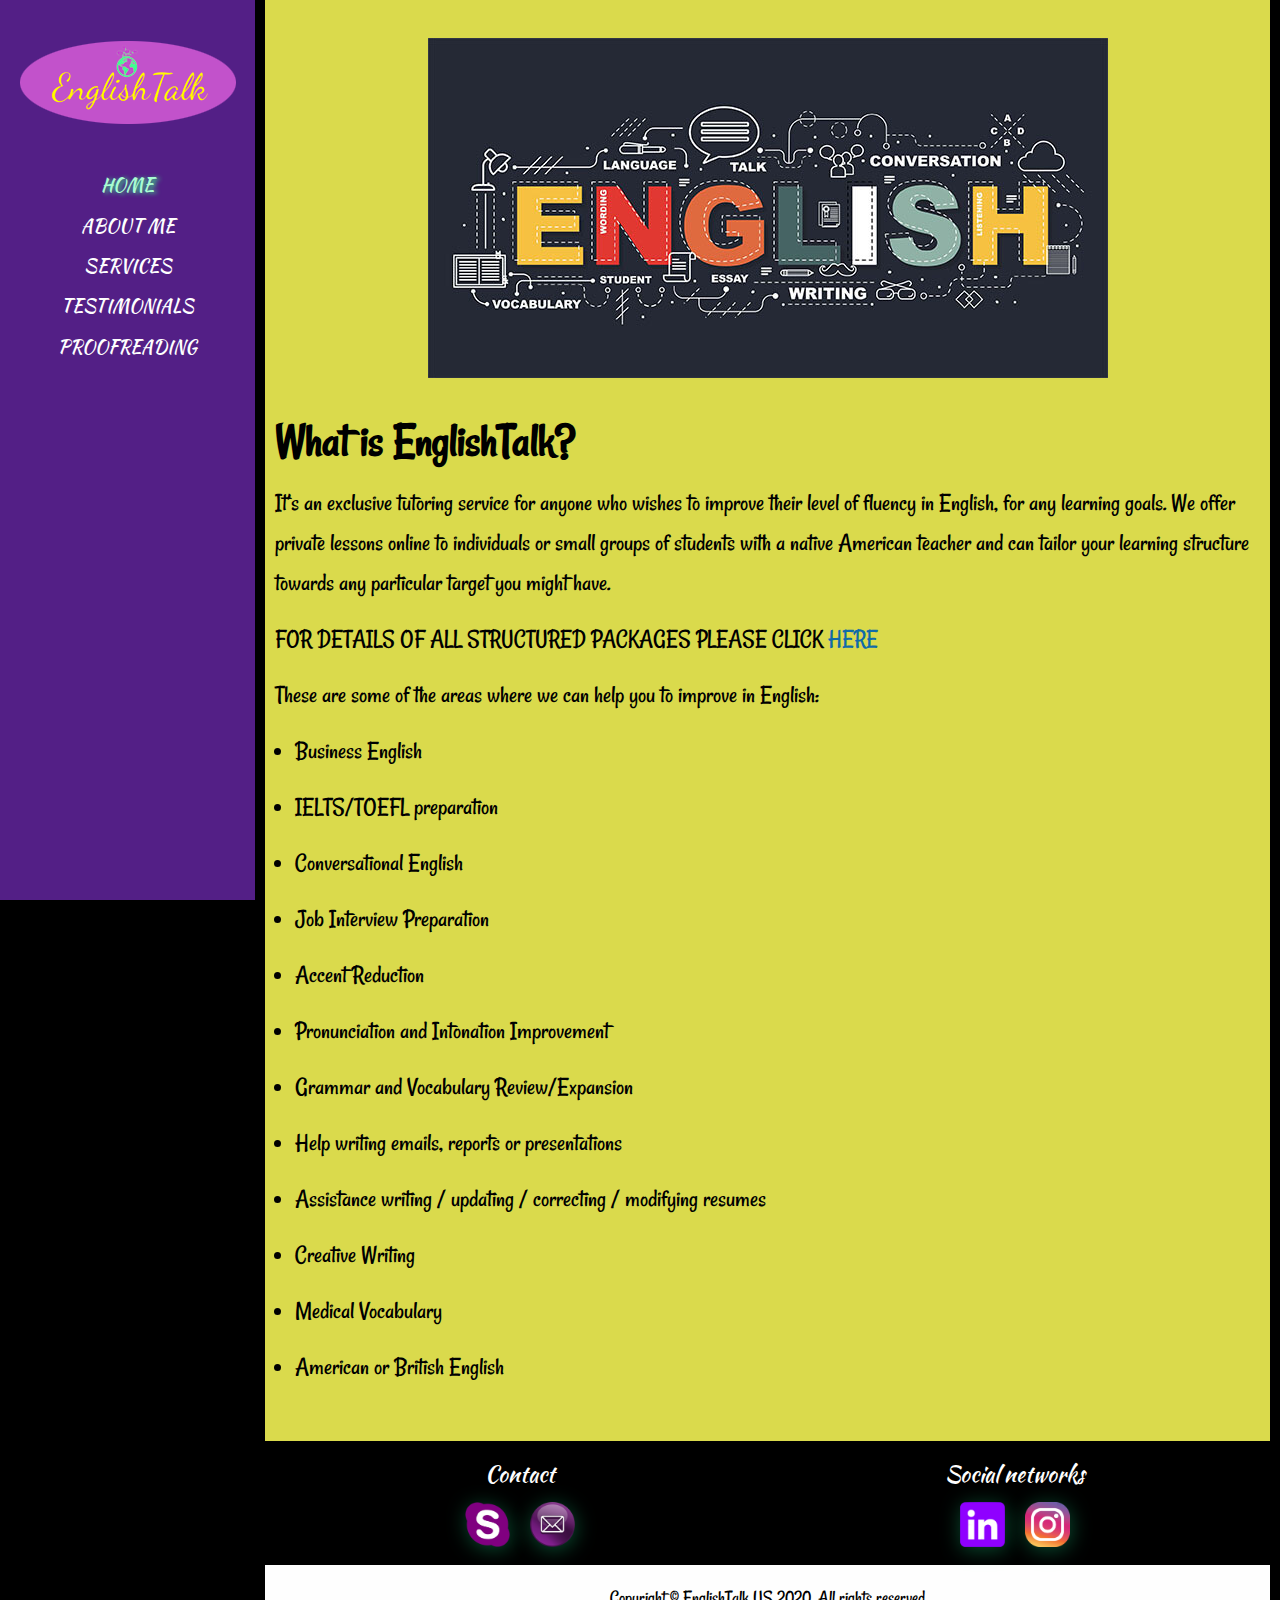
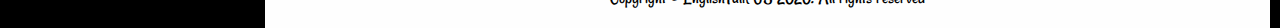
==== commit 12ab9c9c: "Edits since first revision meeting" ====
--- a/index.html
+++ b/index.html
@@ -71,7 +71,7 @@
                 <div class="grid-x home">
                         <div class="grid-container">
                   <br>
-                    <p><img alt="English Learning Services" src="assets/img/main-small.jpg" class="float-center"/></p>
+                    <p><img alt="English Learning Services" src="assets/img/main-small.jpg" class="float-center header-img"/></p>
             
                     <h1><strong>What is EnglishTalk?</strong></h1>
                     
--- a/assets/css/app.css
+++ b/assets/css/app.css
@@ -141,8 +141,16 @@
     background: #ff9a66;
 }
 
+.struct-header {
+    text-align: center;
+}
+
+.header-img {
+    padding-bottom: 1.5%;
+}
+
 .proof{
-    background: #75e93c;
+    background: #008745;
 }
 @media print, screen and (max-width: 46.24875em) {
     .home {
@@ -7353,7 +7361,7 @@
     left: 0;
     width: 100%;
     overflow-x: auto;
-    height: 195px;
+    /* height: 195px; */
     -webkit-transform: translateY(-195px);
     -ms-transform: translateY(-195px);
     transform: translateY(-195px);
